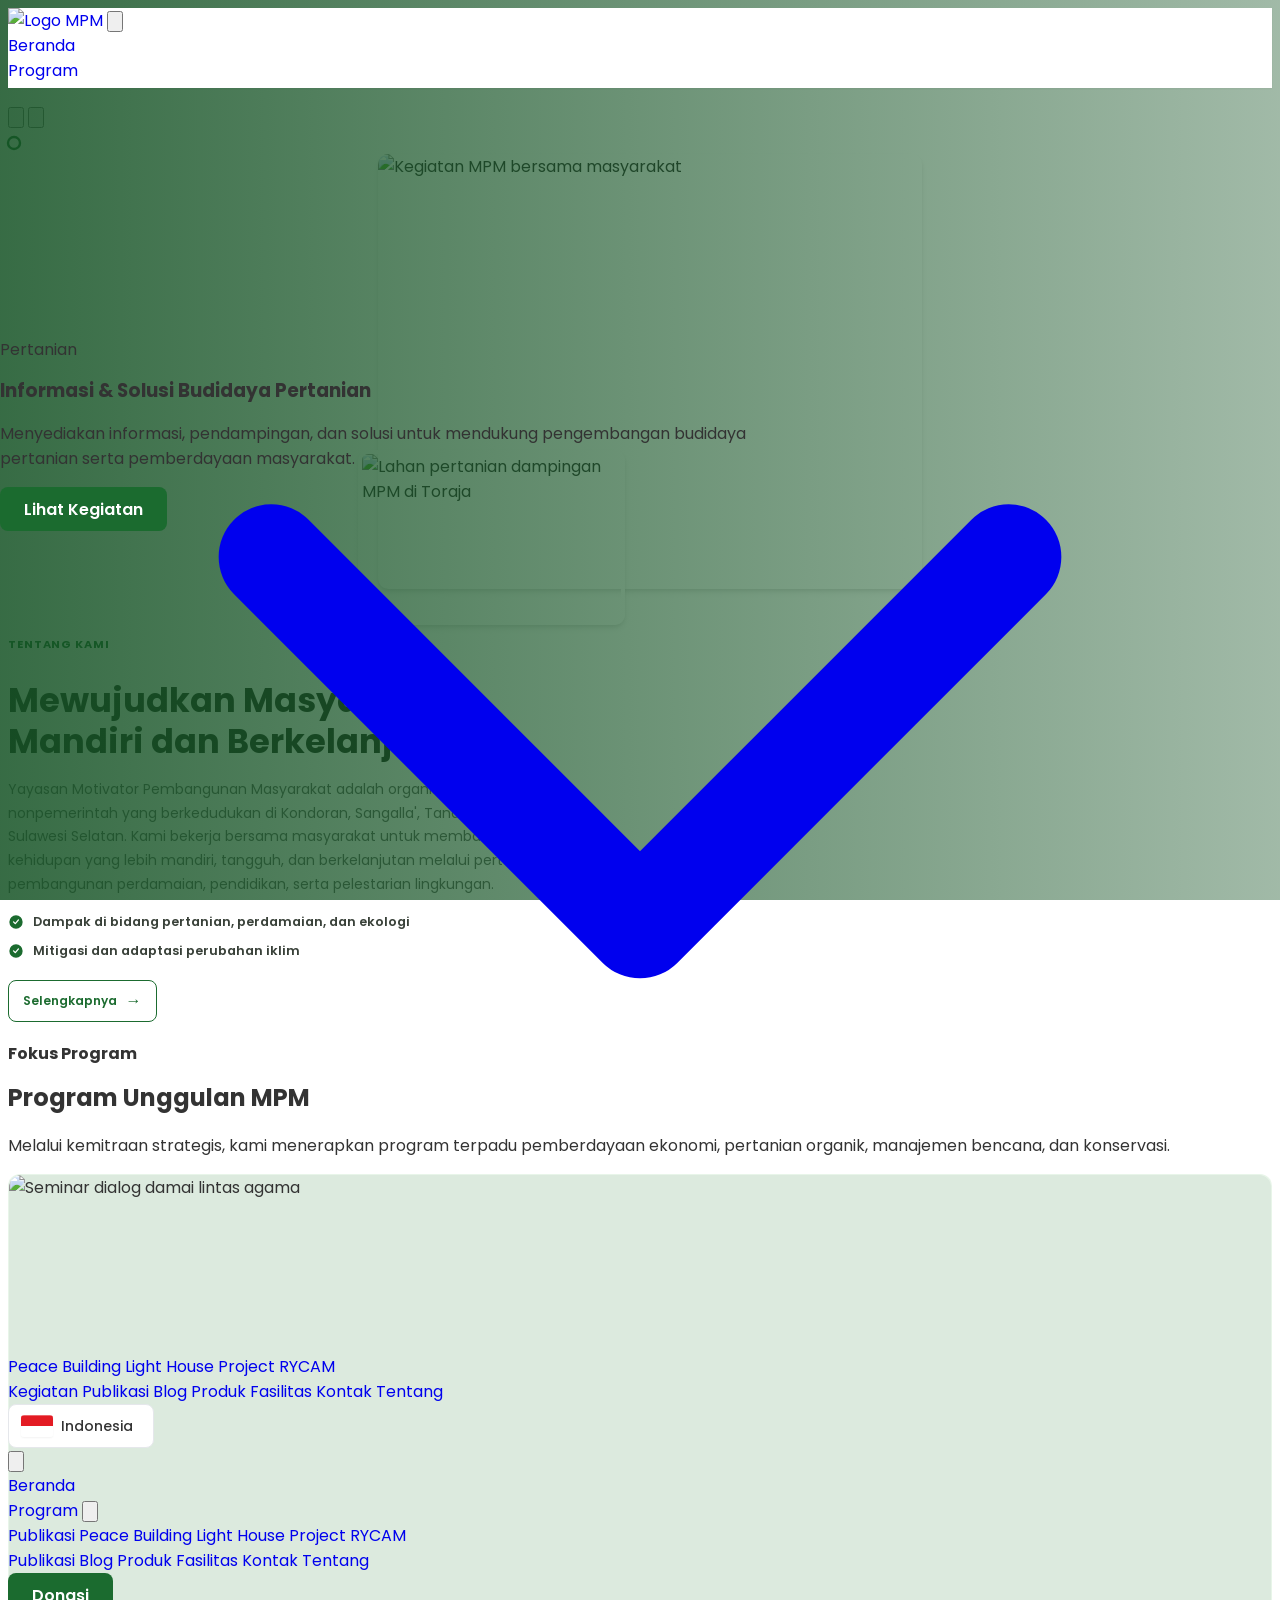
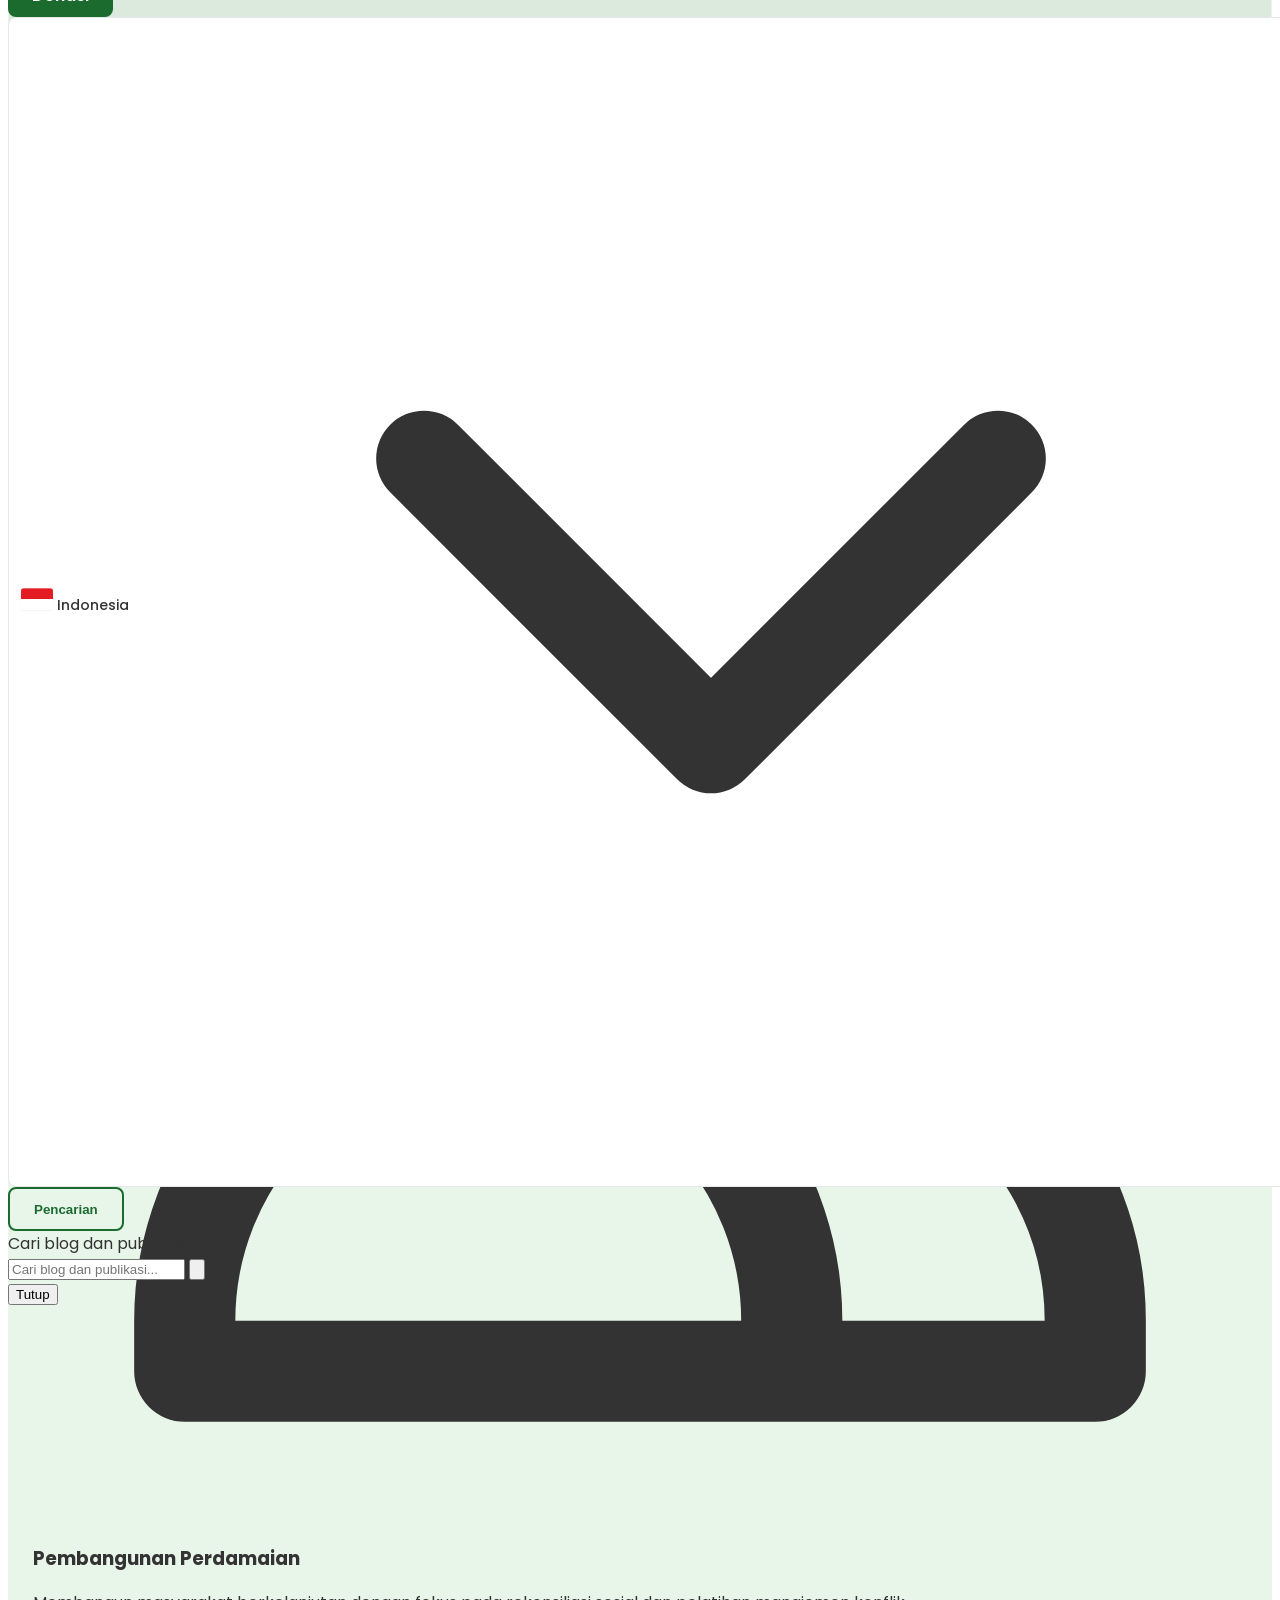
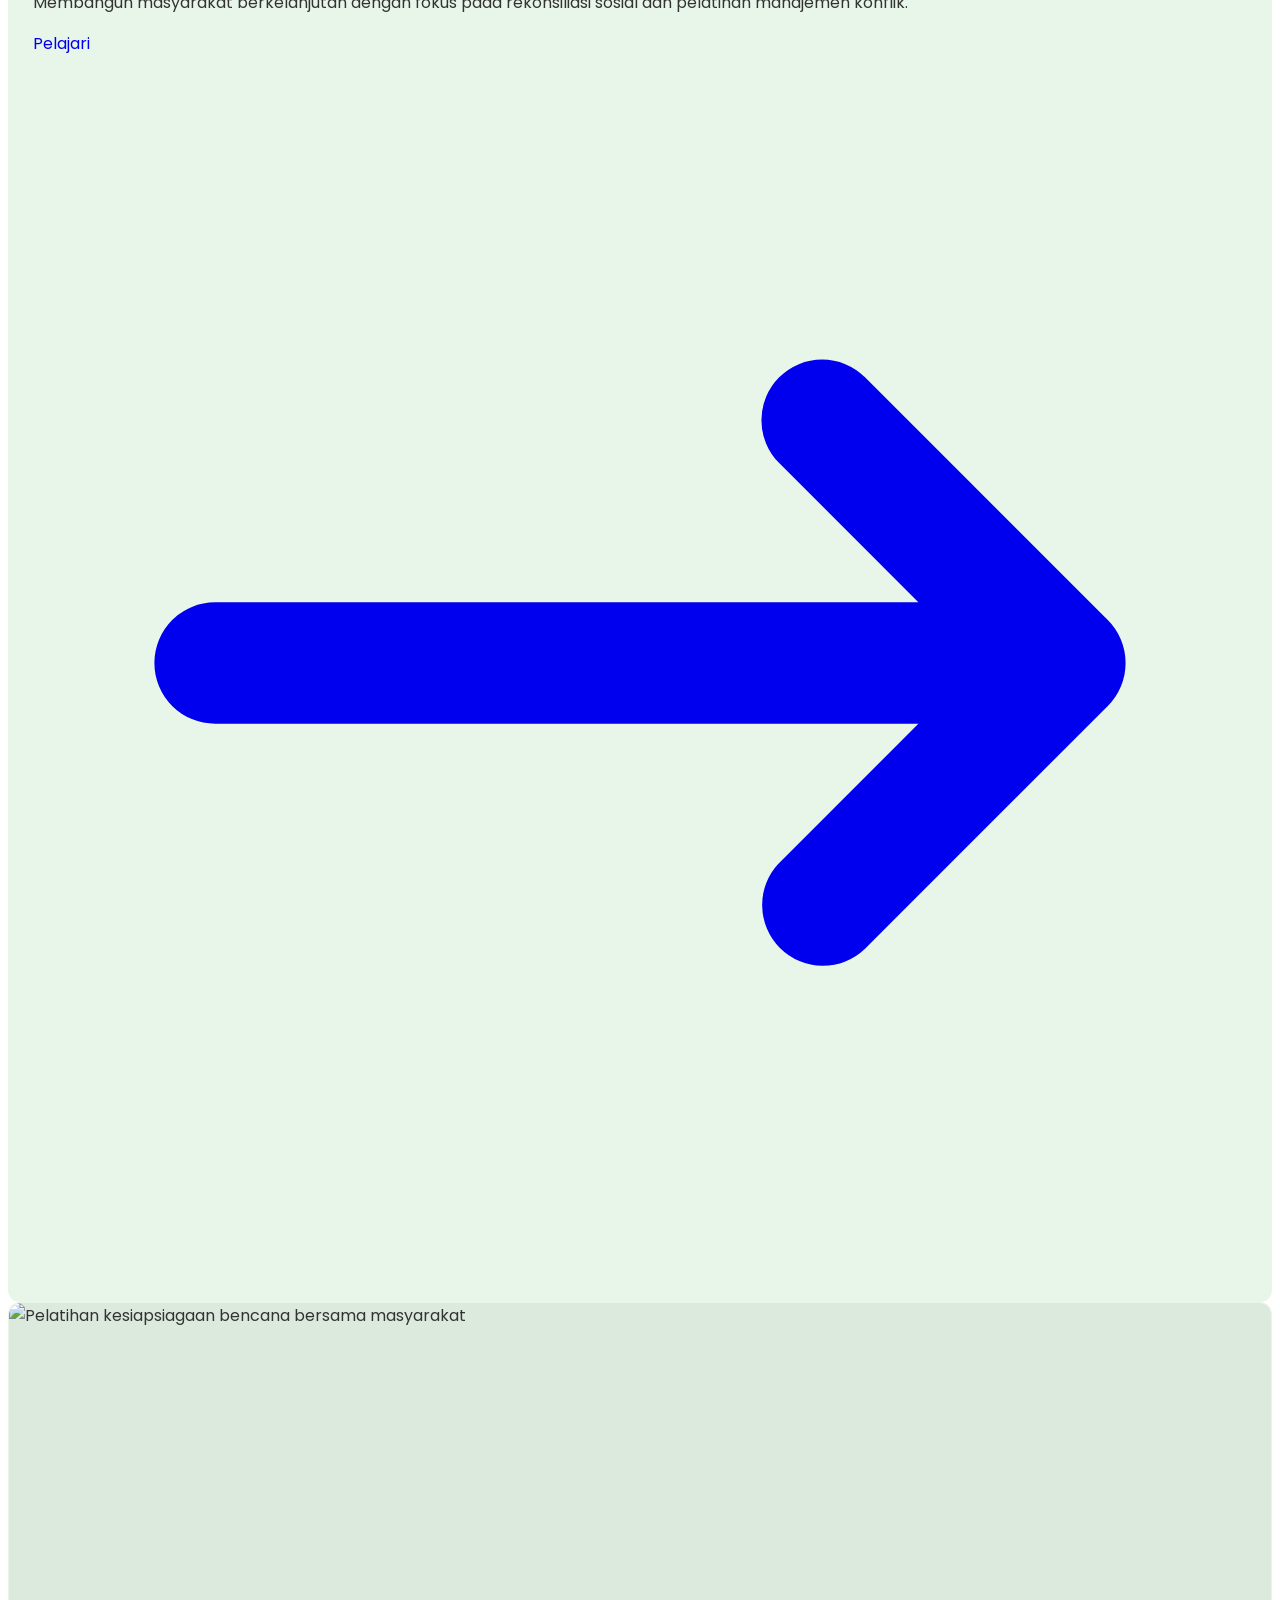
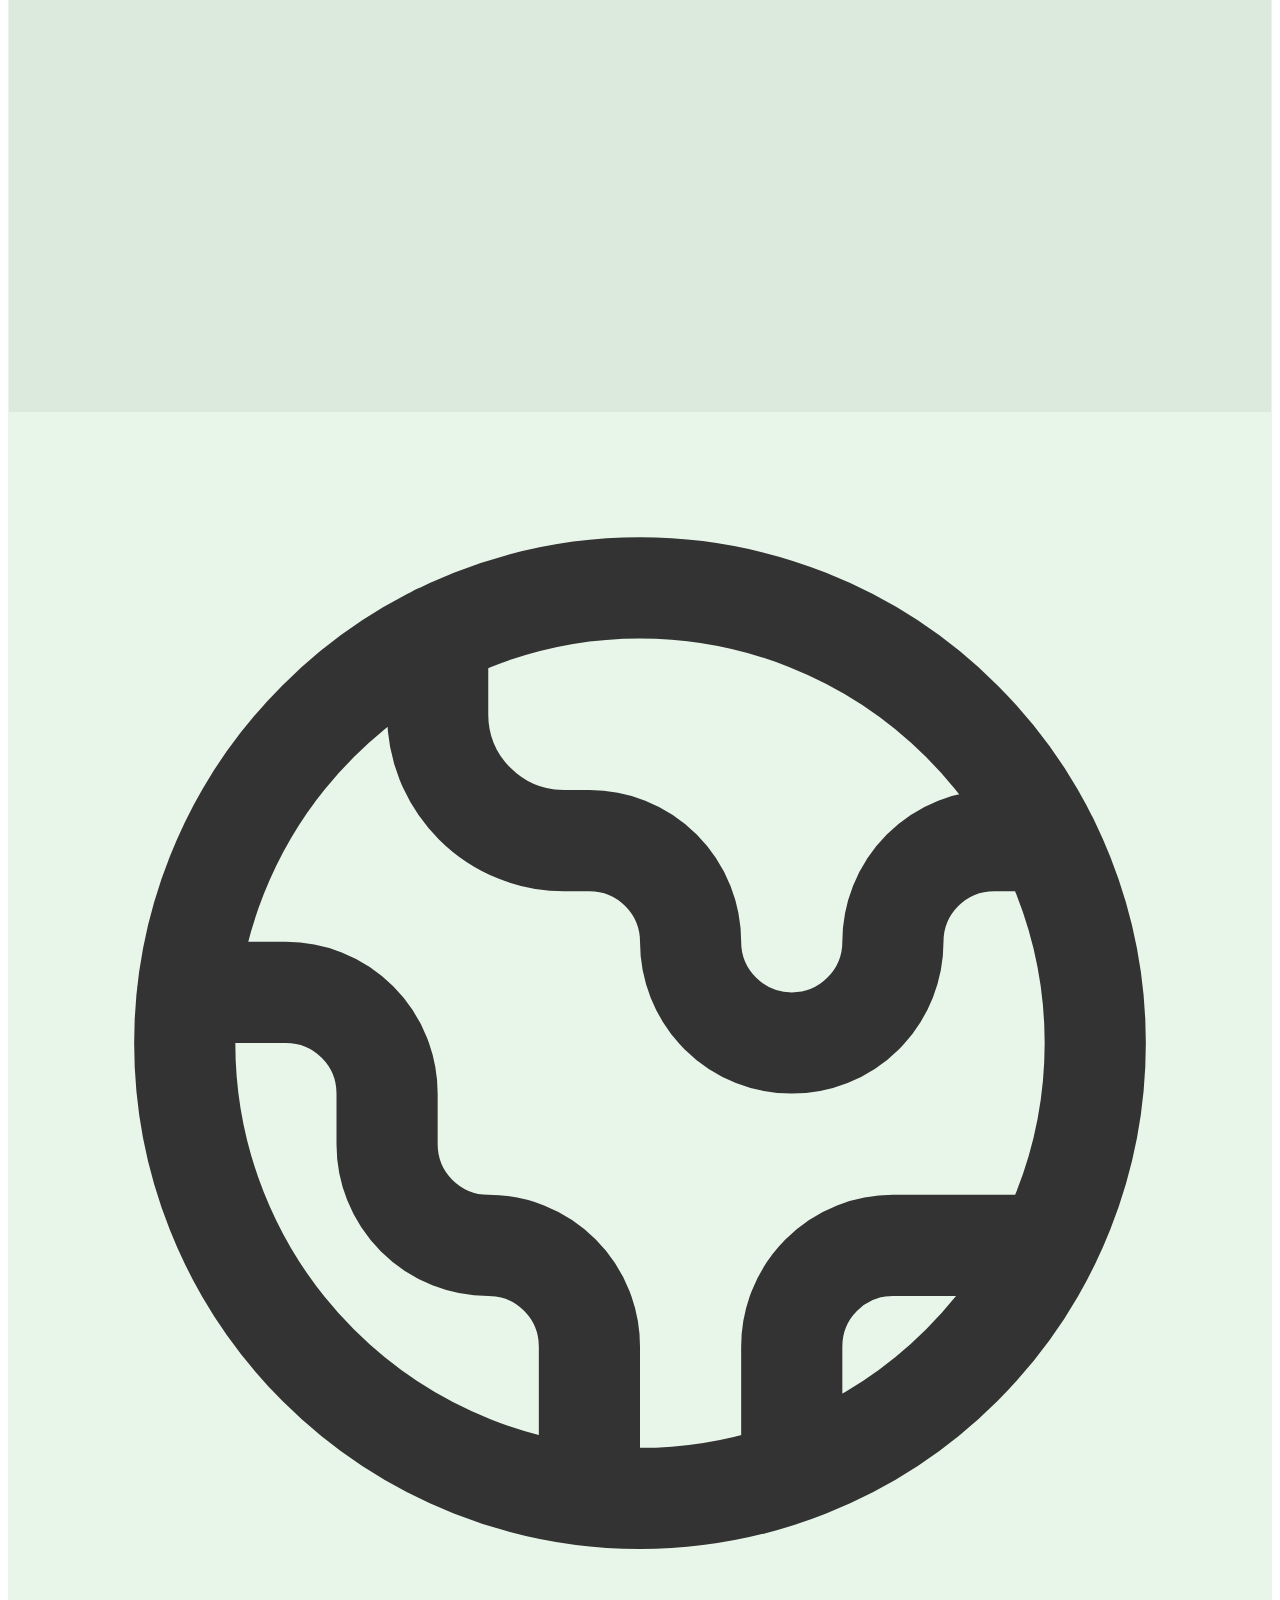
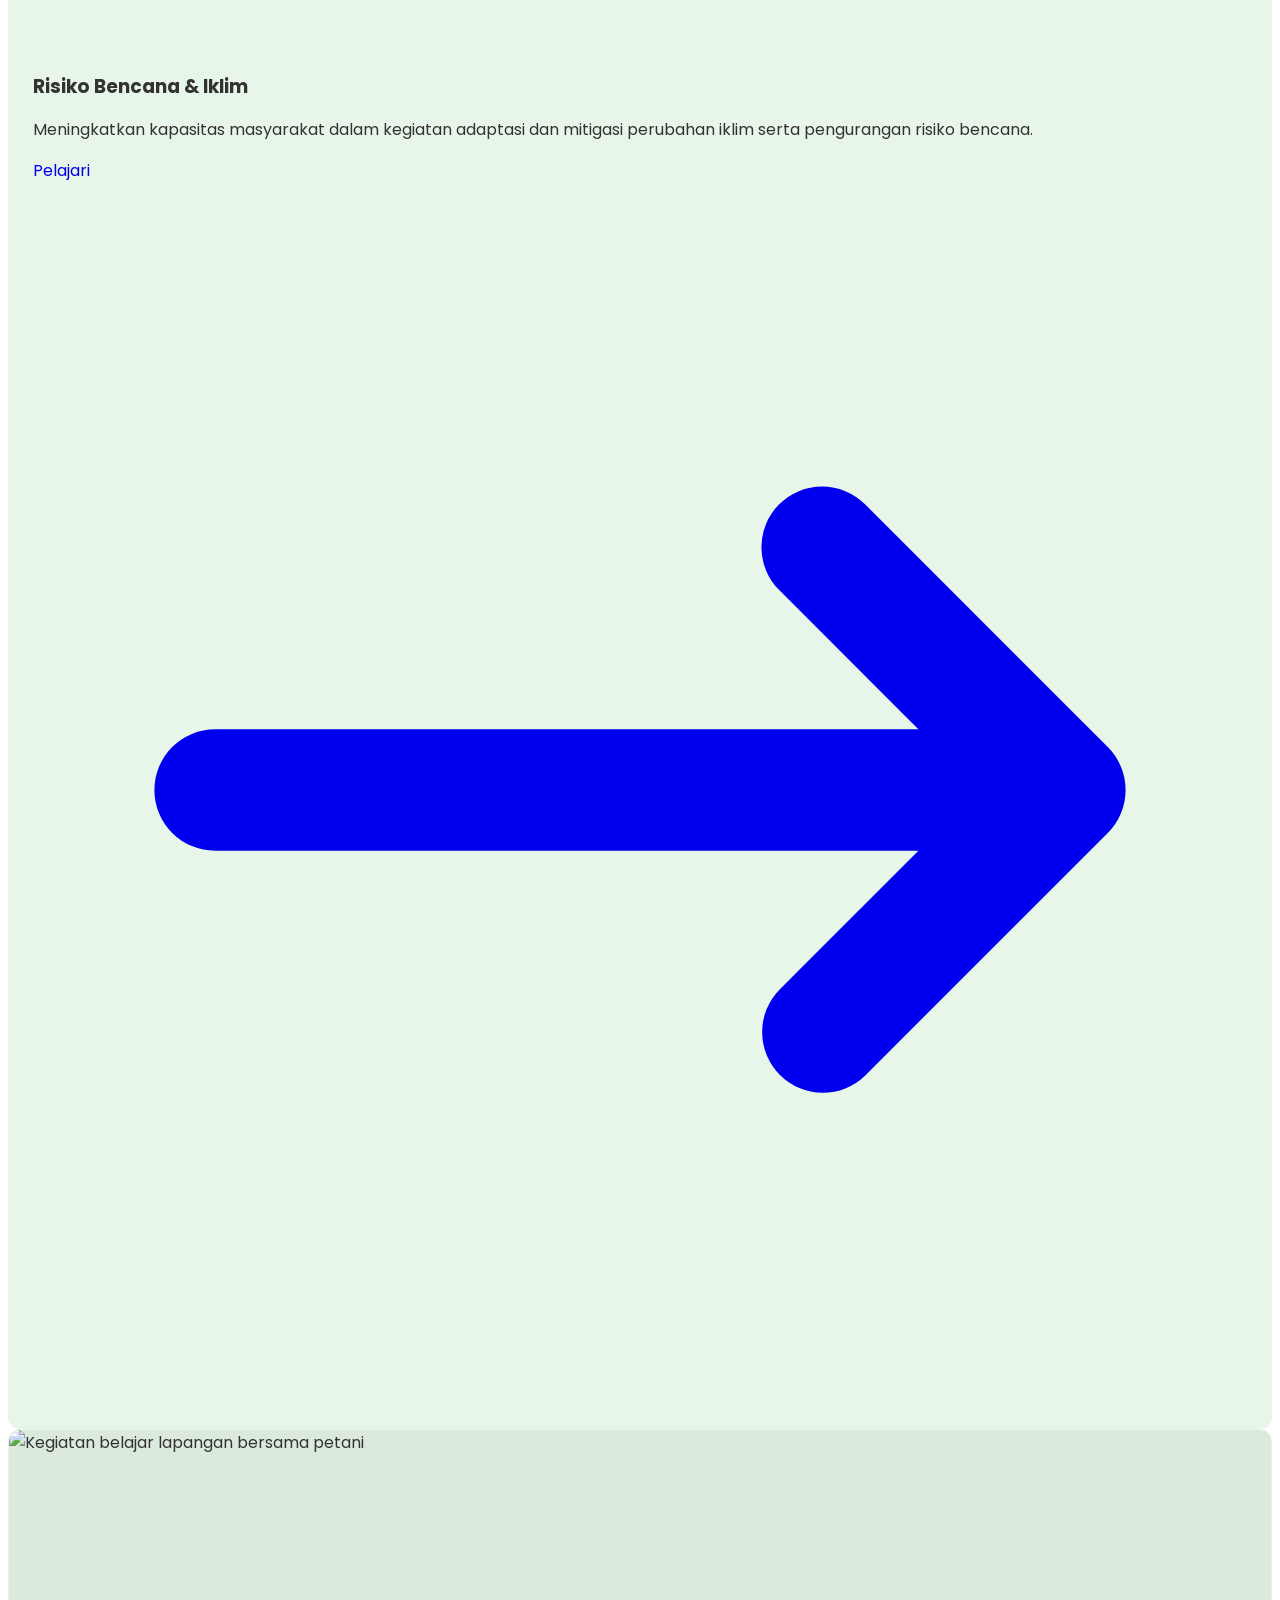
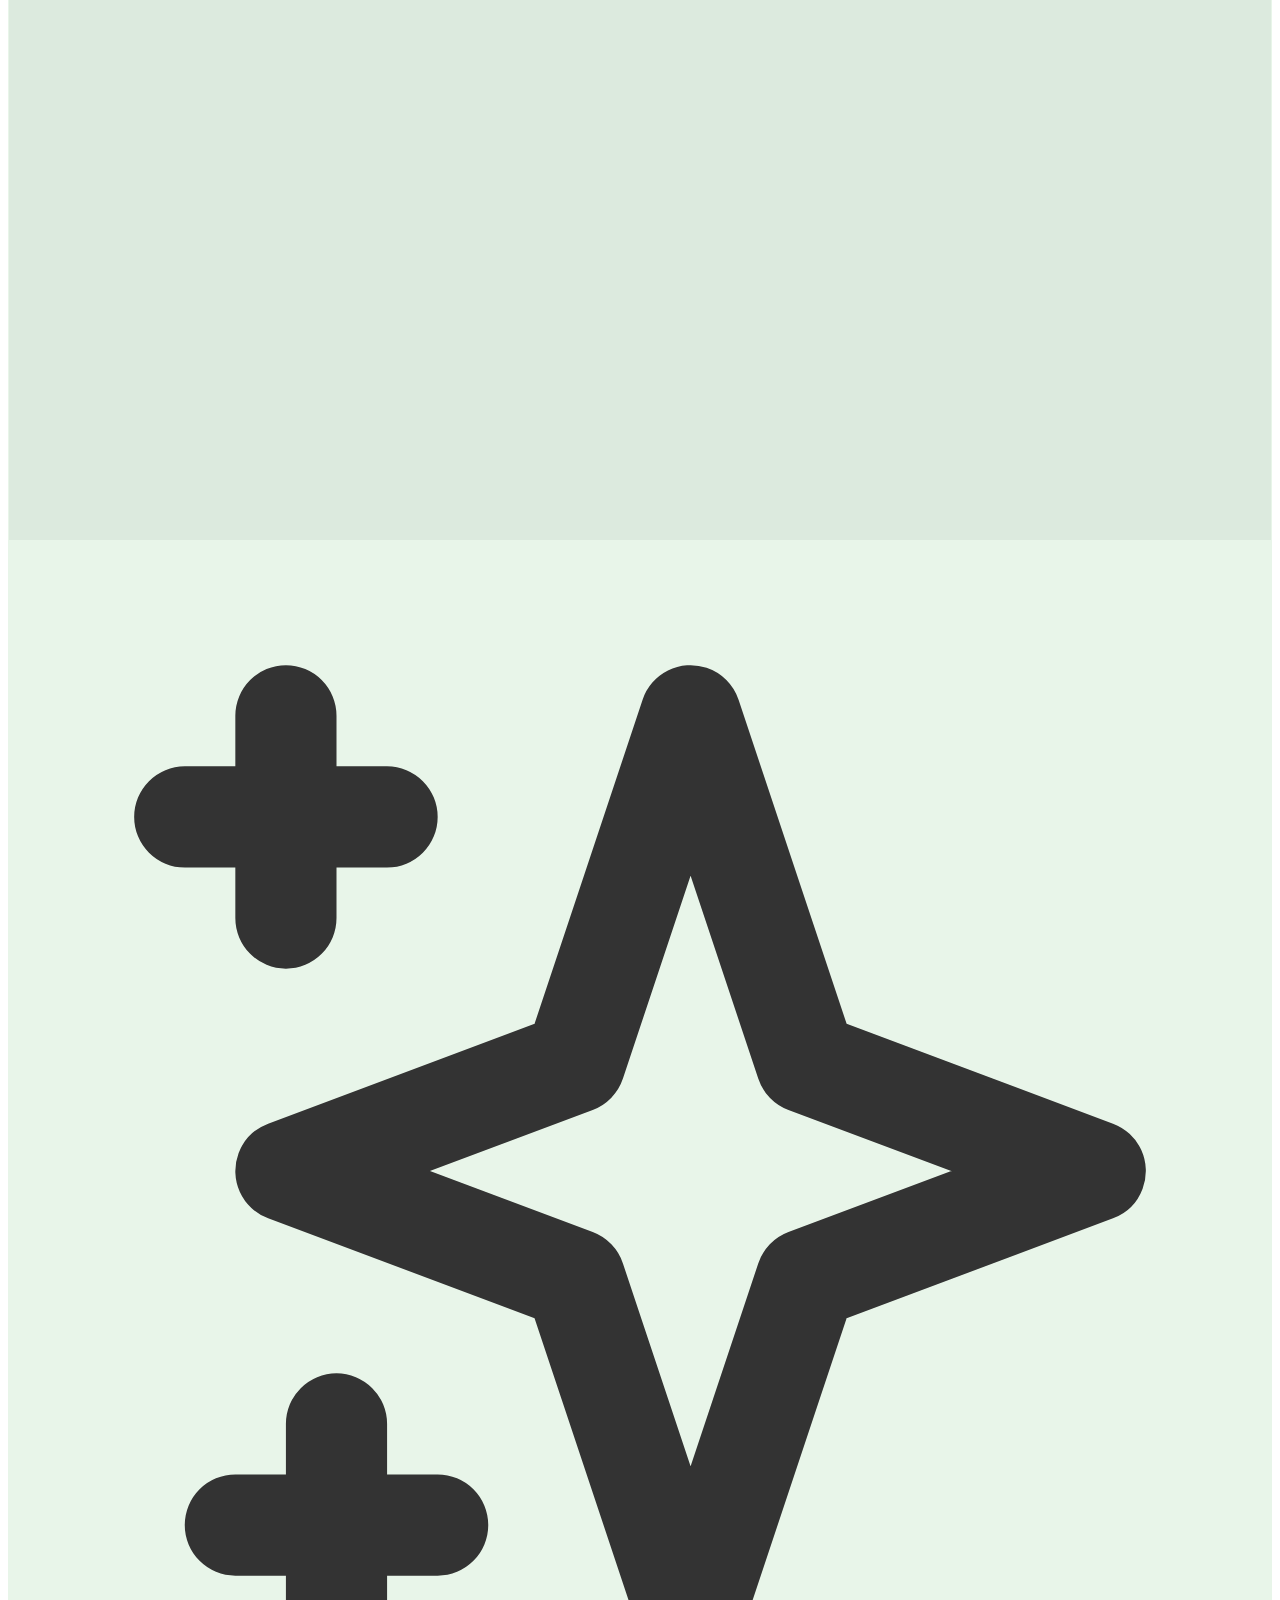
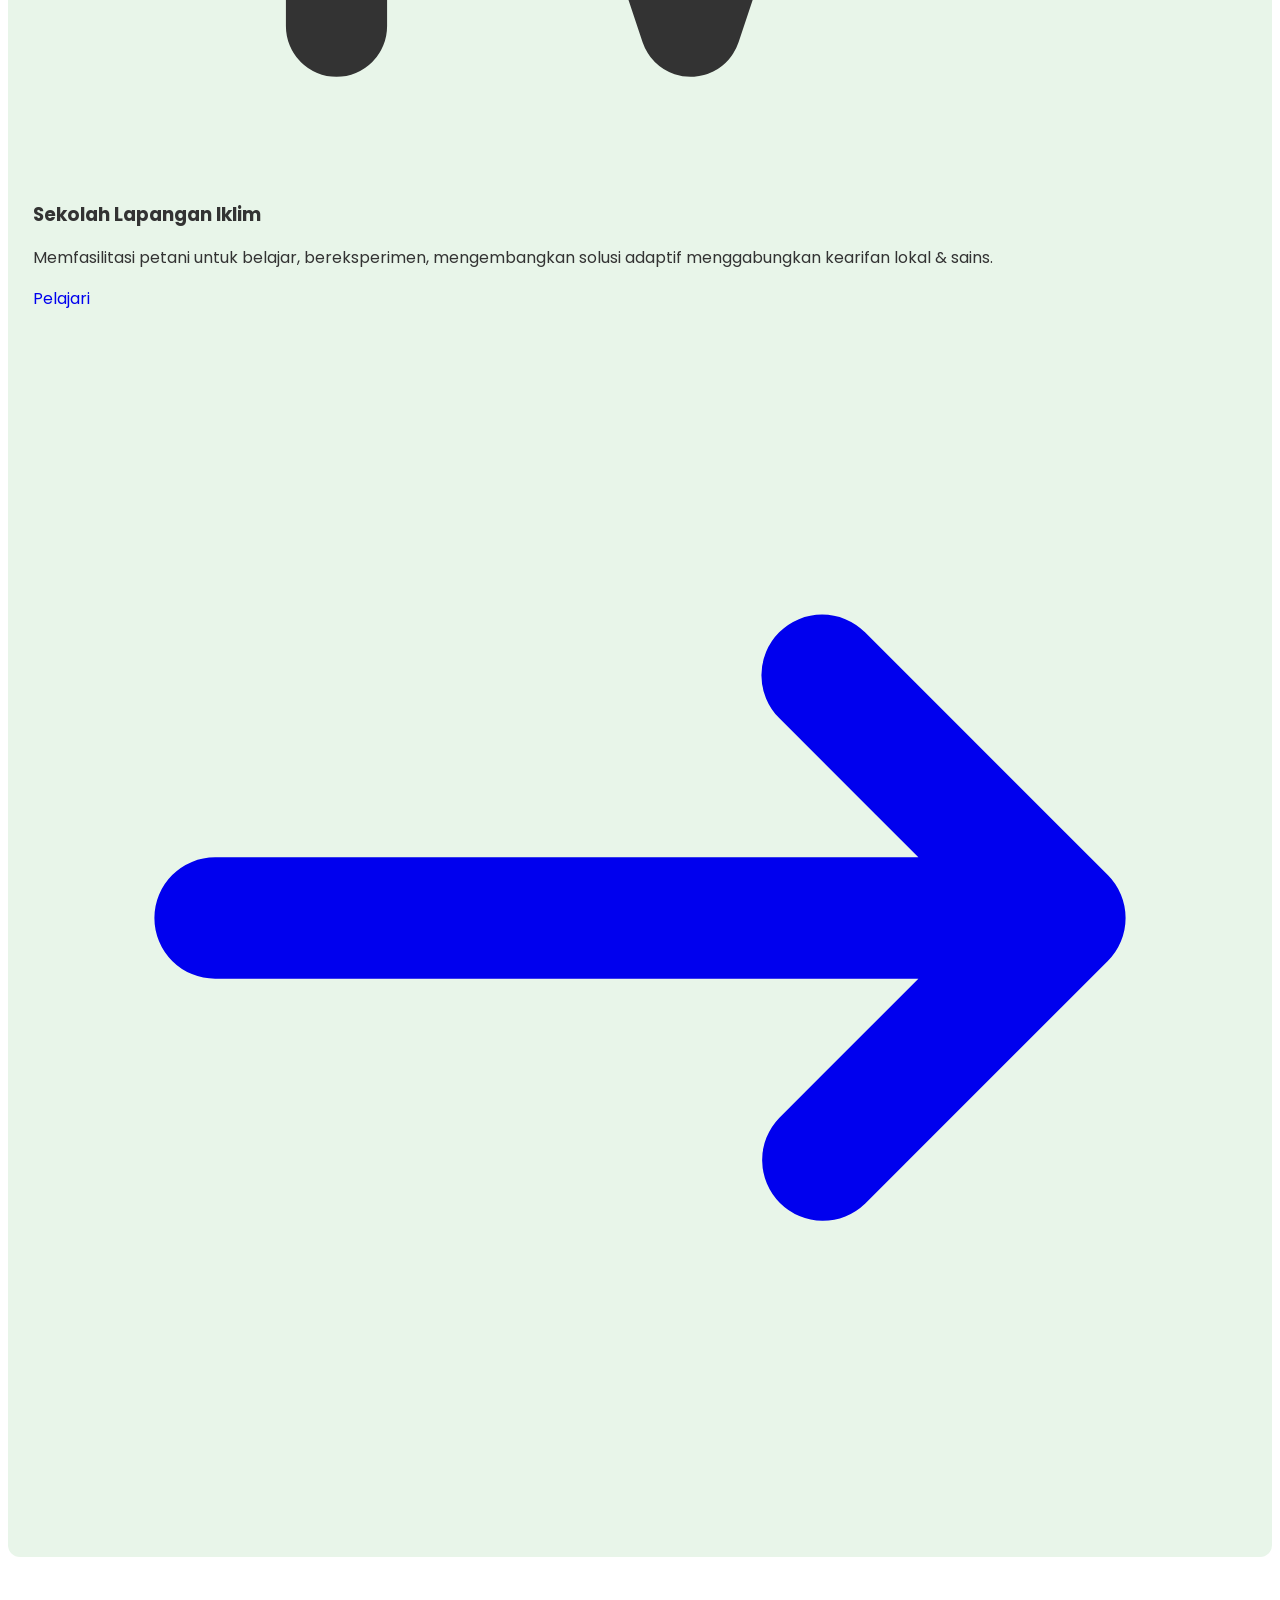
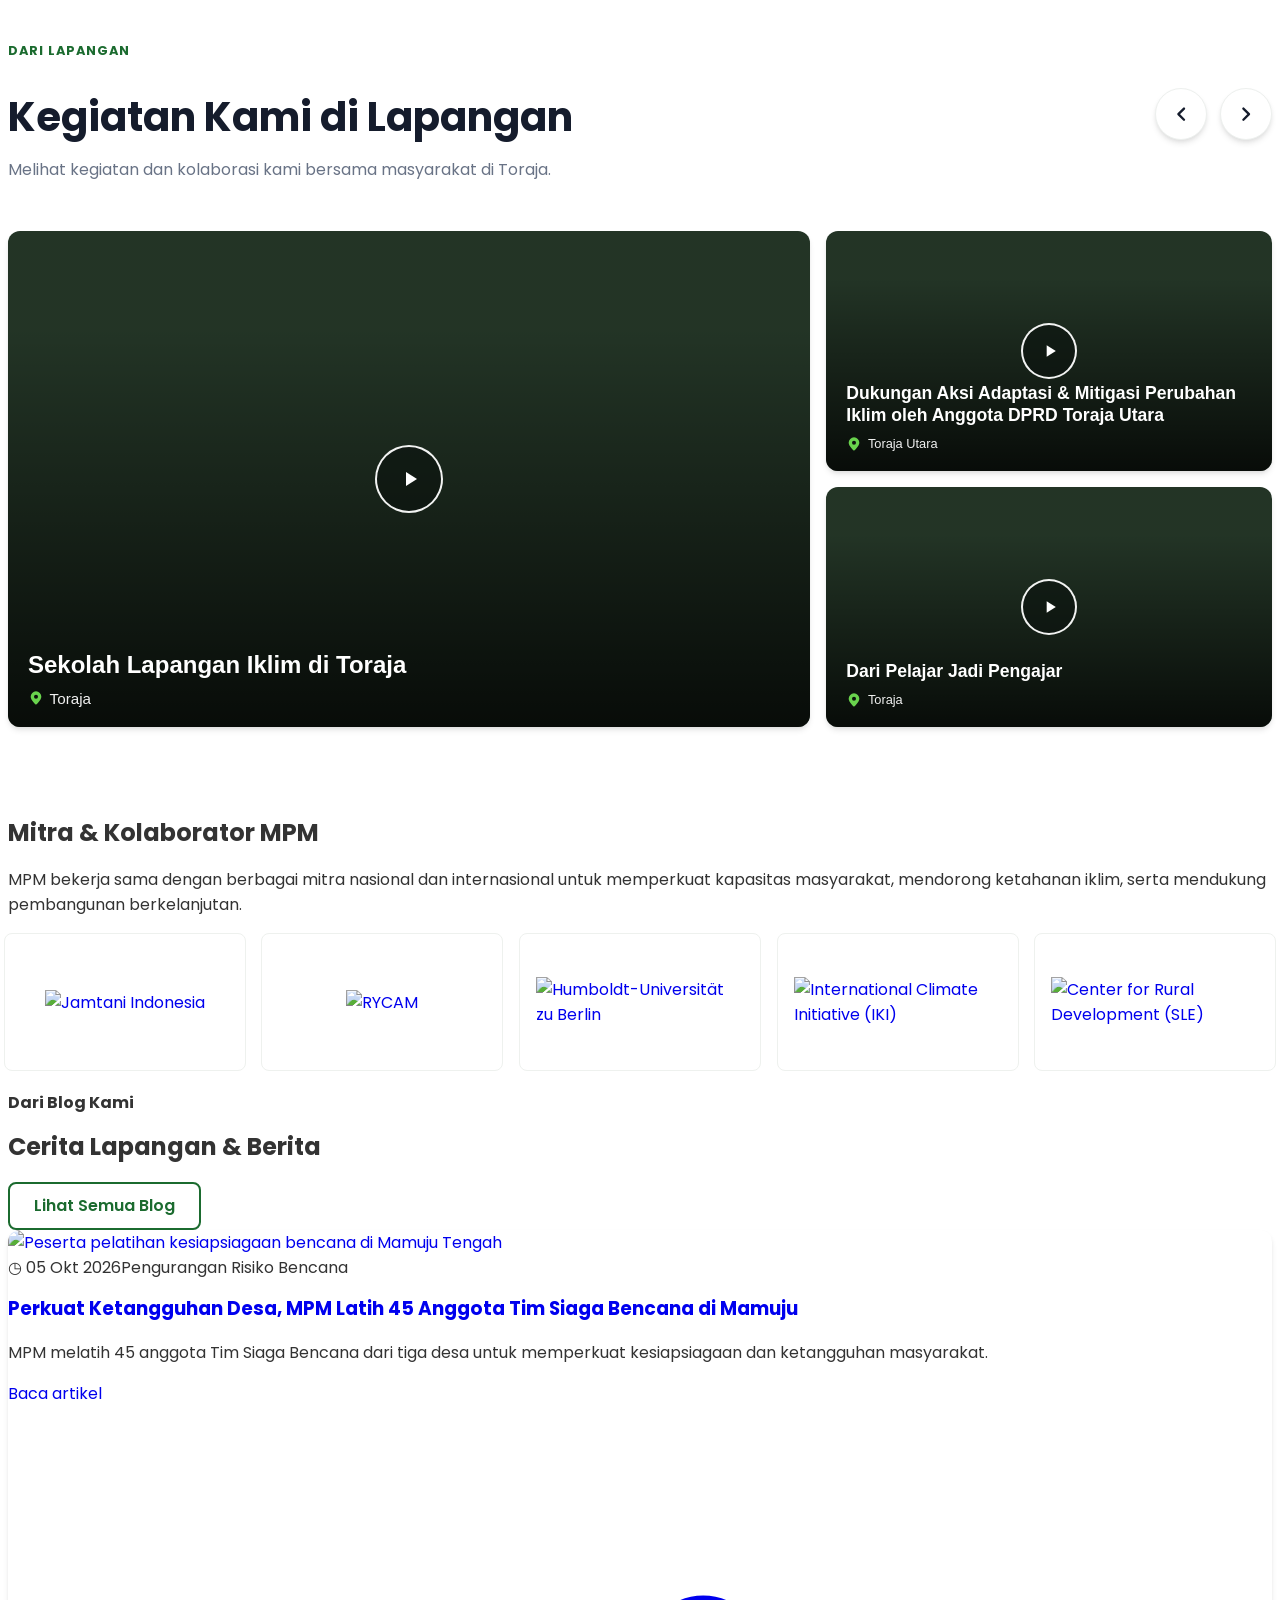
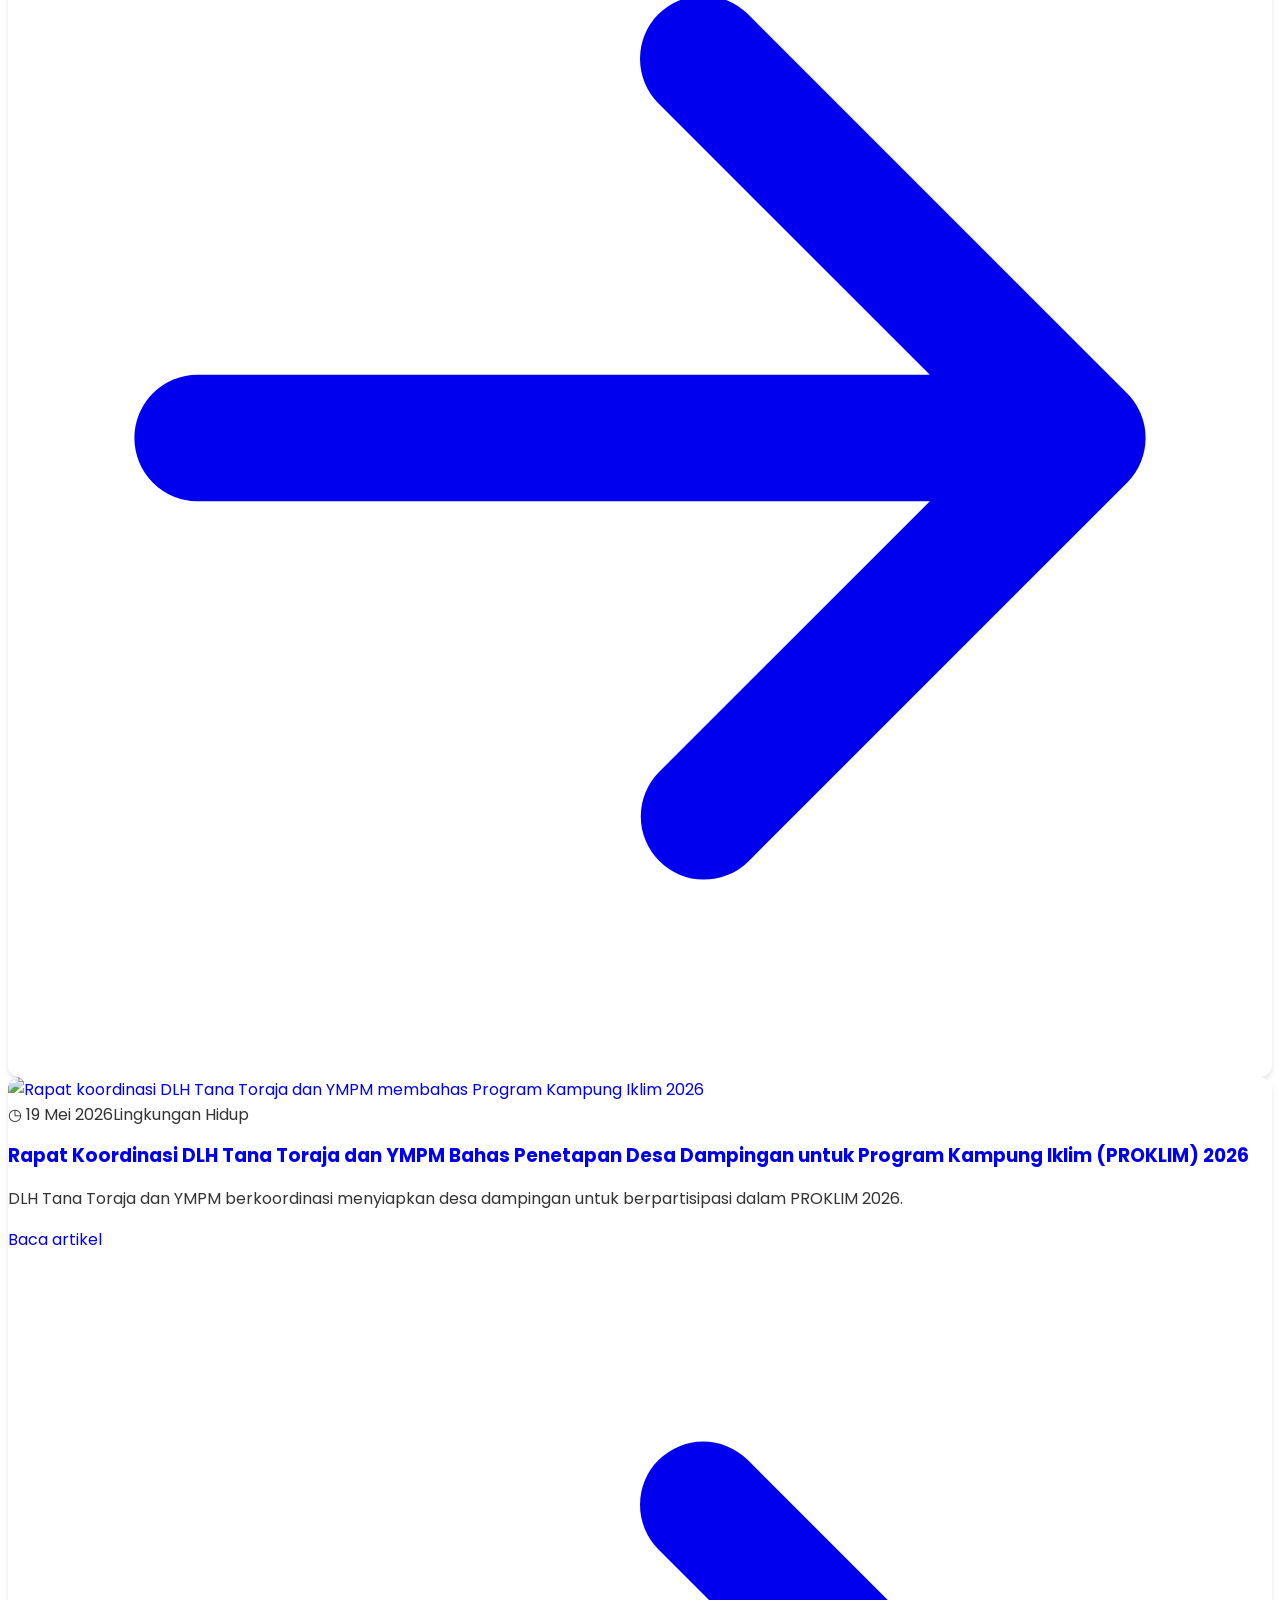
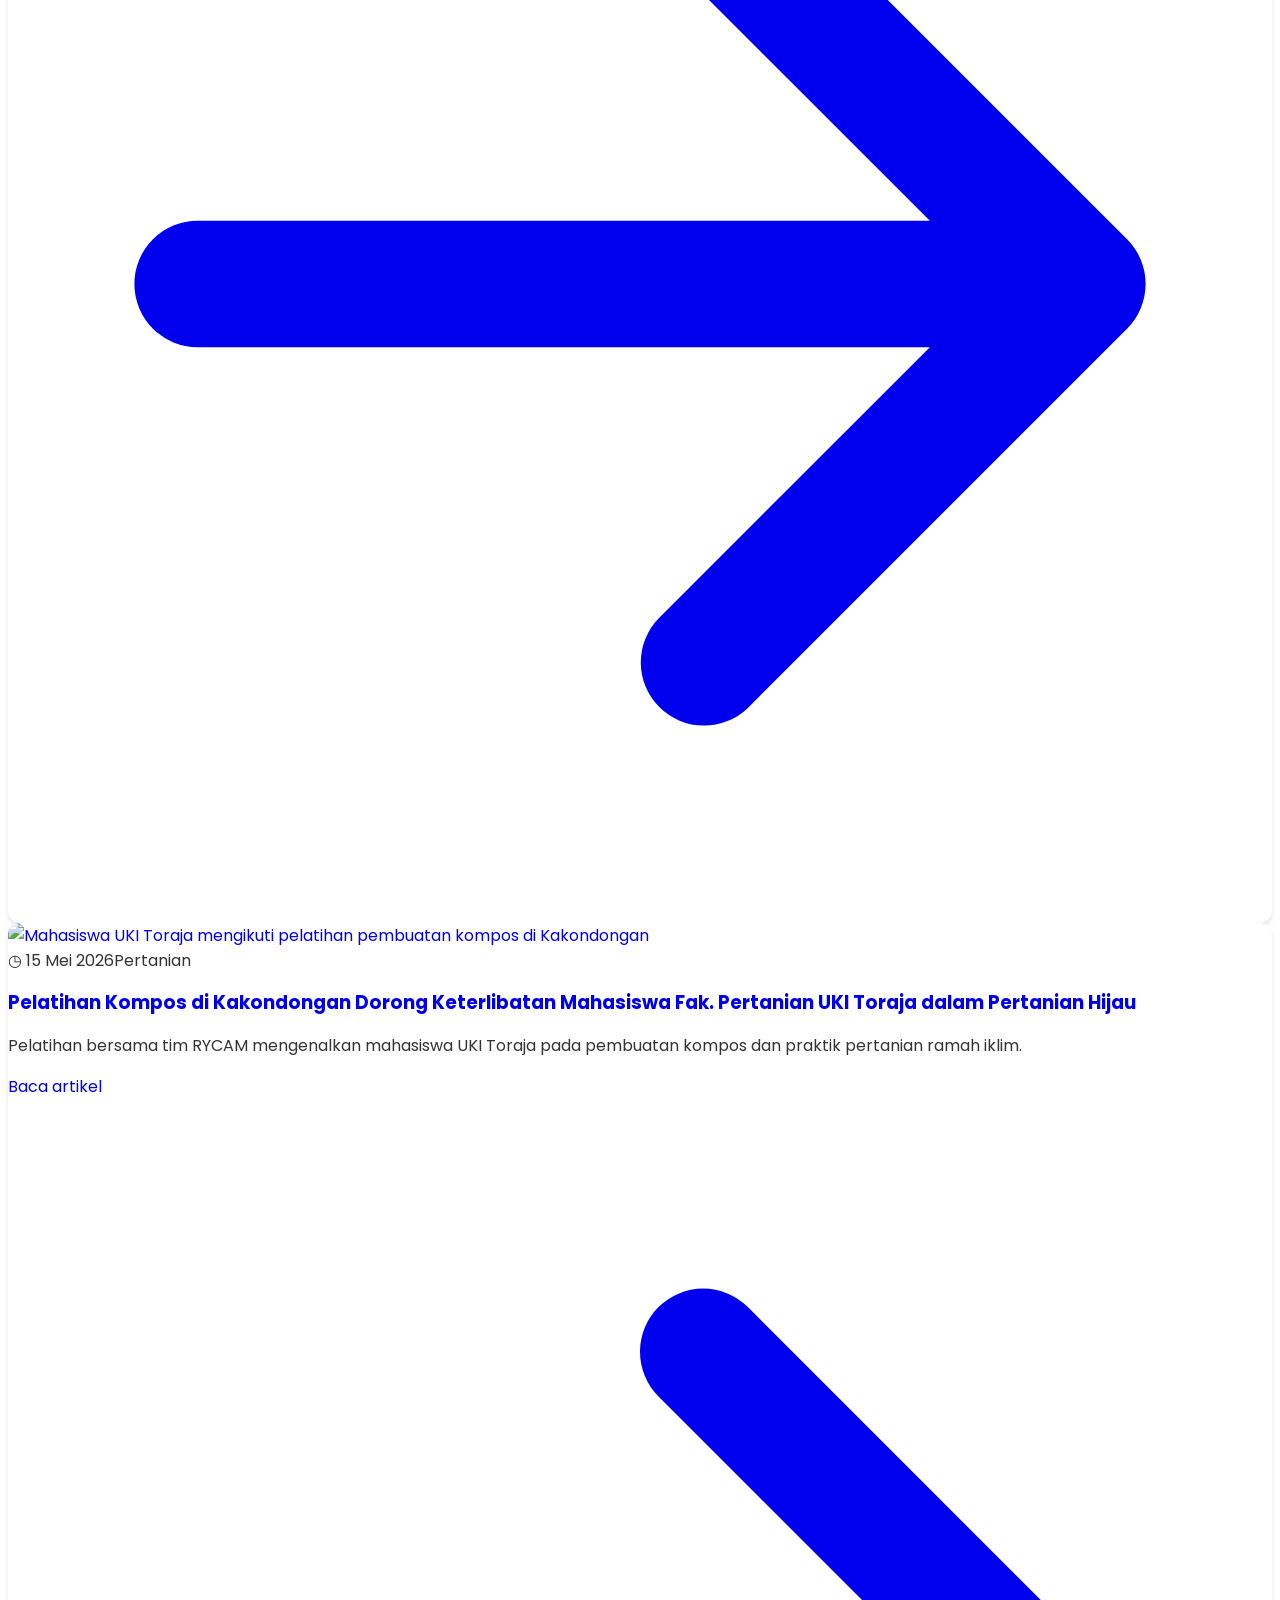
==== index.html @ 064f239c "Add MPM website project Co-authored-by: Copilot <223556219+Copilot@users.noreply.github.com>" ====
<!DOCTYPE html>
<html lang="id">
<head>
  <meta charset="UTF-8">
  <meta name="viewport" content="width=device-width, initial-scale=1.0">
  <meta name="description" content="MPM Indonesia - Yayasan Motivator Pembangunan Masyarakat">
  <title>MPM - Yayasan Motivator Pembangunan Masyarakat</title>
  
  <!-- Tailwind CSS -->
  <script src="https://cdn.tailwindcss.com"></script>
  
  <!-- Custom CSS -->
   
  <link rel="stylesheet" href="assets/css/style.css">
  
  <!-- Tailwind Config Override (to match the design system) -->
  <script>
    tailwind.config = {
      theme: {
        extend: {
          colors: {
            primary: '#1B6B2F',
            dark: '#145224',
            light: '#E8F5E9',
          },
          fontFamily: {
            sans: ['Poppins', 'sans-serif'],
          }
        }
      }
    }
  </script>
</head>
<body class="antialiased text-gray-800 bg-gray-50">

  <div id="site-header"></div>

  <!-- Hero Section (Carousel) -->
  <section class="hero relative bg-dark text-white min-h-[85vh] flex items-center overflow-hidden">
    
    <!-- Slider Container -->
    <div id="hero-slider" class="hero-slider absolute inset-0 w-full h-full">
      <div id="hero-slides-container" class="w-full h-full relative">
        <!-- Slides will be injected here via JavaScript -->
      </div>
    </div>

    <!-- Navigation Arrows -->
    <button id="hero-prev" class="hero-prev absolute left-4 md:left-8 top-1/2 -translate-y-1/2 z-30 w-12 h-12 md:w-14 md:h-14 flex items-center justify-center bg-black/20 hover:bg-primary text-white rounded-full transition-all backdrop-blur-sm border border-white/20 focus:outline-none" aria-label="Slide sebelumnya">
      <svg class="w-6 h-6 md:w-8 md:h-8" fill="none" stroke="currentColor" viewBox="0 0 24 24"><path stroke-linecap="round" stroke-linejoin="round" stroke-width="2" d="M15 19l-7-7 7-7"></path></svg>
    </button>
    <button id="hero-next" class="hero-next absolute right-4 md:right-8 top-1/2 -translate-y-1/2 z-30 w-12 h-12 md:w-14 md:h-14 flex items-center justify-center bg-black/20 hover:bg-primary text-white rounded-full transition-all backdrop-blur-sm border border-white/20 focus:outline-none" aria-label="Slide berikutnya">
      <svg class="w-6 h-6 md:w-8 md:h-8" fill="none" stroke="currentColor" viewBox="0 0 24 24"><path stroke-linecap="round" stroke-linejoin="round" stroke-width="2" d="M9 5l7 7-7 7"></path></svg>
    </button>

    <!-- Indicators -->
    <div id="hero-indicators" class="hero-indicators absolute bottom-8 left-1/2 -translate-x-1/2 z-30 flex gap-3">
      <!-- Dots will be injected here via JavaScript -->
    </div>
  </section>

  <!-- About Teaser -->
  <section class="about-teaser py-20 md:py-24 relative bg-gray-50">
    <div class="container mx-auto px-4 lg:px-8 max-w-7xl">
      <div class="flex flex-col lg:flex-row items-center gap-12 lg:gap-16">
        <div class="about-teaser__visual w-full lg:w-1/2">
          <div class="about-teaser__collage">
            <img src="https://penamasmotivator.org/wp-content/uploads/2026/05/MPM04050-768x512.jpg.webp" alt="Kegiatan MPM bersama masyarakat" class="about-teaser__main-image">
            <img src="https://penamasmotivator.org/wp-content/uploads/2026/04/IMG_20260423_1121341-scaled-e1777008724756-768x507.jpg.webp" alt="Lahan pertanian dampingan MPM di Toraja" class="about-teaser__overlay-image">
          </div>
        </div>
        <div class="about-teaser__content w-full lg:w-1/2">
          <p class="about-teaser__eyebrow">TENTANG KAMI</p>
          <h2 class="about-teaser__title">Mewujudkan Masyarakat<br class="hidden xl:block"> Mandiri dan Berkelanjutan</h2>
          <p class="about-teaser__description">
            Yayasan Motivator Pembangunan Masyarakat adalah organisasi nonpemerintah yang berkedudukan di Kondoran, Sangalla', Tana Toraja, Sulawesi Selatan. Kami bekerja bersama masyarakat untuk membangun kehidupan yang lebih mandiri, tangguh, dan berkelanjutan melalui pertanian, pembangunan perdamaian, pendidikan, serta pelestarian lingkungan.
          </p>
          <ul class="about-teaser__highlights">
            <li>
              <svg aria-hidden="true" viewBox="0 0 20 20" fill="currentColor"><path fill-rule="evenodd" d="M10 1.667a8.333 8.333 0 1 0 0 16.666 8.333 8.333 0 0 0 0-16.666Zm3.72 6.22a.833.833 0 0 0-1.273-1.074l-3.39 4.02-1.548-1.548a.833.833 0 0 0-1.178 1.178l2.19 2.19a.833.833 0 0 0 1.225-.052l3.974-4.714Z" clip-rule="evenodd"/></svg>
              <span>Dampak di bidang pertanian, perdamaian, dan ekologi</span>
            </li>
            <li>
              <svg aria-hidden="true" viewBox="0 0 20 20" fill="currentColor"><path fill-rule="evenodd" d="M10 1.667a8.333 8.333 0 1 0 0 16.666 8.333 8.333 0 0 0 0-16.666Zm3.72 6.22a.833.833 0 0 0-1.273-1.074l-3.39 4.02-1.548-1.548a.833.833 0 0 0-1.178 1.178l2.19 2.19a.833.833 0 0 0 1.225-.052l3.974-4.714Z" clip-rule="evenodd"/></svg>
              <span>Mitigasi dan adaptasi perubahan iklim</span>
            </li>
          </ul>
          <a href="pages/tentang.html" class="btn btn-outline about-teaser__button">Selengkapnya <span aria-hidden="true">&rarr;</span></a>
        </div>
      </div>
    </div>
  </section>

  <!-- Programs -->
  <section class="py-24 bg-white/50 pattern-bg">
    <div class="container mx-auto px-4 lg:px-8 max-w-7xl">
      <div class="text-center max-w-3xl mx-auto mb-16">
        <h4 class="text-primary font-bold tracking-wider uppercase text-sm mb-2">Fokus Program</h4>
        <h2 class="text-3xl md:text-4xl font-bold text-gray-900 mb-6">Program Unggulan MPM</h2>
        <p class="text-gray-600 text-lg">Melalui kemitraan strategis, kami menerapkan program terpadu pemberdayaan ekonomi, pertanian organik, manajemen bencana, dan konservasi.</p>
      </div>

      <div class="grid grid-cols-1 md:grid-cols-2 lg:grid-cols-3 gap-8">
        <!-- Program 1 -->
        <div class="program-card bg-white shadow-lg hover:-translate-y-2 group">
          <div class="program-card__media">
            <img src="https://images.unsplash.com/photo-1594771804886-a933bb2d609b?auto=format&fit=crop&q=80&w=900" alt="Seminar dialog damai lintas agama" class="program-card__image" loading="lazy">
            <span class="program-card__fallback" role="img" aria-label="Dokumentasi program Pembangunan Perdamaian" hidden>Dokumentasi Pembangunan Perdamaian</span>
          </div>
          <div class="w-16 h-16 bg-light rounded-xl flex items-center justify-center text-primary mb-6 group-hover:bg-primary group-hover:text-white transition-colors duration-300">
            <svg xmlns="http://www.w3.org/2000/svg" class="h-8 w-8" fill="none" viewBox="0 0 24 24" stroke="currentColor"><path stroke-linecap="round" stroke-linejoin="round" stroke-width="2" d="M12 4.354a4 4 0 110 5.292M15 21H3v-1a6 6 0 0112 0v1zm0 0h6v-1a6 6 0 00-9-5.197M13 7a4 4 0 11-8 0 4 4 0 018 0z" /></svg>
          </div>
          <h3 class="text-xl font-bold text-gray-900 mb-3">Pembangunan Perdamaian</h3>
          <p class="text-gray-600 mb-6">Membangun masyarakat berkelanjutan dengan fokus pada rekonsiliasi sosial dan pelatihan manajemen konflik.</p>
          <a href="pages/program.html" class="inline-flex items-center text-primary font-semibold hover:text-dark">Pelajari <svg xmlns="http://www.w3.org/2000/svg" class="h-5 w-5 ml-1" viewBox="0 0 20 20" fill="currentColor"><path fill-rule="evenodd" d="M12.293 5.293a1 1 0 011.414 0l4 4a1 1 0 010 1.414l-4 4a1 1 0 01-1.414-1.414L14.586 11H3a1 1 0 110-2h11.586l-2.293-2.293a1 1 0 010-1.414z" clip-rule="evenodd" /></svg></a>
        </div>
        
        <!-- Program 2 -->
        <div class="program-card bg-white shadow-lg hover:-translate-y-2 group">
          <div class="program-card__media">
            <img src="https://penamasmotivator.org/wp-content/uploads/2025/08/MPM3617-300x200.jpg.webp" alt="Pelatihan kesiapsiagaan bencana bersama masyarakat" class="program-card__image" loading="lazy">
            <span class="program-card__fallback" role="img" aria-label="Dokumentasi program Risiko Bencana dan Iklim" hidden>Dokumentasi Risiko Bencana &amp; Iklim</span>
          </div>
          <div class="w-16 h-16 bg-light rounded-xl flex items-center justify-center text-primary mb-6 group-hover:bg-primary group-hover:text-white transition-colors duration-300">
            <svg xmlns="http://www.w3.org/2000/svg" class="h-8 w-8" fill="none" viewBox="0 0 24 24" stroke="currentColor"><path stroke-linecap="round" stroke-linejoin="round" stroke-width="2" d="M3.055 11H5a2 2 0 012 2v1a2 2 0 002 2 2 2 0 012 2v2.945M8 3.935V5.5A2.5 2.5 0 0010.5 8h.5a2 2 0 012 2 2 2 0 104 0 2 2 0 012-2h1.064M15 20.488V18a2 2 0 012-2h3.064M21 12a9 9 0 11-18 0 9 9 0 0118 0z" /></svg>
          </div>
          <h3 class="text-xl font-bold text-gray-900 mb-3">Risiko Bencana & Iklim</h3>
          <p class="text-gray-600 mb-6">Meningkatkan kapasitas masyarakat dalam kegiatan adaptasi dan mitigasi perubahan iklim serta pengurangan risiko bencana.</p>
          <a href="pages/program.html" class="inline-flex items-center text-primary font-semibold hover:text-dark">Pelajari <svg xmlns="http://www.w3.org/2000/svg" class="h-5 w-5 ml-1" viewBox="0 0 20 20" fill="currentColor"><path fill-rule="evenodd" d="M12.293 5.293a1 1 0 011.414 0l4 4a1 1 0 010 1.414l-4 4a1 1 0 01-1.414-1.414L14.586 11H3a1 1 0 110-2h11.586l-2.293-2.293a1 1 0 010-1.414z" clip-rule="evenodd" /></svg></a>
        </div>

        <!-- Program 3 -->
        <div class="program-card bg-white shadow-lg hover:-translate-y-2 group">
          <div class="program-card__media">
            <img src="https://penamasmotivator.org/wp-content/uploads/2026/04/IMG_20260423_1121341-scaled-e1777008724756-768x507.jpg.webp" alt="Kegiatan belajar lapangan bersama petani" class="program-card__image" loading="lazy">
            <span class="program-card__fallback" role="img" aria-label="Dokumentasi program Sekolah Lapangan Iklim" hidden>Dokumentasi Sekolah Lapangan Iklim</span>
          </div>
          <div class="w-16 h-16 bg-light rounded-xl flex items-center justify-center text-primary mb-6 group-hover:bg-primary group-hover:text-white transition-colors duration-300">
            <svg xmlns="http://www.w3.org/2000/svg" class="h-8 w-8" fill="none" viewBox="0 0 24 24" stroke="currentColor"><path stroke-linecap="round" stroke-linejoin="round" stroke-width="2" d="M5 3v4M3 5h4M6 17v4m-2-2h4m5-16l2.286 6.857L21 12l-5.714 2.143L13 21l-2.286-6.857L5 12l5.714-2.143L13 3z" /></svg>
          </div>
          <h3 class="text-xl font-bold text-gray-900 mb-3">Sekolah Lapangan Iklim</h3>
          <p class="text-gray-600 mb-6">Memfasilitasi petani untuk belajar, bereksperimen, mengembangkan solusi adaptif menggabungkan kearifan lokal & sains.</p>
          <a href="pages/program.html" class="inline-flex items-center text-primary font-semibold hover:text-dark">Pelajari <svg xmlns="http://www.w3.org/2000/svg" class="h-5 w-5 ml-1" viewBox="0 0 20 20" fill="currentColor"><path fill-rule="evenodd" d="M12.293 5.293a1 1 0 011.414 0l4 4a1 1 0 010 1.414l-4 4a1 1 0 01-1.414-1.414L14.586 11H3a1 1 0 110-2h11.586l-2.293-2.293a1 1 0 010-1.414z" clip-rule="evenodd" /></svg></a>
        </div>
      </div>
    </div>
  </section>

  <!-- Dari Lapangan: Kegiatan Kami -->
  <section class="field-stories" data-field-stories="field-activities" aria-labelledby="field-activities-title">
    <div class="container mx-auto px-4 lg:px-8 max-w-7xl">
      <header class="field-stories__header">
        <div>
          <p class="field-stories__eyebrow">DARI LAPANGAN</p>
          <h2 class="field-stories__title" id="field-activities-title">Kegiatan Kami di Lapangan</h2>
          <p class="field-stories__intro">Melihat kegiatan dan kolaborasi kami bersama masyarakat di Toraja.</p>
        </div>
        <div class="field-stories__controls" aria-label="Navigasi kegiatan lapangan">
          <button class="field-stories__nav" type="button" data-story-prev aria-label="Kegiatan sebelumnya">
            <svg aria-hidden="true" viewBox="0 0 24 24" fill="none" stroke="currentColor"><path d="m15 18-6-6 6-6" stroke-width="2.5" stroke-linecap="round" stroke-linejoin="round"/></svg>
          </button>
          <button class="field-stories__nav" type="button" data-story-next aria-label="Kegiatan berikutnya">
            <svg aria-hidden="true" viewBox="0 0 24 24" fill="none" stroke="currentColor"><path d="m9 18 6-6-6-6" stroke-width="2.5" stroke-linecap="round" stroke-linejoin="round"/></svg>
          </button>
        </div>
      </header>
      <div class="field-stories__grid" data-story-grid></div>
    </div>
  </section>

  <!-- Mitra MPM -->
  <section class="partners-section py-16 bg-white border-t border-gray-100">
    <div class="container mx-auto px-4 lg:px-8 max-w-7xl">
      <div class="text-center max-w-3xl mx-auto mb-8">
        <h2 class="text-3xl font-bold text-gray-900">Mitra & Kolaborator MPM</h2>
        <p class="mt-4 text-gray-600 leading-relaxed">MPM bekerja sama dengan berbagai mitra nasional dan internasional untuk memperkuat kapasitas masyarakat, mendorong ketahanan iklim, serta mendukung pembangunan berkelanjutan.</p>
      </div>
      <div class="partner-grid">
        <!-- Partner 1 -->
        <a href="https://jamtani.or.id/" target="_blank" rel="noopener noreferrer" class="partner-logo-link" aria-label="Kunjungi Jamtani Indonesia">
          <img src="https://encrypted-tbn0.gstatic.com/images?q=tbn:ANd9GcR8gP6g15Mwn3ZLg6moWLp--L-xAA-e_YLi0r_r7mwANg&s=10" alt="Jamtani Indonesia" class="partner-logo" loading="lazy">
        </a>
        <!-- Partner 2 -->
        <a href="https://rycam.id/" target="_blank" rel="noopener noreferrer" class="partner-logo-link" aria-label="Kunjungi RYCAM">
          <img src="https://rycam.id/wp-content/uploads/2024/09/ico.ico" alt="RYCAM" class="partner-logo" loading="lazy">
        </a>
        <!-- Partner 3 -->
        <a href="https://www.agrar.hu-berlin.de/de" target="_blank" rel="noopener noreferrer" class="partner-logo-link" aria-label="Kunjungi Humboldt-Universität zu Berlin">
          <img src="https://encrypted-tbn0.gstatic.com/images?q=tbn:ANd9GcQiM-K_w_RbhTfHk8Aw4pZBPoga971dc69le0YZaV-1jg&s=10" alt="Humboldt-Universität zu Berlin" class="partner-logo" loading="lazy">
        </a>
        <!-- International Climate Initiative -->
        <a href="https://www.international-climate-initiative.com/en/indonesia/" target="_blank" rel="noopener noreferrer" class="partner-logo-link" aria-label="Kunjungi International Climate Initiative Indonesia">
          <img src="https://www.international-climate-initiative.com/_assets/586c2e293803aaedc627d58ec1875a9b/Images/logo-iki-en.svg" alt="International Climate Initiative (IKI)" class="partner-logo partner-logo--iki" loading="lazy">
        </a>
        <!-- Partner 4 -->
        <a href="https://www.sle-berlin.de/index.php/en/" target="_blank" rel="noopener noreferrer" class="partner-logo-link" aria-label="Kunjungi SLE Center for Rural Development">
          <img src="https://weadapt.org/wp-content/uploads/2023/05/sle_logo_3c.jpg" alt="Center for Rural Development (SLE)" class="partner-logo partner-logo--sle" loading="lazy">
          <img src="[data-uri]" alt="SLE Berlin" class="w-full h-auto object-contain opacity-70 group-hover:opacity-100 transition-opacity">
        </a>
      </div>
    </div>
  </section>

  <!-- CTA section -->
  <!-- <section class="py-20 bg-primary relative overflow-hidden">
    <div class="absolute inset-0 opacity-10">
      <svg width="100%" height="100%" xmlns="http://www.w3.org/2000/svg">
        <defs>
          <pattern id="grid" width="40" height="40" patternUnits="userSpaceOnUse">
            <path d="M 40 0 L 0 0 0 40" fill="none" stroke="white" stroke-width="1"/>
          </pattern>
        </defs>
        <rect width="100%" height="100%" fill="url(#grid)" />
      </svg>
    </div>
    <div class="container mx-auto px-4 relative z-10 max-w-4xl text-center">
      <h2 class="text-3xl md:text-5xl font-bold text-white mb-6">Wujudkan Impian Pembangunan Komunitas</h2>
      <p class="text-light text-lg md:text-xl mb-10 opacity-90">Setiap donasi Anda, sekecil apapun, akan membantu memberikan benih pengetahuan dan harapan bagi masyarakat pedesaan.</p>
      <a href="pages/donasi.html" class="btn bg-white text-primary hover:bg-gray-100 text-lg px-10 py-4 !min-h-[56px] shadow-lg rounded-full font-bold uppercase tracking-wide">Berdonasi Sekarang</a>
    </div>
  </section> -->

  <!-- Latest Blog -->
  <section class="py-24 bg-gray-50">
    <div class="container mx-auto px-4 lg:px-8 max-w-7xl">
      <div class="flex flex-col md:flex-row md:items-end justify-between mb-12">
        <div class="max-w-2xl">
          <h4 class="text-primary font-bold tracking-wider uppercase text-sm mb-2">Dari Blog Kami</h4>
          <h2 class="text-3xl md:text-4xl font-bold text-gray-900">Cerita Lapangan & Berita</h2>
        </div>
        <a href="pages/blog.html" class="btn btn-outline mt-6 md:mt-0 hidden md:inline-flex">Lihat Semua Blog</a>
      </div>

      <!-- Blog cards are rendered from the shared JavaScript post data. -->
      <div class="grid grid-cols-1 md:grid-cols-2 lg:grid-cols-3 gap-8" data-blog-list="latest"></div>
      <div class="mt-10 text-center md:hidden">
        <a href="pages/blog.html" class="btn btn-outline w-full p-3 font-semibold">Lihat Semua Blog</a>
      </div>
    </div>
  </section>

  <!-- Footer (4 Columns as specified) -->
  <div id="site-footer"></div>

  <!-- Scroll to Top Button -->
  <button id="scrollTopBtn" aria-label="Scroll to top">
    <svg xmlns="http://www.w3.org/2000/svg" class="h-6 w-6" fill="none" viewBox="0 0 24 24" stroke="currentColor"><path stroke-linecap="round" stroke-linejoin="round" stroke-width="2" d="M5 15l7-7 7 7" /></svg>
  </button>

  <!-- Script -->
  <script src="assets/js/header.js"></script>
  <script src="assets/js/footer.js"></script>
  <script src="assets/js/main.js"></script>
  <script src="assets/js/field-stories.js"></script>
  <script src="assets/js/blog-data.js"></script>
</body>
</html>
---- assets/css/style.css ----
/* 
  Yayasan MPM - Core Stylesheet
  Primary: #1B6B2F
  Dark: #145224
  Light: #E8F5E9
*/

@import url('https://fonts.googleapis.com/css2?family=Poppins:wght@300;400;500;600;700;800&display=swap');

:root {
  --color-primary: #1B6B2F;
  --color-dark: #145224;
  --color-light: #E8F5E9;
  --color-text: #333333;
  --color-text-light: #666666;
  --color-bg: #FFFFFF;
  --color-border: #E5E7EB;
  
  --font-family: 'Poppins', sans-serif;
  
  --transition: all 0.3s ease;
  --shadow-sm: 0 1px 2px 0 rgba(0, 0, 0, 0.05);
  --shadow-md: 0 4px 6px -1px rgba(0, 0, 0, 0.1), 0 2px 4px -1px rgba(0, 0, 0, 0.06);
  --shadow-lg: 0 10px 15px -3px rgba(0, 0, 0, 0.1), 0 4px 6px -2px rgba(0, 0, 0, 0.05);
}

html {
  scroll-behavior: smooth;
}

body {
  font-family: var(--font-family);
  color: var(--color-text);
  background-color: var(--color-bg);
  overflow-x: hidden; /* No horizontal scroll */
}

/* Typography Overrides */
h1, h2, h3, h4, h5, h6 {
  font-weight: 700;
  line-height: 1.2;
}

a {
  text-decoration: none;
  transition: var(--transition);
}


/* Custom UI Components */
.btn {
  display: inline-flex;
  align-items: center;
  justify-content: center;
  min-height: 44px; /* Minimum 44px for accessibility */
  padding: 0 24px;
  font-weight: 600;
  border-radius: 8px;
  transition: var(--transition);
  cursor: pointer;
}

.btn-primary {
  background-color: var(--color-primary);
  color: white;
}
.btn-primary:hover {
  background-color: var(--color-dark);
  transform: translateY(-2px);
  box-shadow: var(--shadow-md);
}

.btn-outline {
  border: 2px solid var(--color-primary);
  color: var(--color-primary);
  background: transparent;
}
.btn-outline:hover {
  background-color: var(--color-primary);
  color: white;
}

/* Forms */
.form-input {
  width: 100%;
  padding: 12px 16px;
  border: 1px solid var(--color-border);
  border-radius: 8px;
  transition: var(--transition);
  font-family: var(--font-family);
}
.form-input:focus {
  outline: none;
  border-color: var(--color-primary);
  box-shadow: 0 0 0 3px rgba(27, 107, 47, 0.2);
}

/* Header & Navbar */
.site-header {
  height: 80px;
  background-color: white;
  box-shadow: var(--shadow-sm);
  position: sticky;
  top: 0;
  z-index: 1000;
  transition: var(--transition);
}
.site-header.scrolled {
  box-shadow: var(--shadow-md);
  height: 70px;
}

.language-switcher {
  position: relative;
}
.language-toggle {
  display: inline-flex;
  align-items: center;
  gap: 0.5rem;
  padding: 0.625rem 0.75rem;
  color: var(--color-text);
  background: white;
  border: 1px solid var(--color-border);
  border-radius: 0.5rem;
  cursor: pointer;
  font-size: 0.875rem;
  font-weight: 500;
  list-style: none;
  white-space: nowrap;
}
.language-toggle::-webkit-details-marker {
  display: none;
}
.language-toggle::marker {
  content: "";
}
.language-toggle:hover,
.language-switcher[open] > .language-toggle {
  border-color: var(--color-primary);
  color: var(--color-primary);
}
.language-toggle:focus-visible,
.language-option:focus-visible {
  outline: 2px solid var(--color-primary);
  outline-offset: 2px;
}
.language-chevron {
  transition: transform 0.2s ease;
}
.language-switcher[open] .language-chevron {
  transform: rotate(180deg);
}
.language-dropdown {
  display: none;
  position: absolute;
  top: calc(100% + 0.5rem);
  right: 0;
  z-index: 1100;
  width: 18rem;
  padding: 0.5rem;
  background: white;
  border: 1px solid var(--color-border);
  border-radius: 0.75rem;
  box-shadow: var(--shadow-lg);
}
.language-switcher[open] > .language-dropdown {
  display: grid;
  gap: 0.25rem;
}
.language-option {
  display: flex;
  width: 100%;
  align-items: center;
  gap: 0.75rem;
  padding: 0.75rem;
  color: var(--color-text);
  text-align: left;
  background: transparent;
  border: 0;
  border-radius: 0.5rem;
  cursor: pointer;
}
.language-option:hover {
  background: var(--color-light);
}
.language-option[aria-pressed="true"] {
  color: var(--color-dark);
  background: var(--color-light);
}
.language-option > span {
  display: grid;
  gap: 0.125rem;
}
.language-option strong {
  font-size: 0.875rem;
  font-weight: 600;
}
.language-flag {
  width: 2rem;
  height: 1.375rem;
  flex: 0 0 auto;
  border-radius: 0.2rem;
  box-shadow: var(--shadow-sm);
}
.language-switcher-mobile {
  width: 100%;
}
.language-toggle-mobile {
  display: flex;
  width: 100%;
  justify-content: space-between;
}
.language-switcher-mobile .language-dropdown {
  position: static;
  width: 100%;
  margin-top: 0.5rem;
  box-shadow: var(--shadow-sm);
}

body > .skiptranslate,
.goog-te-banner-frame,
.goog-te-menu-frame,
.goog-te-balloon-frame,
.goog-tooltip,
.goog-te-spinner-pos,
iframe.skiptranslate,
iframe[class*="VIpgJd"] {
  display: none !important;
}

body {
  top: 0 !important;
}

/* Search Overlay */
#searchOverlay {
  position: fixed;
  top: 0;
  left: 0;
  width: 100%;
  height: 100%;
  background: rgba(0,0,0,0.85); /* 0.8 but 0.85 looks deeper */
  backdrop-filter: blur(8px);
  z-index: 9999;
  display: flex;
  align-items: center;
  justify-content: center;
  opacity: 0;
  pointer-events: none;
  transition: var(--transition);
}
#searchOverlay.active {
  opacity: 1;
  pointer-events: auto;
}

/* Responsive Rules for Base font */
@media (max-width: 767px) {
  body {
    font-size: 14px; /* Min 14px mobile */
  }
}

/* Blog Cards */
.blog-card {
  background: white;
  border-radius: 12px;
  overflow: hidden;
  box-shadow: var(--shadow-md);
  transition: var(--transition);
}
.blog-card:hover {
  transform: translateY(-5px);
  box-shadow: var(--shadow-lg);
}
.blog-card .img-wrapper {
  aspect-ratio: 16 / 9;
  overflow: hidden;
}
.blog-card .publication-cover {
  aspect-ratio: 3 / 4;
  background: var(--color-light);
}
.blog-card img {
  width: 100%;
  height: 100%;
  object-fit: cover;
}
.publication-card {
  overflow: hidden;
}
.publication-detail-cover {
  width: min(100%, 22rem);
  aspect-ratio: 3 / 4;
  object-fit: cover;
}
.blog-article-image-secondary {
  display: block;
  width: 50%;
  height: auto;
  margin-left: auto;
  margin-right: auto;
}
.blog-article-content p {
  text-align: justify;
  transition: transform 0.5s ease;
}
.blog-engagement {
  margin-top: 2.5rem;
  padding-top: 1.5rem;
  border-top: 1px solid var(--color-border);
}
.blog-article-metadata {
  color: var(--color-text-light);
  text-align: left;
}
.blog-author-link {
  color: var(--color-primary);
  font-weight: 600;
}
.blog-author-link:hover,
.blog-author-link:focus-visible {
  text-decoration: underline;
}
.blog-tags {
  margin-top: 1.25rem;
}
.blog-tag {
  display: inline-flex;
  border: 1px solid var(--color-primary);
  border-radius: 9999px;
  padding: 0.25rem 0.75rem;
  color: var(--color-primary);
  font-size: 0.8125rem;
}
.blog-tag:hover,
.blog-tag:focus-visible {
  background: var(--color-light);
}
.blog-rating {
  margin: 2rem auto;
  padding: 1.5rem 1rem;
  border-block: 1px solid var(--color-border);
}
.blog-rating-stars {
  display: flex;
  justify-content: center;
  gap: 0.25rem;
}
.blog-rating-star {
  border: 0;
  background: transparent;
  color: #d1d5db;
  cursor: pointer;
  font-size: 2rem;
  line-height: 1;
}
.blog-rating-star:hover,
.blog-rating-star:focus-visible,
.blog-rating-star.is-selected,
.blog-rating-star.is-preview {
  color: #f5b301;
}
.blog-rating-star.is-mine {
  text-shadow: 0 0 0.4rem rgba(245, 179, 1, 0.65);
}
.blog-rating-distribution {
  width: min(100%, 18rem);
  margin: 1rem auto 0;
}
.blog-rating-row {
  display: grid;
  grid-template-columns: 2.5rem 1fr 1.5rem;
  align-items: center;
  gap: 0.5rem;
  margin-top: 0.25rem;
  text-align: left;
  font-size: 0.75rem;
}
.blog-rating-track {
  height: 0.45rem;
  overflow: hidden;
  border-radius: 9999px;
  background: #e5e7eb;
}
.blog-rating-bar {
  display: block;
  height: 100%;
  border-radius: inherit;
  background: #f5b301;
}
.blog-comments {
  margin-top: 2rem;
}
.blog-comment-form {
  display: grid;
  gap: 0.75rem;
}
.blog-comment-name,
.blog-comment-input {
  width: 100%;
  border: 1px solid var(--color-border);
  border-radius: 0.375rem;
  padding: 0.75rem 1rem;
  font: inherit;
}
.blog-comment-name:focus,
.blog-comment-input:focus {
  outline: 2px solid var(--color-primary);
  outline-offset: 1px;
}
.blog-comment-input {
  resize: vertical;
}
.blog-comment-submit {
  justify-self: start;
}
.blog-comment-submit:disabled {
  cursor: wait;
  opacity: 0.65;
}
.blog-comment-list {
  display: grid;
  gap: 1rem;
  margin-top: 1.5rem;
}
.blog-comment {
  border-bottom: 1px solid var(--color-border);
  padding-bottom: 1rem;
}
.blog-comment-meta {
  display: flex;
  flex-wrap: wrap;
  align-items: baseline;
  justify-content: space-between;
  gap: 0.25rem 1rem;
  margin-bottom: 0.4rem;
}
.blog-engagement-error {
  margin-top: 1rem;
  color: #b91c1c;
}
.blog-card:hover img {
  transform: scale(1.05);
}

.meeting-package-card {
  color: inherit;
  text-decoration: none;
  transition: transform 0.25s ease, box-shadow 0.25s ease, border-color 0.25s ease;
}
.meeting-package-card:hover,
.meeting-package-card:focus-visible {
  transform: translateY(-6px);
  border-color: var(--color-primary);
  box-shadow: var(--shadow-lg);
}
.meeting-package-card:focus-visible {
  outline: 3px solid rgba(27, 107, 47, 0.35);
  outline-offset: 3px;
}
.meeting-package-cta {
  display: flex;
  align-items: center;
  justify-content: space-between;
  gap: 0.75rem;
  margin-top: 1.5rem;
  padding-top: 1rem;
  border-top: 1px solid var(--color-border);
  color: var(--color-primary);
  font-size: 0.875rem;
  font-weight: 600;
}
.meeting-package-cta span {
  transition: transform 0.25s ease;
}
.meeting-package-card:hover .meeting-package-cta span,
.meeting-package-card:focus-visible .meeting-package-cta span {
  transform: translate(2px, -2px);
}
@media (prefers-reduced-motion: reduce) {
  .meeting-package-card,
  .meeting-package-cta span {
    transition: none;
  }
}

/* Program Cards / Features */
.program-card {
  border-radius: 12px;
  padding: 24px;
  background-color: var(--color-light);
  border: 1px solid transparent;
  transition: var(--transition);
}
.program-card__media {
  position: relative;
  display: block;
  width: calc(100% + 48px);
  aspect-ratio: 16 / 9;
  margin: -24px -24px 24px;
  overflow: hidden;
  border-radius: 12px 12px 0 0;
  background: #dceade;
}
.program-card__image {
  display: block;
  width: 100%;
  height: 100%;
  object-fit: cover;
}
.program-card__fallback {
  position: absolute;
  inset: 0;
  display: grid;
  place-items: center;
  padding: 1rem;
  background: linear-gradient(135deg, #e8f5e9, #c7dfcb);
  color: var(--color-dark);
  font-size: 0.9rem;
  font-weight: 600;
  text-align: center;
}
.program-card__fallback[hidden] {
  display: none;
}
.program-card__media.has-fallback .program-card__image {
  display: none;
}
.program-card__media.has-fallback .program-card__fallback {
  display: grid;
}
.program-card__image {
  aspect-ratio: 16 / 9;
  border-radius: inherit;
}
.program-card:hover {
  border-color: var(--color-primary);
  background-color: white;
  box-shadow: var(--shadow-md);
}

/* Scroll to Top */
#scrollTopBtn {
  position: fixed;
  bottom: 30px;
  right: 30px;
  width: 50px;
  height: 50px;
  border-radius: 50%;
  background-color: var(--color-primary);
  color: white;
  border: none;
  box-shadow: var(--shadow-lg);
  display: flex;
  align-items: center;
  justify-content: center;
  font-size: 20px;
  cursor: pointer;
  opacity: 0;
  visibility: hidden;
  transition: var(--transition);
  z-index: 900;
}
#scrollTopBtn.visible {
  opacity: 1;
  visibility: visible;
  transform: translateY(0);
}
#scrollTopBtn:hover {
  background-color: var(--color-dark);
  transform: translateY(-3px);
}

/* Accessibility: Reduced Motion */
@media (prefers-reduced-motion: reduce) {
  * {
    animation: none !important;
    transition: none !important;
    scroll-behavior: auto !important;
  }
}

/* =========================================
   Hero Carousel Styles
   ========================================= */
.hero-slide {
  position: absolute;
  inset: 0;
  width: 100%;
  height: 100%;
  opacity: 0;
  visibility: hidden;
  transition: opacity 0.8s ease, visibility 0.8s ease;
  z-index: 10;
}

.hero-slide.active {
  opacity: 1;
  visibility: visible;
  z-index: 20;
}

.hero-slide-bg {
  position: absolute;
  inset: 0;
  width: 100%;
  height: 100%;
  object-fit: cover;
  transition: transform 6s ease;
}

/* Subtle zoom effect for active slide background */
.hero-slide.active .hero-slide-bg {
  transform: scale(1.05);
}

.hero-overlay {
  position: absolute;
  inset: 0;
  background: linear-gradient(to right, rgba(20, 82, 36, 0.85) 0%, rgba(20, 82, 36, 0.4) 100%);
  z-index: 1;
}

.hero-slide-content {
  position: relative;
  z-index: 2;
  height: 100%;
  display: flex;
  align-items: center;
}

/* Text animations */
.hero-content-inner {
  max-width: 48rem; /* max-w-3xl */
  padding: 5rem 0 7rem 0;
  opacity: 0;
  transform: translateY(30px);
  transition: opacity 0.8s ease 0.3s, transform 0.8s ease 0.3s;
}

.hero-slide.active .hero-content-inner {
  opacity: 1;
  transform: translateY(0);
}

/* Indicators */
.hero-indicator {
  width: 12px;
  height: 12px;
  border-radius: 50%;
  background-color: rgba(255, 255, 255, 0.4);
  border: 2px solid transparent;
  cursor: pointer;
  transition: all 0.3s ease;
  padding: 0;
}

.hero-indicator:hover {
  background-color: rgba(255, 255, 255, 0.8);
}

.hero-indicator.active {
  background-color: white;
  border-color: var(--color-primary);
  transform: scale(1.2);
}

/* Homepage About Teaser */
.about-teaser__visual {
  min-width: 0;
}
.about-teaser__collage {
  position: relative;
  width: 100%;
  max-width: 34rem;
  margin: 0 auto;
  padding: 0 0 2.25rem 1.25rem;
}
.about-teaser__main-image {
  display: block;
  width: 100%;
  aspect-ratio: 1.25;
  border-radius: 0.65rem;
  object-fit: cover;
  box-shadow: var(--shadow-md);
}
.about-teaser__overlay-image {
  position: absolute;
  bottom: 0;
  left: 0;
  width: 46%;
  aspect-ratio: 1.55;
  border: 4px solid var(--color-bg);
  border-radius: 0.65rem;
  object-fit: cover;
  box-shadow: var(--shadow-md);
}
.about-teaser__content {
  max-width: 34rem;
}
.about-teaser__eyebrow {
  margin-bottom: 0.55rem;
  color: var(--color-primary);
  font-size: 0.7rem;
  font-weight: 700;
  letter-spacing: 0.08em;
}
.about-teaser__title {
  margin-bottom: 1rem;
  color: #202820;
  font-size: 1.75rem;
  line-height: 1.2;
}
.about-teaser__description {
  margin-bottom: 1rem;
  color: var(--color-text-light);
  font-size: 0.875rem;
  line-height: 1.7;
}
.about-teaser__highlights {
  display: grid;
  gap: 0.65rem;
  margin: 0 0 1.25rem;
  padding: 0;
  list-style: none;
}
.about-teaser__highlights li {
  display: flex;
  align-items: center;
  gap: 0.55rem;
  color: #394139;
  font-size: 0.8rem;
  font-weight: 600;
  line-height: 1.45;
}
.about-teaser__highlights svg {
  width: 1rem;
  height: 1rem;
  flex: 0 0 auto;
  color: var(--color-primary);
}
.about-teaser__button {
  min-height: 2.5rem;
  gap: 0.5rem;
  padding: 0 0.9rem;
  border-width: 1px;
  border-radius: 0.5rem;
  font-size: 0.75rem;
}
.about-teaser__button span {
  font-size: 1rem;
  line-height: 1;
}
@media (max-width: 1023px) {
  .about-teaser__content {
    max-width: 42rem;
  }
}
@media (min-width: 768px) {
  .about-teaser__title {
    font-size: 2.1rem;
  }
}
@media (max-width: 639px) {
  .about-teaser__collage {
    padding: 0 0 1.6rem 0.75rem;
  }
  .about-teaser__overlay-image {
    width: 45%;
    border-width: 3px;
  }
}

/* Homepage Field Stories */
.field-stories {
  padding: 4.5rem 0;
  background: #fff;
}
.field-stories__header {
  display: flex;
  align-items: center;
  justify-content: space-between;
  gap: 2rem;
  margin-bottom: 2rem;
}
.field-stories__eyebrow {
  margin-bottom: 0.45rem;
  color: var(--color-primary);
  font-size: 0.8rem;
  font-weight: 700;
  letter-spacing: 0.08em;
}
.field-stories__title {
  margin-bottom: 0.35rem;
  color: #151c2c;
  font-size: 2rem;
  line-height: 1.2;
}
.field-stories__intro {
  color: #697386;
  font-size: 1rem;
  line-height: 1.6;
}
.field-stories__controls {
  display: flex;
  flex: 0 0 auto;
  gap: 0.8rem;
}
.field-stories__nav {
  display: grid;
  width: 3.25rem;
  aspect-ratio: 1;
  place-items: center;
  border: 1px solid #edf0ee;
  border-radius: 50%;
  background: #fff;
  color: #151c2c;
  box-shadow: var(--shadow-md);
  cursor: pointer;
  transition: transform 0.2s ease, color 0.2s ease, box-shadow 0.2s ease;
}
.field-stories__nav:hover,
.field-stories__nav:focus-visible {
  color: var(--color-primary);
  box-shadow: var(--shadow-lg);
  transform: translateY(-2px);
}
.field-stories__nav:focus-visible,
.field-story-card:focus-visible {
  outline: 3px solid rgba(27, 107, 47, 0.45);
  outline-offset: 3px;
}
.field-stories__nav svg {
  width: 1.4rem;
  height: 1.4rem;
}
.field-stories__grid {
  display: grid;
  height: 31rem;
  grid-template-columns: minmax(0, 1.8fr) minmax(0, 1fr);
  grid-template-rows: repeat(2, minmax(0, 1fr));
  gap: 1rem;
}
.field-story-card {
  position: relative;
  display: block;
  min-width: 0;
  min-height: 0;
  overflow: hidden;
  padding: 0;
  border: 0;
  border-radius: 0.75rem;
  background: #243627;
  color: #fff;
  cursor: pointer;
  isolation: isolate;
  text-align: left;
  box-shadow: var(--shadow-md);
}
.field-story-card:first-child {
  grid-column: 1;
  grid-row: 1 / span 2;
}
.field-story-card:nth-child(2) {
  grid-column: 2;
  grid-row: 1;
}
.field-story-card:nth-child(3) {
  grid-column: 2;
  grid-row: 2;
}
.field-story-card img,
.field-story-card::after {
  position: absolute;
  inset: 0;
  width: 100%;
  height: 100%;
}
.field-story-card img {
  z-index: -2;
  object-fit: cover;
  transition: transform 0.45s ease;
}
.field-story-card::after {
  z-index: -1;
  background: linear-gradient(180deg, rgba(0, 0, 0, 0.04) 20%, rgba(0, 0, 0, 0.78) 100%);
  content: "";
}
.field-story-card:hover img,
.field-story-card:focus-visible img {
  transform: scale(1.045);
}
.field-story-card__play {
  position: absolute;
  top: 50%;
  left: 50%;
  display: grid;
  width: 3.25rem;
  aspect-ratio: 1;
  place-items: center;
  border: 2px solid rgba(255, 255, 255, 0.95);
  border-radius: 50%;
  background: rgba(12, 18, 14, 0.58);
  transform: translate(-50%, -50%);
  transition: background 0.2s ease, scale 0.2s ease;
}
.field-story-card:first-child .field-story-card__play {
  width: 4rem;
}
.field-story-card:hover .field-story-card__play,
.field-story-card:focus-visible .field-story-card__play {
  background: var(--color-primary);
  scale: 1.06;
}
.field-story-card__play svg {
  width: 1.25rem;
  height: 1.25rem;
  margin-left: 0.15rem;
  fill: currentColor;
}
.field-story-card:first-child .field-story-card__play svg {
  width: 1.5rem;
  height: 1.5rem;
}
.field-story-card__caption {
  position: absolute;
  right: 1.25rem;
  bottom: 1.1rem;
  left: 1.25rem;
  display: grid;
  gap: 0.5rem;
}
.field-story-card__title {
  font-size: 1.1rem;
  font-weight: 700;
  line-height: 1.25;
  text-wrap: balance;
}
.field-story-card:first-child .field-story-card__title {
  font-size: 1.5rem;
}
.field-story-card__meta {
  display: flex;
  flex-wrap: wrap;
  align-items: center;
  gap: 0.4rem 0.65rem;
  color: rgba(255, 255, 255, 0.94);
  font-size: 0.8rem;
  line-height: 1.4;
}
.field-story-card:first-child .field-story-card__meta {
  font-size: 0.95rem;
}
.field-story-card__location {
  display: inline-flex;
  align-items: center;
  gap: 0.35rem;
}
.field-story-card__location svg {
  width: 1rem;
  height: 1rem;
  flex: 0 0 auto;
  color: #69d34d;
  fill: currentColor;
}
.field-story-card__separator {
  color: rgba(255, 255, 255, 0.8);
}
.field-story-video {
  width: min(56rem, calc(100% - 2rem));
  max-width: none;
  max-height: calc(100% - 2rem);
  padding: 0;
  overflow: visible;
  border: 0;
  border-radius: 1rem;
  background: #101512;
  color: #fff;
  box-shadow: 0 1.5rem 5rem rgba(0, 0, 0, 0.45);
}
.field-story-video::backdrop {
  background: rgba(0, 0, 0, 0.78);
  backdrop-filter: blur(4px);
}
.field-story-video__panel {
  overflow: hidden;
  border-radius: inherit;
}
.field-story-video__header {
  display: flex;
  min-height: 3.75rem;
  align-items: center;
  justify-content: space-between;
  gap: 1rem;
  padding: 0.75rem 1rem 0.75rem 1.25rem;
}
.field-story-video__title {
  margin: 0;
  font-size: 1rem;
  font-weight: 600;
  line-height: 1.4;
}
.field-story-video__close {
  display: grid;
  width: 2.5rem;
  height: 2.5rem;
  flex: 0 0 auto;
  place-items: center;
  border: 0;
  border-radius: 50%;
  background: rgba(255, 255, 255, 0.12);
  color: #fff;
  cursor: pointer;
  font-size: 1.75rem;
  line-height: 1;
}
.field-story-video__close:hover,
.field-story-video__close:focus-visible {
  background: var(--color-primary);
}
.field-story-video__close:focus-visible {
  outline: 2px solid #fff;
  outline-offset: 2px;
}
.field-story-video__player {
  aspect-ratio: 16 / 9;
  background: #000;
}
.field-story-video__player iframe {
  display: block;
  width: 100%;
  height: 100%;
  border: 0;
}
@media (min-width: 768px) {
  .field-stories__title {
    font-size: 2.5rem;
  }
}
@media (max-width: 767px) {
  .field-stories {
    padding: 3.5rem 0;
  }
  .field-stories__header {
    align-items: flex-end;
    gap: 1rem;
    margin-bottom: 1.5rem;
  }
  .field-stories__title {
    font-size: 1.8rem;
  }
  .field-stories__intro {
    max-width: 34rem;
    font-size: 0.9rem;
  }
  .field-stories__controls {
    gap: 0.5rem;
  }
  .field-stories__nav {
    width: 2.75rem;
  }
  .field-stories__grid {
    height: auto;
    grid-template-columns: repeat(2, minmax(0, 1fr));
    grid-template-rows: auto auto;
    gap: 0.75rem;
  }
  .field-story-card:first-child {
    grid-column: 1 / -1;
    grid-row: 1;
    aspect-ratio: 1.55;
  }
  .field-story-card:nth-child(2),
  .field-story-card:nth-child(3) {
    grid-row: 2;
    aspect-ratio: 1.05;
  }
  .field-story-card:nth-child(2) {
    grid-column: 1;
  }
  .field-story-card:nth-child(3) {
    grid-column: 2;
  }
  .field-story-card__caption {
    right: 0.75rem;
    bottom: 0.75rem;
    left: 0.75rem;
    gap: 0.35rem;
  }
  .field-story-card__title,
  .field-story-card:first-child .field-story-card__title {
    font-size: 0.95rem;
  }
  .field-story-card__meta,
  .field-story-card:first-child .field-story-card__meta {
    gap: 0.25rem 0.4rem;
    font-size: 0.7rem;
  }
  .field-story-card__play {
    width: 2.75rem;
  }
  .field-story-card:first-child .field-story-card__play {
    width: 3.5rem;
  }
}
@media (max-width: 480px) {
  .field-stories__header {
    align-items: flex-start;
    flex-direction: column;
  }
  .field-stories__controls {
    align-self: flex-end;
    margin-top: -0.5rem;
  }
  .field-story-card__meta,
  .field-story-card:first-child .field-story-card__meta {
    font-size: 0.65rem;
  }
}

/* Partner Logos */
.partner-grid {
  display: grid;
  grid-template-columns: repeat(2, minmax(0, 1fr));
  align-items: center;
  justify-items: center;
  gap: 1rem;
}
.partner-logo-link {
  display: flex;
  width: 100%;
  max-width: 13rem;
  min-height: 6.5rem;
  align-items: center;
  justify-content: center;
  padding: 1rem;
  border: 1px solid #eef1ee;
  border-radius: 0.5rem;
  background: #fff;
  transition: transform 0.2s ease, box-shadow 0.2s ease;
}
.partner-logo-link:hover,
.partner-logo-link:focus-visible {
  transform: translateY(-2px);
  box-shadow: var(--shadow-md);
}
.partner-logo-link:focus-visible {
  outline: 3px solid rgba(27, 107, 47, 0.4);
  outline-offset: 3px;
}
.partner-logo-link > img.partner-logo {
  display: block;
  width: auto;
  max-width: 100%;
  max-height: 4.25rem;
  object-fit: contain;
  opacity: 1;
}
.partner-logo-link > img.partner-logo--iki {
  width: 100%;
  max-height: 4.5rem;
}
.partner-logo-link > img.partner-logo--sle {
  max-height: 4.25rem;
}
.partner-logo-link > img[src^="data:image/jpeg;base64"] {
  display: none;
}
@media (min-width: 768px) {
  .partner-grid {
    grid-template-columns: repeat(3, minmax(0, 1fr));
    gap: 1.5rem;
  }
}
@media (min-width: 1024px) {
  .partner-grid {
    grid-template-columns: repeat(5, minmax(0, 1fr));
  }
}
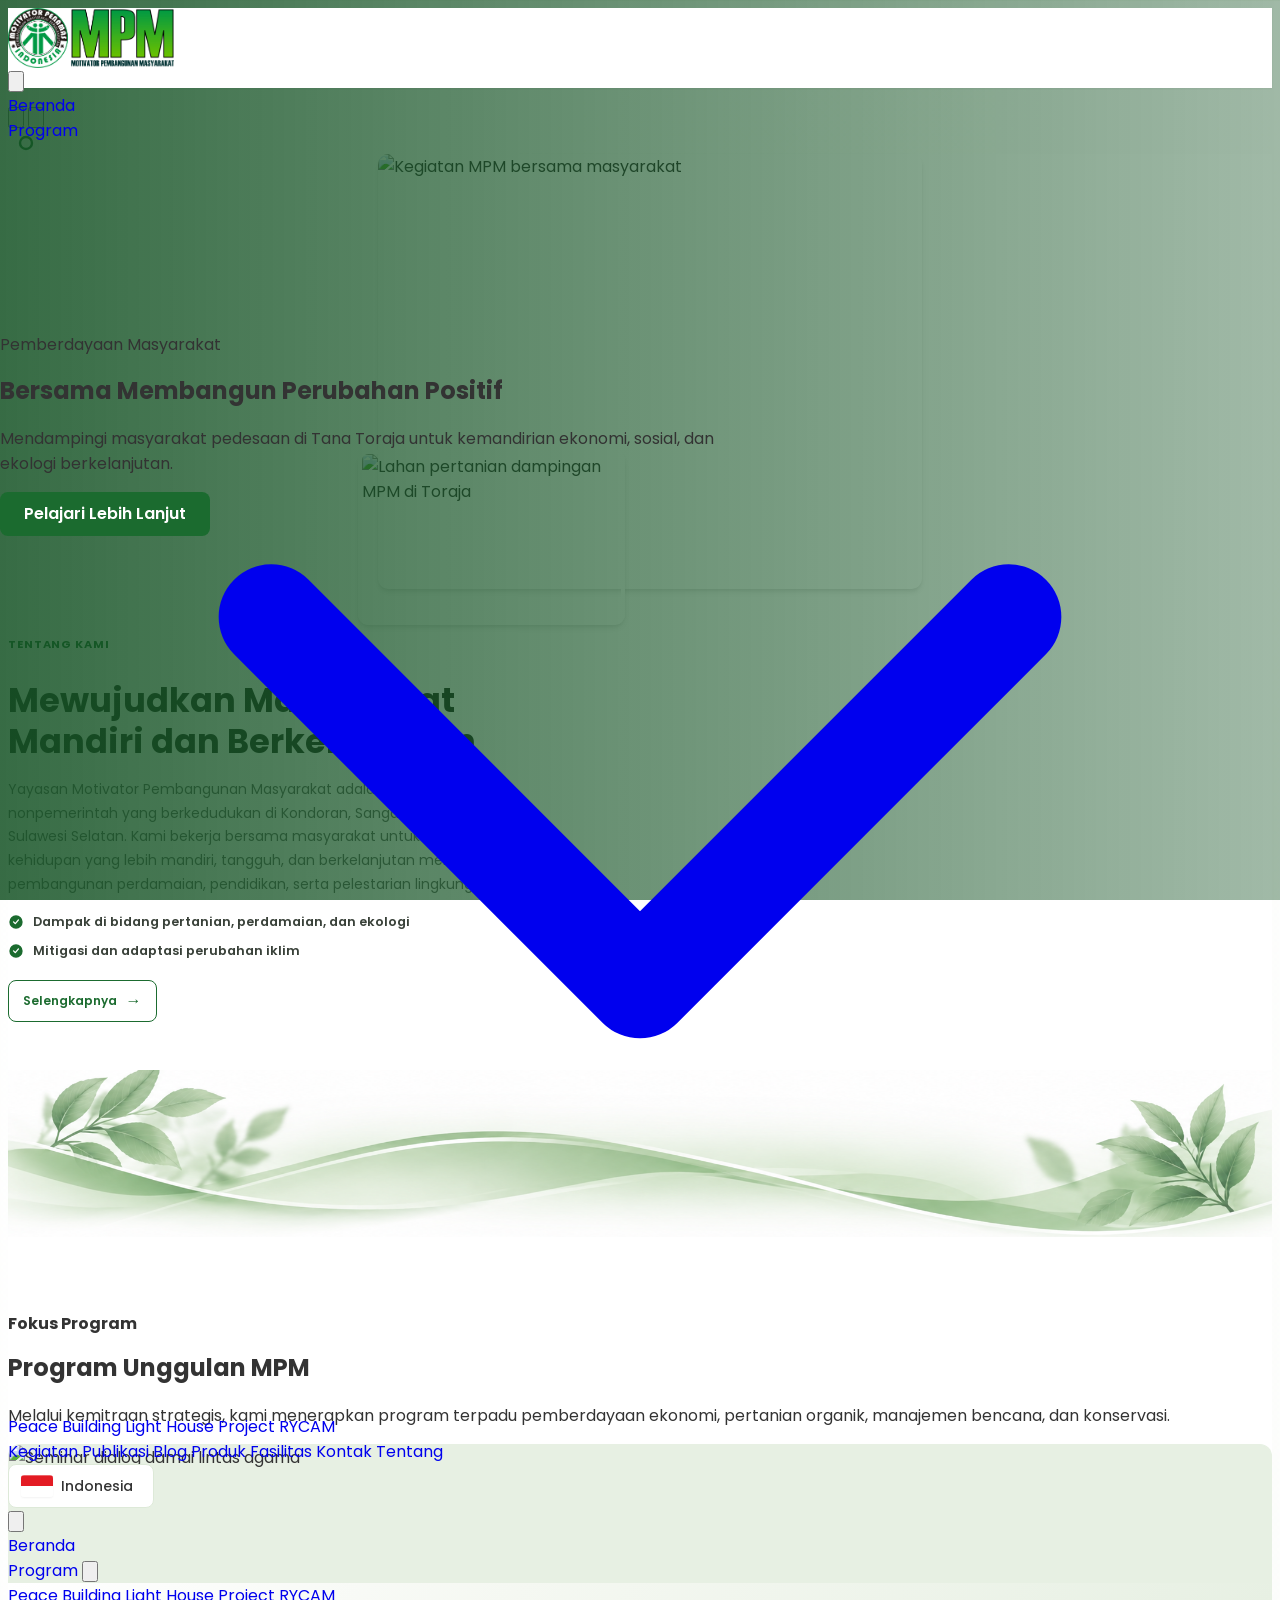
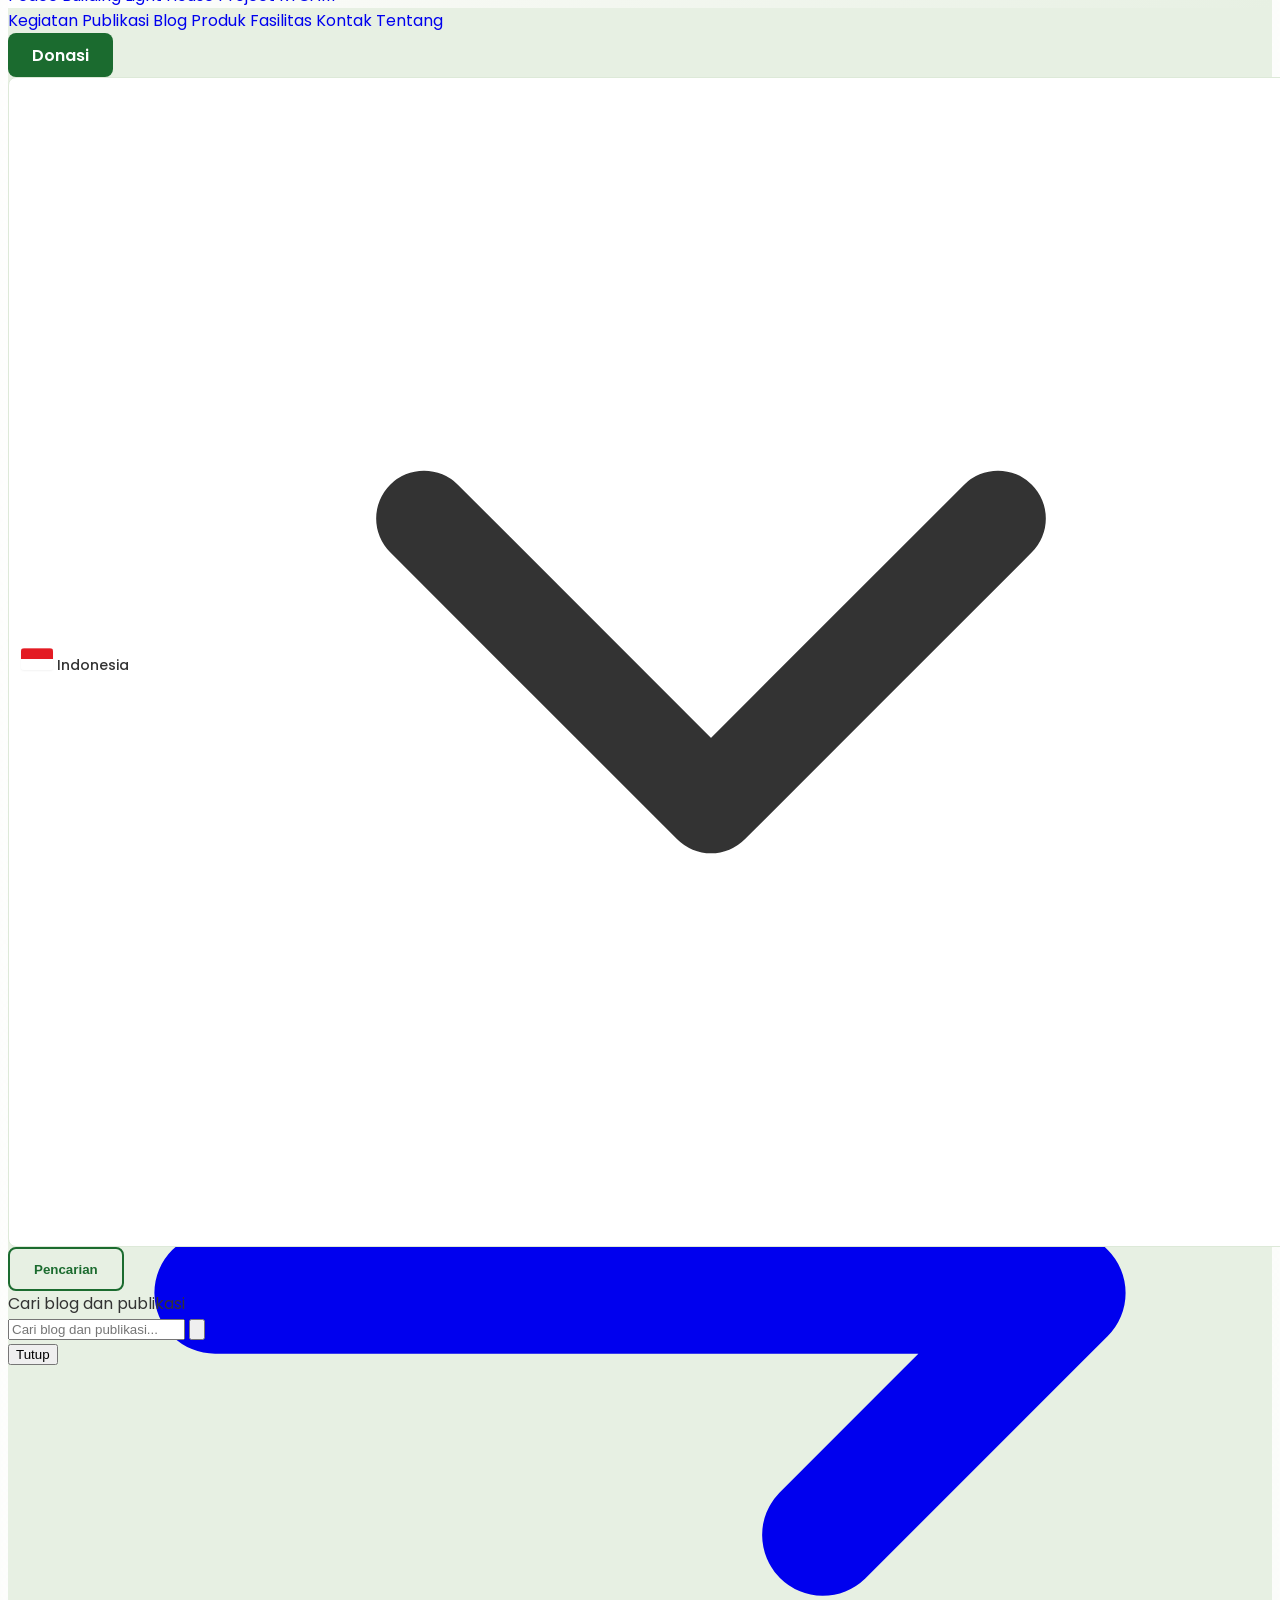
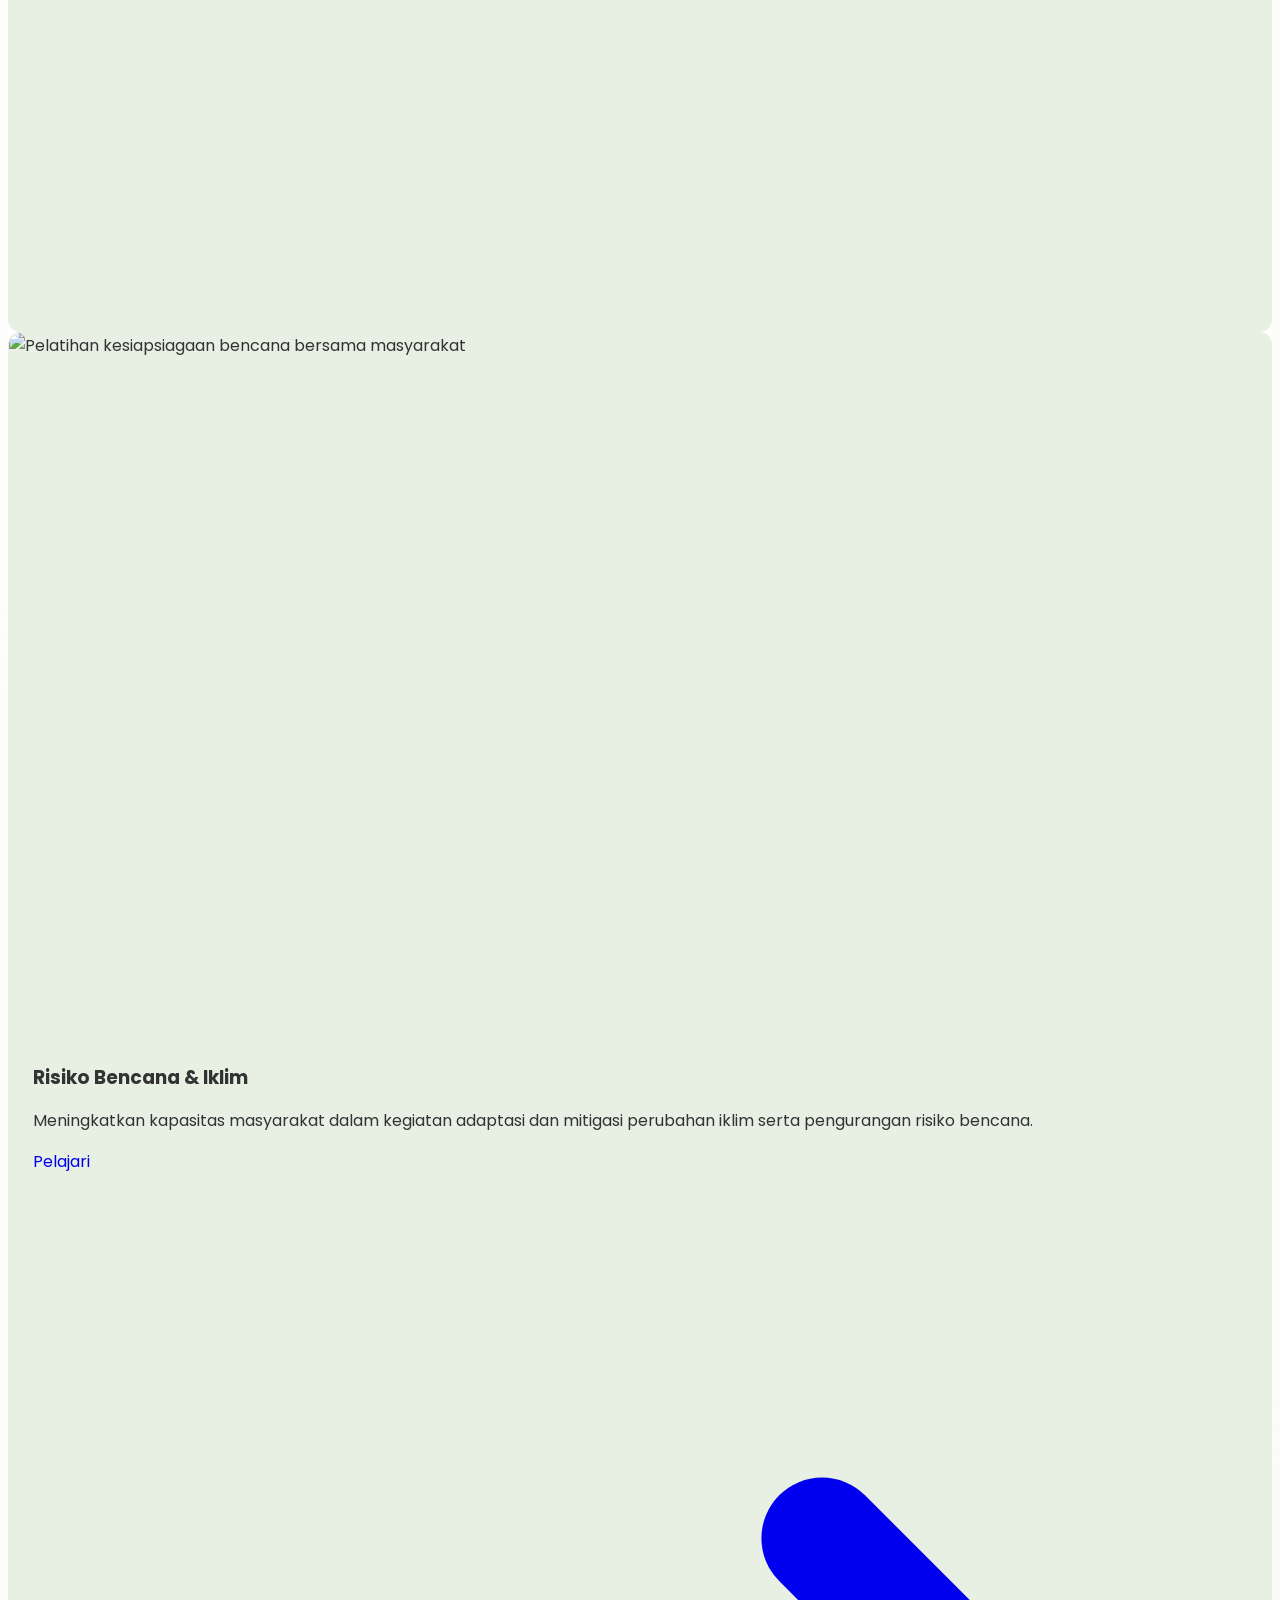
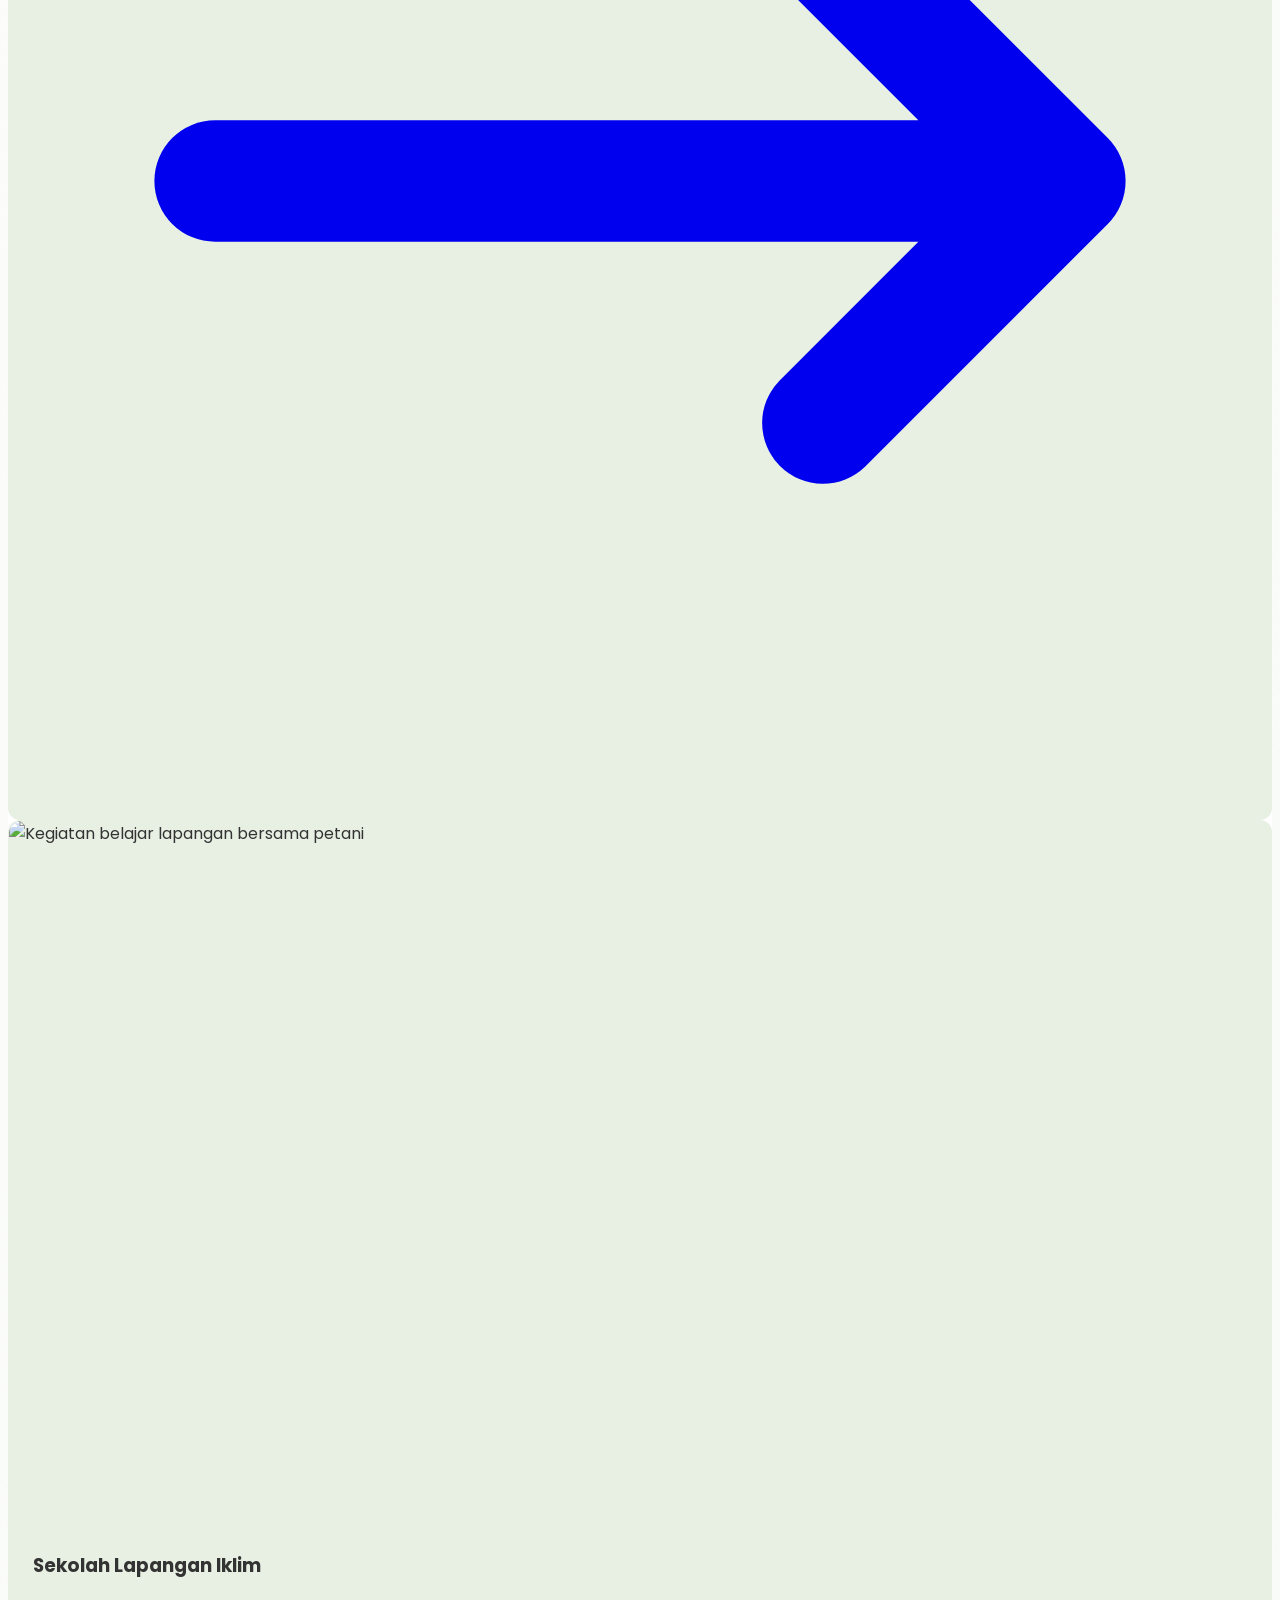
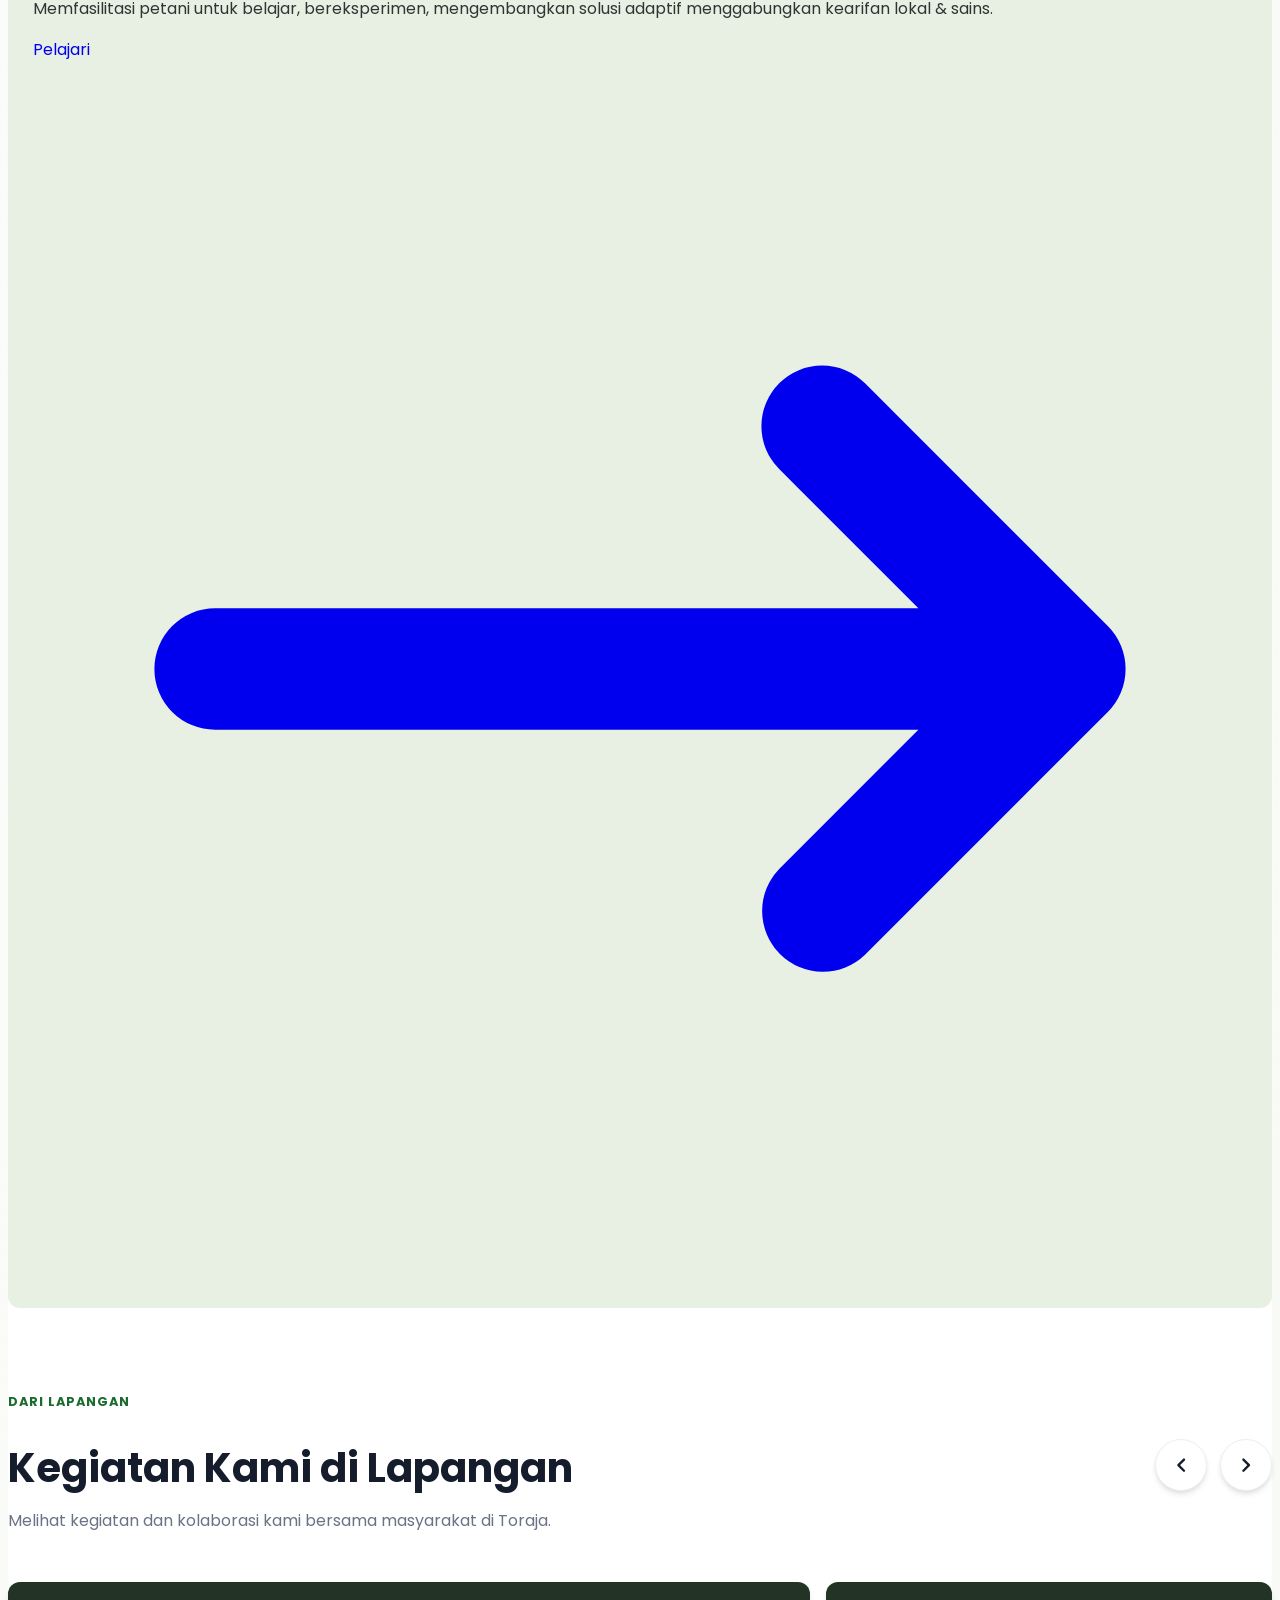
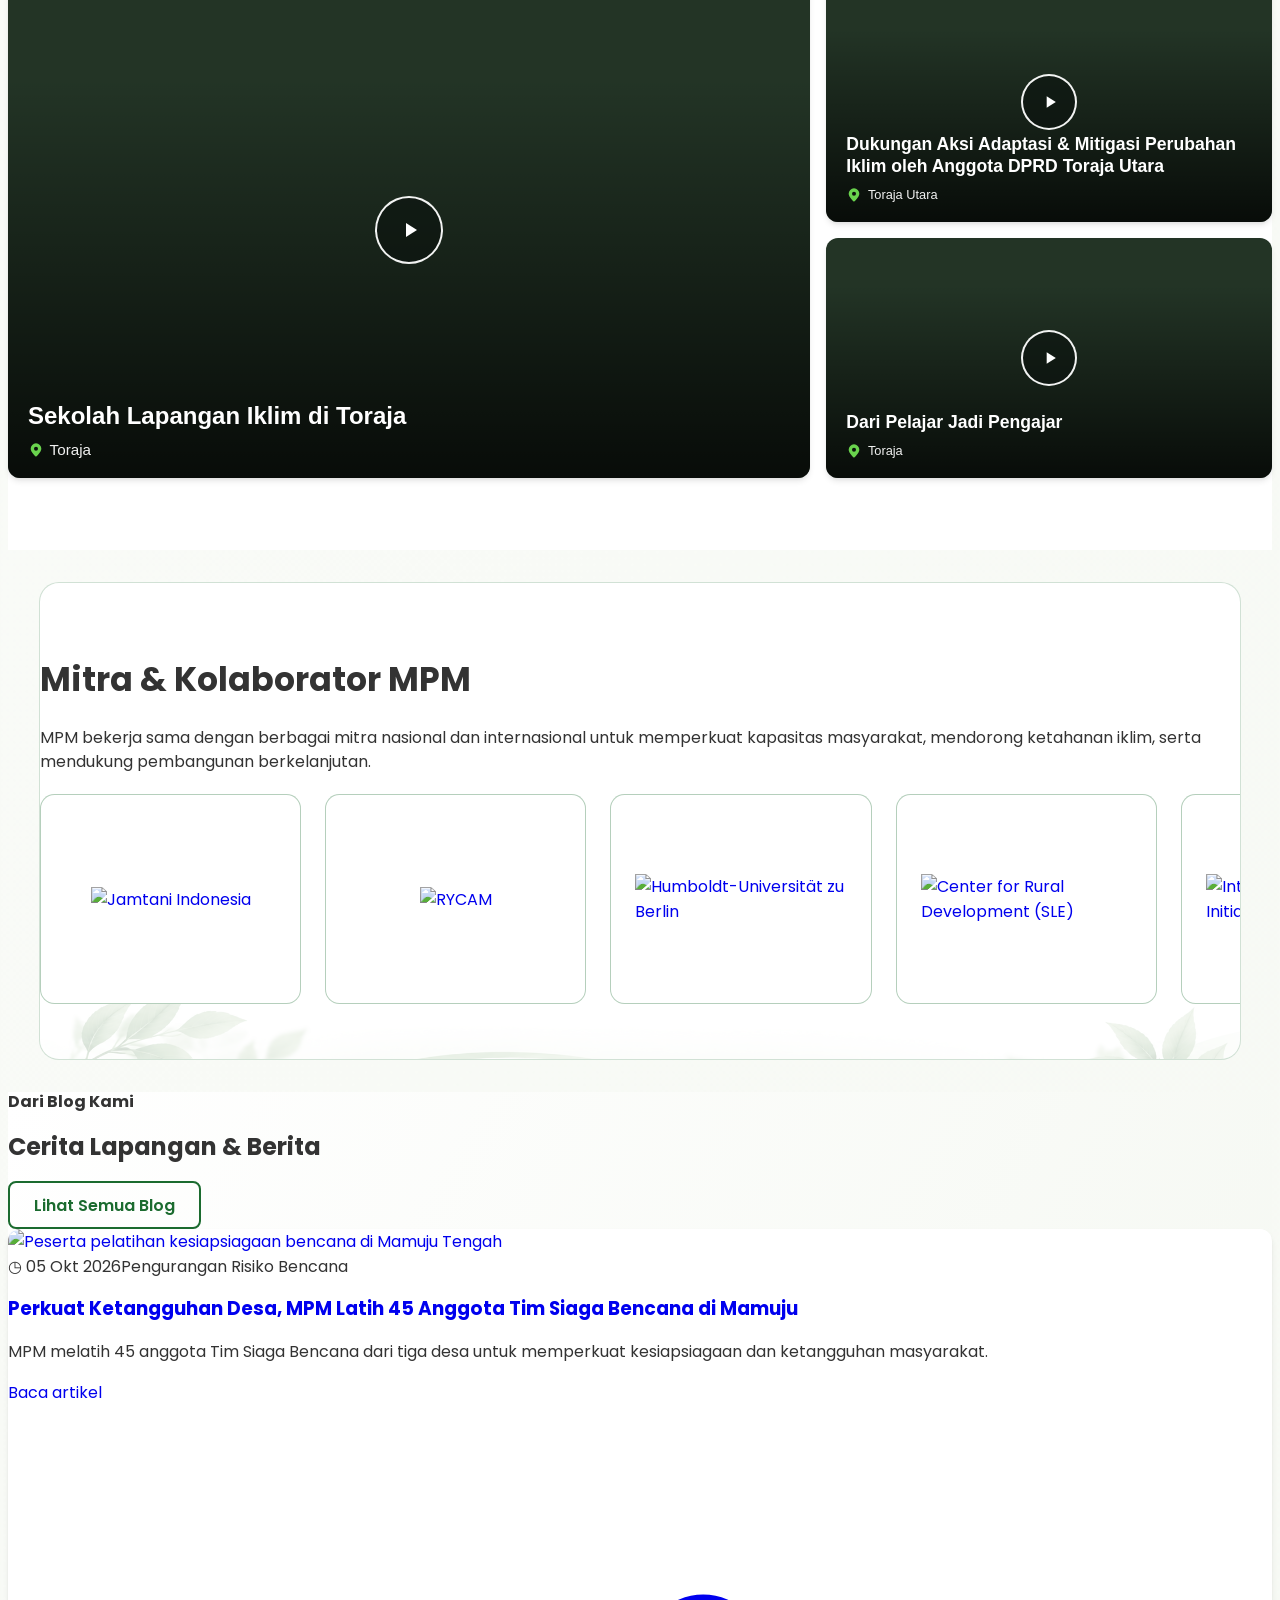
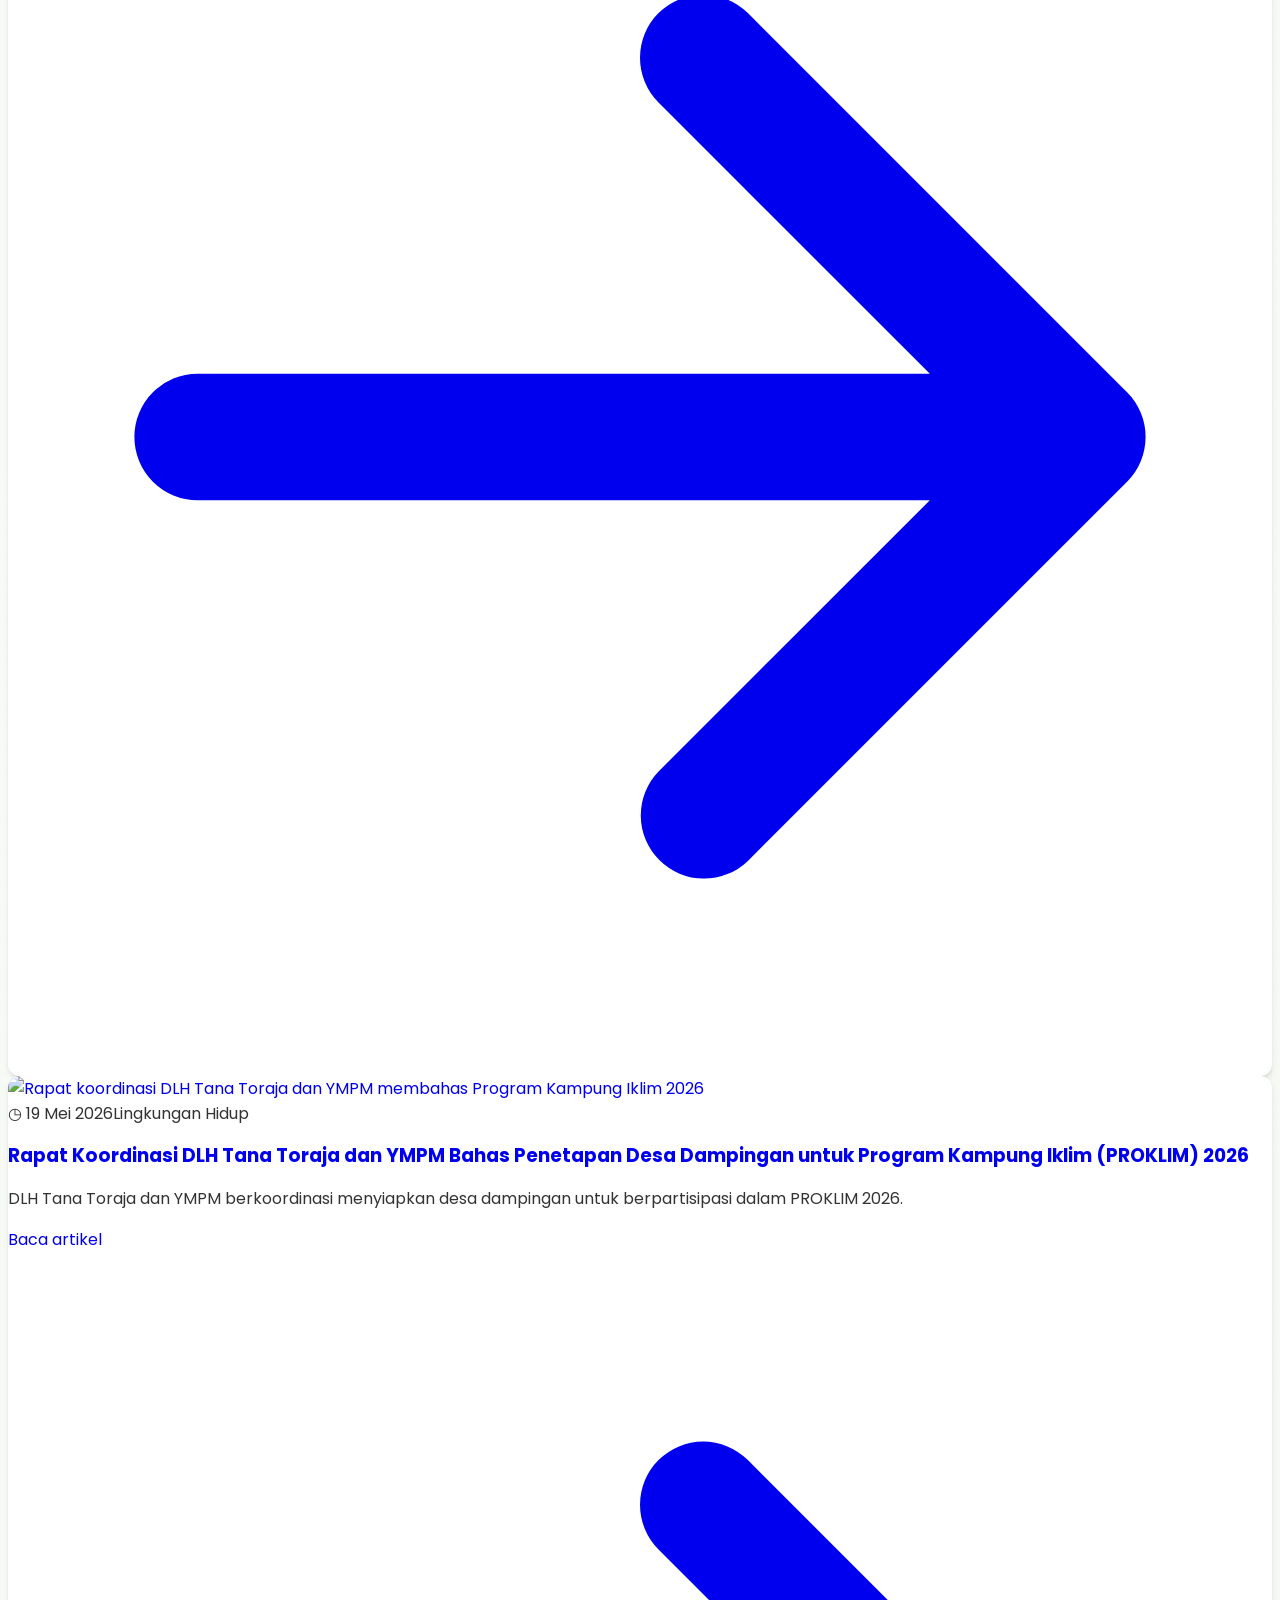
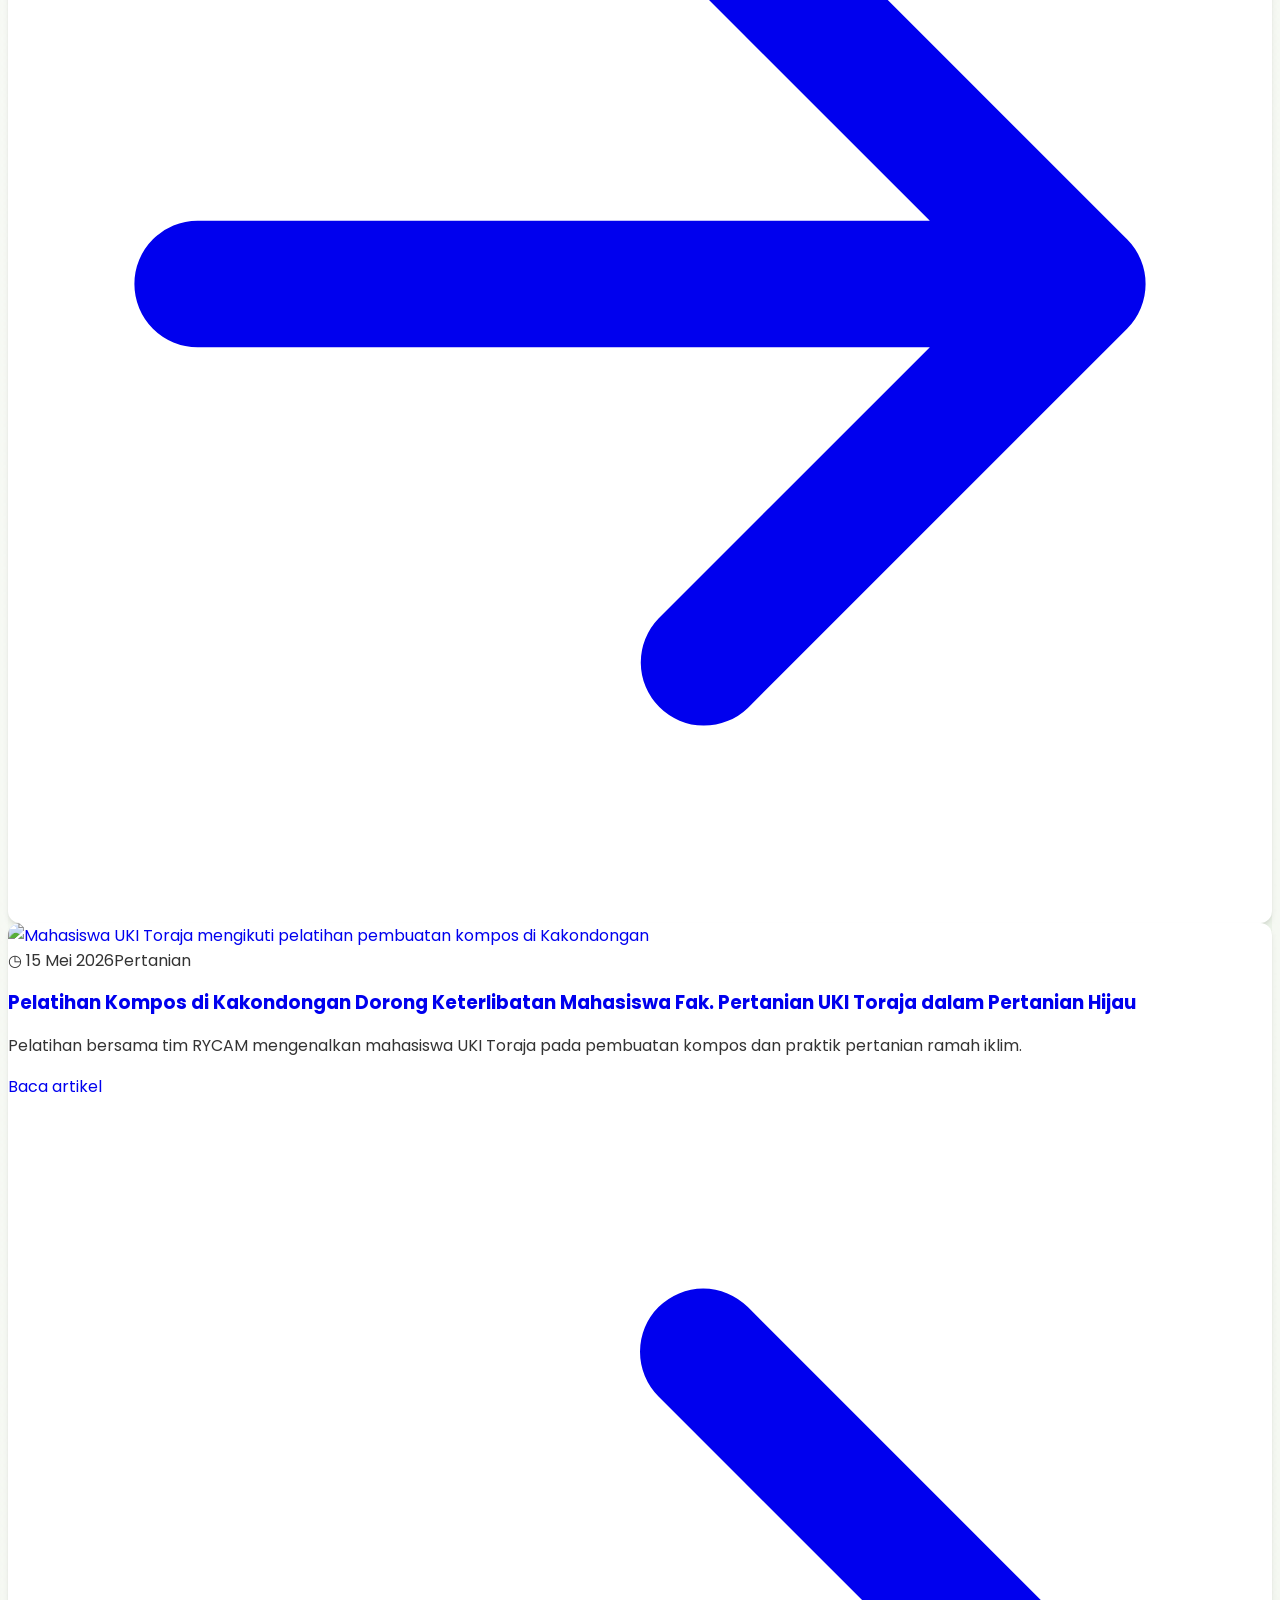
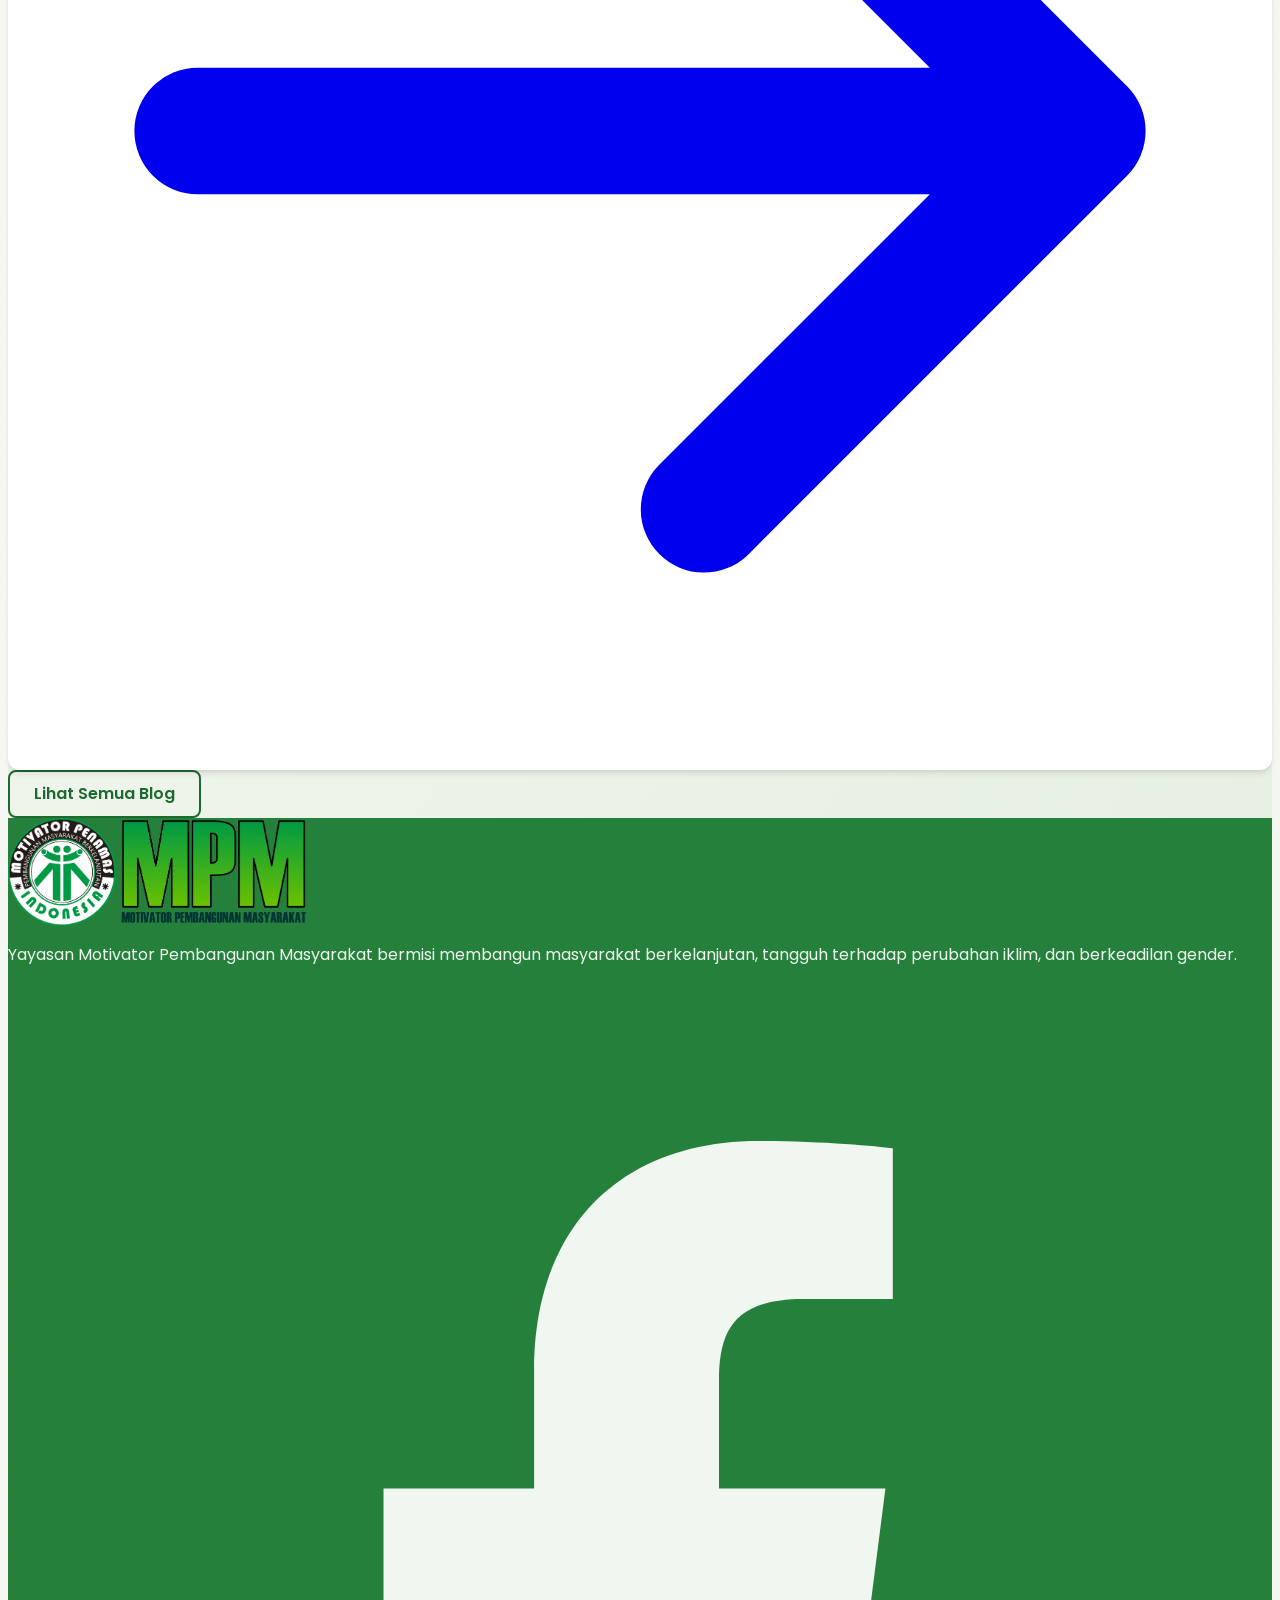
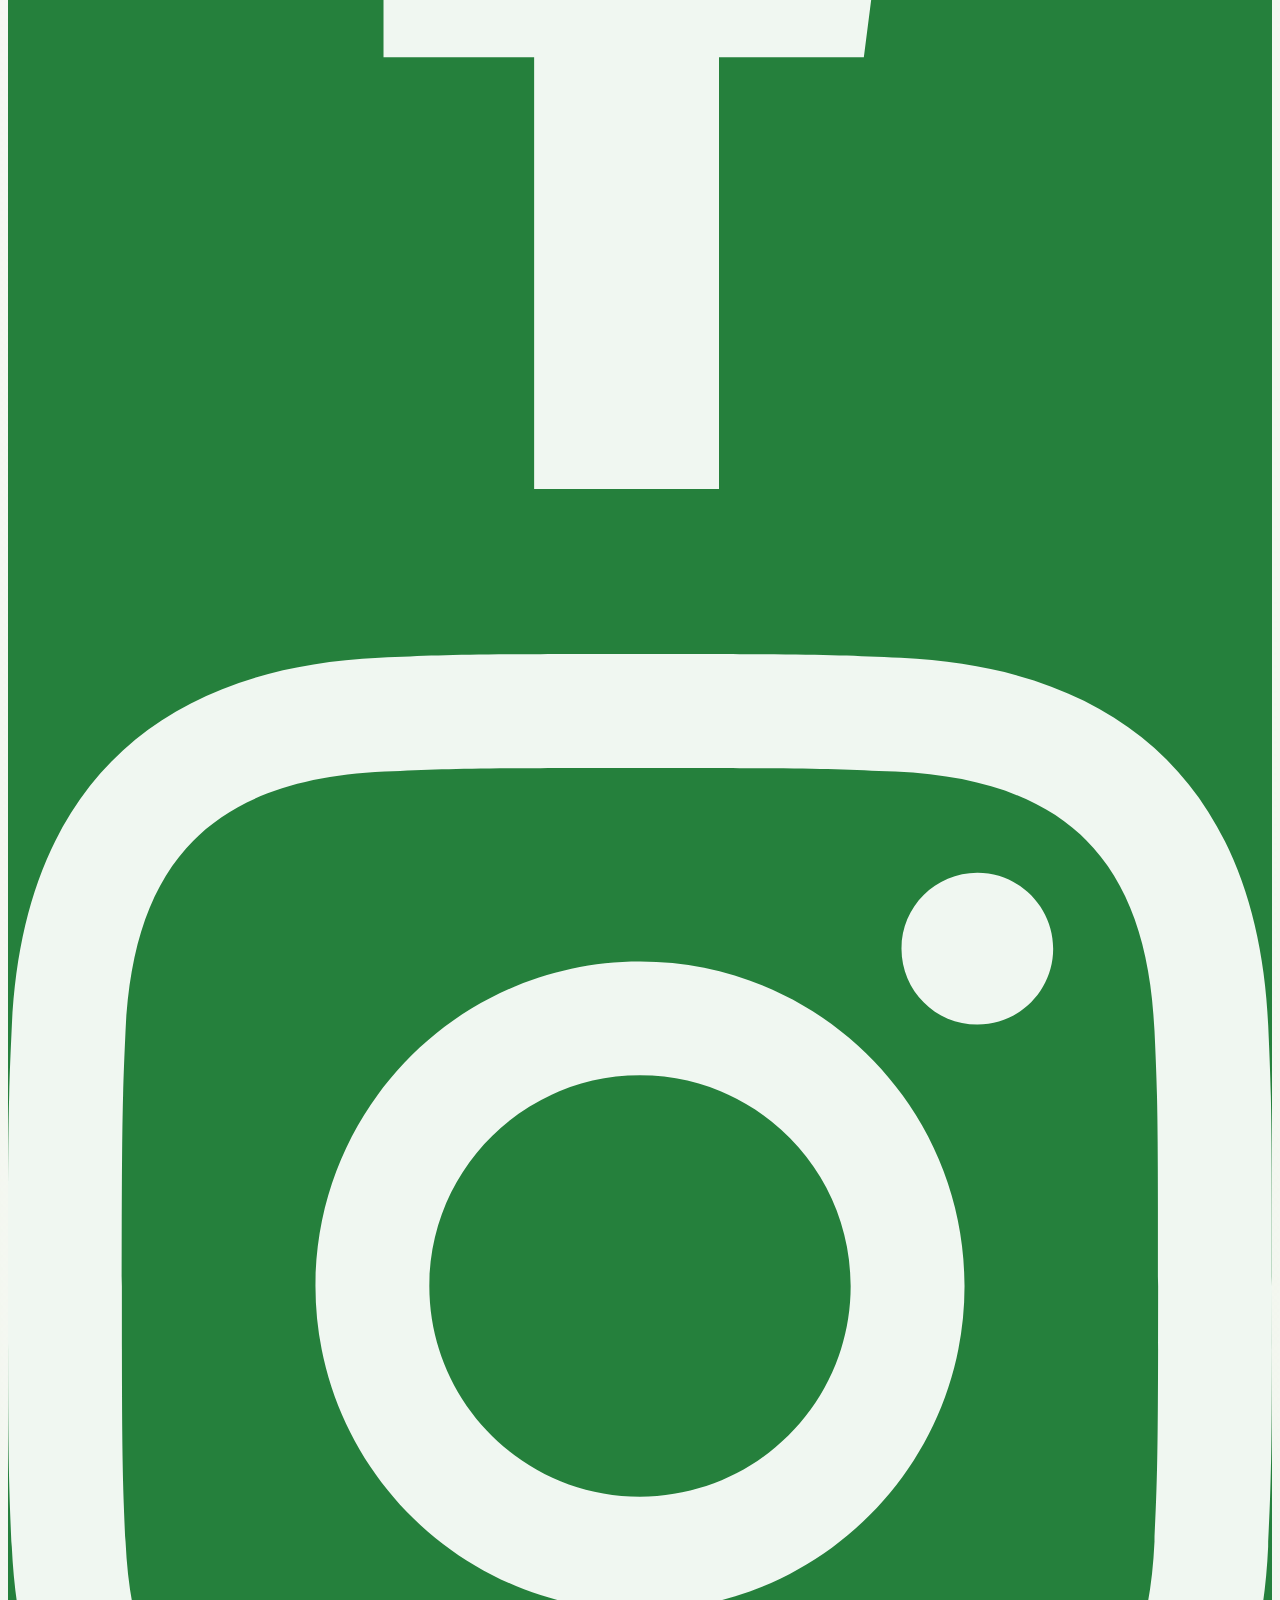
==== commit 1527e284: "Third commit" ====
--- a/index.html
+++ b/index.html
@@ -60,7 +60,7 @@
   </section>
 
   <!-- About Teaser -->
-  <section class="about-teaser py-20 md:py-24 relative bg-gray-50">
+  <section class="about-teaser home-about-transition py-20 md:py-24 relative bg-gray-50">
     <div class="container mx-auto px-4 lg:px-8 max-w-7xl">
       <div class="flex flex-col lg:flex-row items-center gap-12 lg:gap-16">
         <div class="about-teaser__visual w-full lg:w-1/2">
@@ -91,8 +91,12 @@
     </div>
   </section>
 
+  <div class="home-decorative-divider" aria-hidden="true">
+    <img src="assets/elements/element%201.png" alt="" loading="lazy">
+  </div>
+
   <!-- Programs -->
-  <section class="py-24 bg-white/50 pattern-bg">
+  <section class="home-programs-transition py-24 bg-white/50 pattern-bg">
     <div class="container mx-auto px-4 lg:px-8 max-w-7xl">
       <div class="text-center max-w-3xl mx-auto mb-16">
         <h4 class="text-primary font-bold tracking-wider uppercase text-sm mb-2">Fokus Program</h4>
@@ -104,11 +108,8 @@
         <!-- Program 1 -->
         <div class="program-card bg-white shadow-lg hover:-translate-y-2 group">
           <div class="program-card__media">
-            <img src="https://images.unsplash.com/photo-1594771804886-a933bb2d609b?auto=format&fit=crop&q=80&w=900" alt="Seminar dialog damai lintas agama" class="program-card__image" loading="lazy">
+            <img src="https://encrypted-tbn0.gstatic.com/images?q=tbn:ANd9GcSfwUYGp5lQD93XMTOnDwzGShtYhsFm7CZmdVOENw1Aww&s=10" alt="Seminar dialog damai lintas agama" class="program-card__image" loading="lazy">
             <span class="program-card__fallback" role="img" aria-label="Dokumentasi program Pembangunan Perdamaian" hidden>Dokumentasi Pembangunan Perdamaian</span>
-          </div>
-          <div class="w-16 h-16 bg-light rounded-xl flex items-center justify-center text-primary mb-6 group-hover:bg-primary group-hover:text-white transition-colors duration-300">
-            <svg xmlns="http://www.w3.org/2000/svg" class="h-8 w-8" fill="none" viewBox="0 0 24 24" stroke="currentColor"><path stroke-linecap="round" stroke-linejoin="round" stroke-width="2" d="M12 4.354a4 4 0 110 5.292M15 21H3v-1a6 6 0 0112 0v1zm0 0h6v-1a6 6 0 00-9-5.197M13 7a4 4 0 11-8 0 4 4 0 018 0z" /></svg>
           </div>
           <h3 class="text-xl font-bold text-gray-900 mb-3">Pembangunan Perdamaian</h3>
           <p class="text-gray-600 mb-6">Membangun masyarakat berkelanjutan dengan fokus pada rekonsiliasi sosial dan pelatihan manajemen konflik.</p>
@@ -121,9 +122,6 @@
             <img src="https://penamasmotivator.org/wp-content/uploads/2025/08/MPM3617-300x200.jpg.webp" alt="Pelatihan kesiapsiagaan bencana bersama masyarakat" class="program-card__image" loading="lazy">
             <span class="program-card__fallback" role="img" aria-label="Dokumentasi program Risiko Bencana dan Iklim" hidden>Dokumentasi Risiko Bencana &amp; Iklim</span>
           </div>
-          <div class="w-16 h-16 bg-light rounded-xl flex items-center justify-center text-primary mb-6 group-hover:bg-primary group-hover:text-white transition-colors duration-300">
-            <svg xmlns="http://www.w3.org/2000/svg" class="h-8 w-8" fill="none" viewBox="0 0 24 24" stroke="currentColor"><path stroke-linecap="round" stroke-linejoin="round" stroke-width="2" d="M3.055 11H5a2 2 0 012 2v1a2 2 0 002 2 2 2 0 012 2v2.945M8 3.935V5.5A2.5 2.5 0 0010.5 8h.5a2 2 0 012 2 2 2 0 104 0 2 2 0 012-2h1.064M15 20.488V18a2 2 0 012-2h3.064M21 12a9 9 0 11-18 0 9 9 0 0118 0z" /></svg>
-          </div>
           <h3 class="text-xl font-bold text-gray-900 mb-3">Risiko Bencana & Iklim</h3>
           <p class="text-gray-600 mb-6">Meningkatkan kapasitas masyarakat dalam kegiatan adaptasi dan mitigasi perubahan iklim serta pengurangan risiko bencana.</p>
           <a href="pages/program.html" class="inline-flex items-center text-primary font-semibold hover:text-dark">Pelajari <svg xmlns="http://www.w3.org/2000/svg" class="h-5 w-5 ml-1" viewBox="0 0 20 20" fill="currentColor"><path fill-rule="evenodd" d="M12.293 5.293a1 1 0 011.414 0l4 4a1 1 0 010 1.414l-4 4a1 1 0 01-1.414-1.414L14.586 11H3a1 1 0 110-2h11.586l-2.293-2.293a1 1 0 010-1.414z" clip-rule="evenodd" /></svg></a>
@@ -134,9 +132,6 @@
           <div class="program-card__media">
             <img src="https://penamasmotivator.org/wp-content/uploads/2026/04/IMG_20260423_1121341-scaled-e1777008724756-768x507.jpg.webp" alt="Kegiatan belajar lapangan bersama petani" class="program-card__image" loading="lazy">
             <span class="program-card__fallback" role="img" aria-label="Dokumentasi program Sekolah Lapangan Iklim" hidden>Dokumentasi Sekolah Lapangan Iklim</span>
-          </div>
-          <div class="w-16 h-16 bg-light rounded-xl flex items-center justify-center text-primary mb-6 group-hover:bg-primary group-hover:text-white transition-colors duration-300">
-            <svg xmlns="http://www.w3.org/2000/svg" class="h-8 w-8" fill="none" viewBox="0 0 24 24" stroke="currentColor"><path stroke-linecap="round" stroke-linejoin="round" stroke-width="2" d="M5 3v4M3 5h4M6 17v4m-2-2h4m5-16l2.286 6.857L21 12l-5.714 2.143L13 21l-2.286-6.857L5 12l5.714-2.143L13 3z" /></svg>
           </div>
           <h3 class="text-xl font-bold text-gray-900 mb-3">Sekolah Lapangan Iklim</h3>
           <p class="text-gray-600 mb-6">Memfasilitasi petani untuk belajar, bereksperimen, mengembangkan solusi adaptif menggabungkan kearifan lokal & sains.</p>
@@ -169,13 +164,15 @@
   </section>
 
   <!-- Mitra MPM -->
-  <section class="partners-section py-16 bg-white border-t border-gray-100">
+  <section class="partners-section">
     <div class="container mx-auto px-4 lg:px-8 max-w-7xl">
       <div class="text-center max-w-3xl mx-auto mb-8">
         <h2 class="text-3xl font-bold text-gray-900">Mitra & Kolaborator MPM</h2>
         <p class="mt-4 text-gray-600 leading-relaxed">MPM bekerja sama dengan berbagai mitra nasional dan internasional untuk memperkuat kapasitas masyarakat, mendorong ketahanan iklim, serta mendukung pembangunan berkelanjutan.</p>
       </div>
-      <div class="partner-grid">
+      <div class="partner-carousel">
+        <div class="partner-logo-track">
+          <div class="partner-grid">
         <!-- Partner 1 -->
         <a href="https://jamtani.or.id/" target="_blank" rel="noopener noreferrer" class="partner-logo-link" aria-label="Kunjungi Jamtani Indonesia">
           <img src="https://encrypted-tbn0.gstatic.com/images?q=tbn:ANd9GcR8gP6g15Mwn3ZLg6moWLp--L-xAA-e_YLi0r_r7mwANg&s=10" alt="Jamtani Indonesia" class="partner-logo" loading="lazy">
@@ -187,16 +184,35 @@
         <!-- Partner 3 -->
         <a href="https://www.agrar.hu-berlin.de/de" target="_blank" rel="noopener noreferrer" class="partner-logo-link" aria-label="Kunjungi Humboldt-Universität zu Berlin">
           <img src="https://encrypted-tbn0.gstatic.com/images?q=tbn:ANd9GcQiM-K_w_RbhTfHk8Aw4pZBPoga971dc69le0YZaV-1jg&s=10" alt="Humboldt-Universität zu Berlin" class="partner-logo" loading="lazy">
-        </a>
-        <!-- International Climate Initiative -->
-        <a href="https://www.international-climate-initiative.com/en/indonesia/" target="_blank" rel="noopener noreferrer" class="partner-logo-link" aria-label="Kunjungi International Climate Initiative Indonesia">
-          <img src="https://www.international-climate-initiative.com/_assets/586c2e293803aaedc627d58ec1875a9b/Images/logo-iki-en.svg" alt="International Climate Initiative (IKI)" class="partner-logo partner-logo--iki" loading="lazy">
         </a>
         <!-- Partner 4 -->
         <a href="https://www.sle-berlin.de/index.php/en/" target="_blank" rel="noopener noreferrer" class="partner-logo-link" aria-label="Kunjungi SLE Center for Rural Development">
           <img src="https://weadapt.org/wp-content/uploads/2023/05/sle_logo_3c.jpg" alt="Center for Rural Development (SLE)" class="partner-logo partner-logo--sle" loading="lazy">
           <img src="[data-uri]" alt="SLE Berlin" class="w-full h-auto object-contain opacity-70 group-hover:opacity-100 transition-opacity">
         </a>
+         <!-- International Climate Initiative -->
+        <a href="https://www.international-climate-initiative.com/en/indonesia/" target="_blank" rel="noopener noreferrer" class="partner-logo-link" aria-label="Kunjungi International Climate Initiative Indonesia">
+          <img src="https://www.international-climate-initiative.com/_assets/586c2e293803aaedc627d58ec1875a9b/Images/logo-iki-en.svg" alt="International Climate Initiative (IKI)" class="partner-logo partner-logo--iki" loading="lazy">
+        </a>
+          </div>
+          <div class="partner-grid" aria-hidden="true" inert>
+            <a href="https://jamtani.or.id/" target="_blank" rel="noopener noreferrer" class="partner-logo-link" tabindex="-1">
+              <img src="https://encrypted-tbn0.gstatic.com/images?q=tbn:ANd9GcR8gP6g15Mwn3ZLg6moWLp--L-xAA-e_YLi0r_r7mwANg&s=10" alt="" class="partner-logo" loading="eager">
+            </a>
+            <a href="https://rycam.id/" target="_blank" rel="noopener noreferrer" class="partner-logo-link" tabindex="-1">
+              <img src="https://rycam.id/wp-content/uploads/2024/09/ico.ico" alt="" class="partner-logo" loading="eager">
+            </a>
+            <a href="https://www.agrar.hu-berlin.de/de" target="_blank" rel="noopener noreferrer" class="partner-logo-link" tabindex="-1">
+              <img src="https://encrypted-tbn0.gstatic.com/images?q=tbn:ANd9GcQiM-K_w_RbhTfHk8Aw4pZBPoga971dc69le0YZaV-1jg&s=10" alt="" class="partner-logo" loading="eager">
+            </a>
+            <a href="https://www.sle-berlin.de/index.php/en/" target="_blank" rel="noopener noreferrer" class="partner-logo-link" tabindex="-1">
+              <img src="https://weadapt.org/wp-content/uploads/2023/05/sle_logo_3c.jpg" alt="" class="partner-logo partner-logo--sle" loading="eager">
+            </a>
+            <a href="https://www.international-climate-initiative.com/en/indonesia/" target="_blank" rel="noopener noreferrer" class="partner-logo-link" tabindex="-1">
+              <img src="https://www.international-climate-initiative.com/_assets/586c2e293803aaedc627d58ec1875a9b/Images/logo-iki-en.svg" alt="" class="partner-logo partner-logo--iki" loading="eager">
+            </a>
+          </div>
+        </div>
       </div>
     </div>
   </section>
--- a/assets/css/style.css
+++ b/assets/css/style.css
@@ -10,11 +10,16 @@
 :root {
   --color-primary: #1B6B2F;
   --color-dark: #145224;
-  --color-light: #E8F5E9;
+  --color-light: #E7F0E3;
+  --color-sage-surface: #F5F8F2;
+  --color-sage-border: #DDE9D8;
+  --gradient-sage-main: linear-gradient(120deg, #FFFFFF 0%, #F5F8F2 40%, #E7F0E3 100%);
+  --gradient-sage-soft: linear-gradient(135deg, #F5F8F2 0%, #E7F0E3 50%, #D8E7D3 100%);
+  --gradient-sage-medium: linear-gradient(120deg, #EAF2E7 0%, #D8E7D3 55%, #C8DCC2 100%);
   --color-text: #333333;
   --color-text-light: #666666;
   --color-bg: #FFFFFF;
-  --color-border: #E5E7EB;
+  --color-border: var(--color-sage-border);
   
   --font-family: 'Poppins', sans-serif;
   
@@ -35,6 +40,90 @@
   overflow-x: hidden; /* No horizontal scroll */
 }
 
+body.bg-gray-50,
+.bg-gray-50 {
+  background-image: var(--gradient-sage-main);
+}
+.bg-gray-100 {
+  background-image: var(--gradient-sage-soft);
+}
+.bg-light {
+  background-color: var(--color-light);
+}
+section.bg-white:not(.rounded-2xl) {
+  background-image: var(--gradient-sage-medium);
+}
+section.bg-white.upcoming-activities-section:not(.rounded-2xl) {
+  background: #fff;
+}
+section[class~="bg-white/50"] {
+  background-image: var(--gradient-sage-soft);
+}
+.about-principles-section {
+  padding: 2.5rem;
+  background: #fff;
+}
+.about-principles-card {
+  min-width: 0;
+  padding: 2rem;
+  overflow: hidden;
+  border: 1px solid var(--color-sage-border);
+  border-radius: 1rem;
+  background: #fff;
+  box-shadow: var(--shadow-sm);
+}
+.about-principles-card--azas {
+  position: relative;
+  display: grid;
+  grid-template-columns: minmax(0, 1.1fr) minmax(0, 0.9fr);
+  align-items: stretch;
+  padding: 0;
+}
+.about-principles-card__content {
+  position: relative;
+  z-index: 1;
+  align-self: center;
+  padding: 2rem;
+}
+.about-principles-card__image {
+  display: block;
+  width: 100%;
+  height: 100%;
+  min-height: 15rem;
+  object-fit: cover;
+  object-position: center;
+  -webkit-mask-image: linear-gradient(to right, transparent 0%, #000 24%);
+  mask-image: linear-gradient(to right, transparent 0%, #000 24%);
+}
+.about-principles-card--mission li > span:last-child {
+  min-width: 0;
+  color: var(--color-text-light);
+  line-height: 1.6;
+}
+@media (max-width: 767px) {
+  .about-principles-section {
+    padding: 1.25rem;
+  }
+  .about-principles-card {
+    padding: 1.5rem;
+    border-radius: 0.85rem;
+  }
+  .about-principles-card--azas {
+    grid-template-columns: minmax(0, 1fr);
+    padding: 0;
+  }
+  .about-principles-card__content {
+    padding: 1.5rem 1.5rem 1rem;
+  }
+  .about-principles-card__image {
+    height: auto;
+    min-height: 0;
+    aspect-ratio: 16 / 9;
+    -webkit-mask-image: linear-gradient(to bottom, transparent 0%, #000 30%);
+    mask-image: linear-gradient(to bottom, transparent 0%, #000 30%);
+  }
+}
+
 /* Typography Overrides */
 h1, h2, h3, h4, h5, h6 {
   font-weight: 700;
@@ -44,6 +133,30 @@
 a {
   text-decoration: none;
   transition: var(--transition);
+}
+
+.image-page-hero {
+  background-color: var(--color-primary);
+  background-position: center;
+  background-size: cover;
+}
+.program-page-hero {
+  background-image: linear-gradient(rgba(20, 82, 36, 0.76), rgba(20, 82, 36, 0.76)), url('https://rycam.id/wp-content/uploads/2025/10/WhatsApp-Image-2025-08-23-at-18.57.04_1fd068ad.jpg');
+}
+.contact-page-hero {
+  background-image: linear-gradient(rgba(20, 82, 36, 0.76), rgba(20, 82, 36, 0.76)), url('https://rycam.id/wp-content/uploads/2026/06/ysdk-01-500x375.jpeg');
+}
+.activities-page-hero {
+  background-color: var(--color-primary);
+  background-image: linear-gradient(rgba(20, 82, 36, 0.72), rgba(20, 82, 36, 0.72)), url('https://rycam.id/wp-content/uploads/2024/09/CS2.jpg');
+  background-position: center;
+  background-size: cover;
+}
+.program-detail-hero {
+  background-color: var(--color-dark);
+  background-image: linear-gradient(rgba(20, 82, 36, 0.7), rgba(20, 82, 36, 0.7)), var(--program-background-image);
+  background-position: center;
+  background-size: cover;
 }
 
 
@@ -108,6 +221,162 @@
 .site-header.scrolled {
   box-shadow: var(--shadow-md);
   height: 70px;
+}
+.site-header .site-logo {
+  display: block;
+  height: 60px;
+  max-width: min(42vw, 260px);
+  object-fit: contain;
+}
+.site-header.scrolled .site-logo {
+  height: 52px;
+}
+.site-logo--footer {
+  display: block;
+  width: auto;
+  height: 108px;
+  max-width: 100%;
+}
+.site-footer.bg-dark {
+  background-color: #25803c;
+}
+.site-footer > div > .grid > div {
+  min-width: 0;
+}
+.site-footer .text-gray-400,
+.site-footer .text-gray-500,
+.site-footer .text-gray-300,
+.site-footer svg.text-primary {
+  color: #F0F7F1;
+}
+.site-footer a:hover {
+  color: #fff;
+}
+.site-footer li > a,
+.site-footer li > span {
+  min-width: 0;
+  overflow-wrap: anywhere;
+}
+
+.contact-location-section {
+  padding: 4rem 0;
+  background: var(--gradient-sage-main);
+}
+.contact-map-frame {
+  position: relative;
+  height: 440px;
+  overflow: hidden;
+  border: 1px solid rgba(27, 107, 47, 0.35);
+  border-radius: 16px;
+  background: var(--color-light);
+  box-shadow: var(--shadow-md);
+}
+.contact-map-frame iframe {
+  display: block;
+  width: 100%;
+  height: 100%;
+  border: 0;
+}
+.contact-map-open {
+  position: absolute;
+  top: 12px;
+  left: 12px;
+  z-index: 1;
+  padding: 0.5rem 0.75rem;
+  border: 1px solid rgba(27, 107, 47, 0.18);
+  border-radius: 6px;
+  background: #fff;
+  box-shadow: var(--shadow-sm);
+  color: var(--color-primary);
+  font-size: 0.875rem;
+  font-weight: 600;
+}
+.contact-map-open:hover,
+.contact-map-open:focus-visible {
+  color: var(--color-dark);
+  box-shadow: var(--shadow-md);
+}
+.contact-details-panel {
+  display: grid;
+  grid-template-columns: repeat(3, minmax(0, 1fr));
+  margin-top: 1.5rem;
+  padding: 1.5rem;
+  border: 1px solid rgba(27, 107, 47, 0.18);
+  border-radius: 14px;
+  background: var(--color-sage-surface);
+  box-shadow: var(--shadow-sm);
+}
+.contact-detail {
+  display: flex;
+  align-items: flex-start;
+  gap: 1rem;
+  min-width: 0;
+  padding: 0.5rem 1.25rem;
+}
+.contact-detail + .contact-detail {
+  border-left: 1px solid rgba(27, 107, 47, 0.18);
+}
+.contact-detail__icon {
+  display: grid;
+  width: 48px;
+  height: 48px;
+  flex: 0 0 48px;
+  place-items: center;
+  border-radius: 50%;
+  color: #fff;
+  background: var(--color-dark);
+}
+.contact-detail__icon svg {
+  width: 22px;
+  height: 22px;
+}
+.contact-detail__content {
+  min-width: 0;
+}
+.contact-detail__content h3 {
+  margin: 0 0 0.35rem;
+  color: #1f2937;
+  font-size: 1rem;
+}
+.contact-detail__content a,
+.contact-detail__content p {
+  color: #5b6470;
+  line-height: 1.65;
+  overflow-wrap: anywhere;
+}
+.contact-detail__content a:hover {
+  color: var(--color-primary);
+}
+
+@media (max-width: 767px) {
+  .site-header .site-logo {
+    height: 48px;
+    max-width: min(55vw, 220px);
+  }
+  .site-header.scrolled .site-logo {
+    height: 44px;
+  }
+  .site-logo--footer {
+    height: 88px;
+  }
+  .contact-location-section {
+    padding: 3rem 0;
+  }
+  .contact-map-frame {
+    height: 340px;
+    border-radius: 12px;
+  }
+  .contact-details-panel {
+    grid-template-columns: 1fr;
+    padding: 0.75rem 1rem;
+  }
+  .contact-detail {
+    padding: 1rem 0.25rem;
+  }
+  .contact-detail + .contact-detail {
+    border-top: 1px solid rgba(27, 107, 47, 0.18);
+    border-left: 0;
+  }
 }
 
 .language-switcher {
@@ -478,10 +747,227 @@
 .meeting-package-card:focus-visible .meeting-package-cta span {
   transform: translate(2px, -2px);
 }
+.training-section-heading {
+  display: flex;
+  align-items: flex-end;
+  justify-content: space-between;
+  gap: 1.5rem;
+  margin-bottom: 2.5rem;
+}
+.training-section-copy {
+  max-width: 48rem;
+}
+.training-carousel-controls {
+  display: flex;
+  flex: 0 0 auto;
+  gap: 0.5rem;
+  padding-bottom: 0.2rem;
+}
+.training-carousel-button {
+  display: grid;
+  width: 42px;
+  height: 42px;
+  place-items: center;
+  border: 1px solid rgba(27, 107, 47, 0.24);
+  border-radius: 50%;
+  background: #fff;
+  color: var(--color-primary);
+  font-size: 1.75rem;
+  line-height: 1;
+  cursor: pointer;
+  transition: background-color 0.2s ease, color 0.2s ease, border-color 0.2s ease;
+}
+.training-carousel-button:hover:not(:disabled),
+.training-carousel-button:focus-visible {
+  border-color: var(--color-primary);
+  background: var(--color-primary);
+  color: #fff;
+}
+.training-carousel-button:focus-visible {
+  outline: 3px solid rgba(27, 107, 47, 0.25);
+  outline-offset: 2px;
+}
+.training-carousel-button:disabled {
+  color: #9ca3af;
+  cursor: not-allowed;
+}
+.training-carousel {
+  overflow-x: auto;
+  padding: 4px 4px 14px;
+  scroll-snap-type: x mandatory;
+  scroll-padding-inline: 4px;
+  overscroll-behavior-x: contain;
+  scrollbar-width: none;
+  -webkit-overflow-scrolling: touch;
+}
+.training-carousel::-webkit-scrollbar {
+  display: none;
+}
+.training-carousel-track {
+  display: grid;
+  grid-auto-columns: calc((100% - 3rem) / 3);
+  grid-auto-flow: column;
+  align-items: stretch;
+  gap: 1.5rem;
+}
+.training-package-card {
+  display: flex;
+  min-width: 0;
+  flex-direction: column;
+  overflow: hidden;
+  border: 1px solid var(--color-border);
+  border-radius: 14px;
+  background: #fff;
+  box-shadow: var(--shadow-sm);
+  scroll-snap-align: start;
+}
+.training-package-image {
+  position: relative;
+  aspect-ratio: 4 / 3;
+  overflow: hidden;
+  background: var(--color-light);
+}
+.training-package-image img {
+  display: block;
+  width: 100%;
+  height: 100%;
+  object-fit: cover;
+}
+.training-package-image img[hidden] {
+  display: none;
+}
+.training-package-image-fallback {
+  display: grid;
+  width: 100%;
+  height: 100%;
+  place-items: center;
+  padding: 1rem;
+  color: var(--color-dark);
+  text-align: center;
+  font-size: 0.9rem;
+}
+.training-package-image-fallback[hidden] {
+  display: none;
+}
+.training-package-content {
+  display: flex;
+  flex: 1;
+  flex-direction: column;
+  padding: 1.5rem;
+}
+.training-package-content h3 {
+  margin-bottom: 0.5rem;
+  color: #1f2937;
+  font-size: 1.2rem;
+  line-height: 1.35;
+}
+.training-package-description {
+  min-height: 3rem;
+  margin-bottom: 1rem;
+  color: #5b6470;
+  font-size: 0.9rem;
+  line-height: 1.6;
+}
+.training-package-details {
+  display: grid;
+  gap: 0.65rem;
+  margin: 0 0 1rem;
+  padding: 1rem 0;
+  border-top: 1px solid var(--color-border);
+  border-bottom: 1px solid var(--color-border);
+}
+.training-package-details > div {
+  display: grid;
+  grid-template-columns: 5rem minmax(0, 1fr);
+  gap: 0.5rem;
+  font-size: 0.85rem;
+  line-height: 1.45;
+}
+.training-package-details dt {
+  color: #6b7280;
+  font-weight: 600;
+}
+.training-package-details dd {
+  margin: 0;
+  color: var(--color-dark);
+  font-weight: 600;
+}
+.training-package-materials h4 {
+  margin-bottom: 0.5rem;
+  color: #1f2937;
+  font-size: 0.9rem;
+  font-weight: 700;
+}
+.training-package-materials ul {
+  display: grid;
+  gap: 0.4rem;
+  margin: 0 0 1.25rem;
+  padding-left: 1.1rem;
+  color: #5b6470;
+  font-size: 0.85rem;
+  line-height: 1.45;
+  list-style: disc;
+}
+.training-package-cta {
+  display: flex;
+  min-height: 44px;
+  align-items: center;
+  justify-content: center;
+  margin-top: auto;
+  padding: 0.65rem 0.75rem;
+  border-radius: 8px;
+  background: var(--color-primary);
+  color: #fff;
+  text-align: center;
+  font-size: 0.875rem;
+  font-weight: 600;
+  line-height: 1.35;
+}
+.training-package-cta:hover,
+.training-package-cta:focus-visible {
+  background: var(--color-dark);
+  color: #fff;
+}
+.training-package-cta:focus-visible {
+  outline: 3px solid rgba(27, 107, 47, 0.3);
+  outline-offset: 2px;
+}
 @media (prefers-reduced-motion: reduce) {
   .meeting-package-card,
-  .meeting-package-cta span {
+  .meeting-package-cta span,
+  .training-carousel-button {
     transition: none;
+  }
+}
+
+@media (max-width: 1023px) {
+  .training-carousel-track {
+    grid-auto-columns: calc((100% - 1.5rem) / 2);
+  }
+}
+@media (max-width: 639px) {
+  .training-section-heading {
+    align-items: flex-start;
+    gap: 0.75rem;
+    margin-bottom: 1.5rem;
+  }
+  .training-section-copy h2 {
+    font-size: 1.65rem;
+  }
+  .training-carousel-controls {
+    gap: 0.35rem;
+    padding-top: 0.15rem;
+  }
+  .training-carousel-button {
+    width: 36px;
+    height: 36px;
+  }
+  .training-carousel-track {
+    grid-auto-columns: 86%;
+    gap: 1rem;
+  }
+  .training-package-content {
+    padding: 1.25rem;
   }
 }
 
@@ -501,7 +987,7 @@
   margin: -24px -24px 24px;
   overflow: hidden;
   border-radius: 12px 12px 0 0;
-  background: #dceade;
+  background: var(--color-light);
 }
 .program-card__image {
   display: block;
@@ -515,7 +1001,7 @@
   display: grid;
   place-items: center;
   padding: 1rem;
-  background: linear-gradient(135deg, #e8f5e9, #c7dfcb);
+  background: var(--gradient-sage-soft);
   color: var(--color-dark);
   font-size: 0.9rem;
   font-weight: 600;
@@ -666,7 +1152,93 @@
   transform: scale(1.2);
 }
 
+@media (max-width: 767px) {
+  .hero.hero {
+    min-height: clamp(34rem, 78vh, 39rem);
+    min-height: clamp(34rem, 78svh, 39rem);
+  }
+  .hero-content-inner {
+    padding: 5rem 0 5.25rem;
+  }
+  .hero-content-inner > span {
+    margin-bottom: 1rem;
+    padding: 0.25rem 0.7rem;
+    font-size: 0.75rem;
+  }
+  .hero-content-inner h1,
+  .hero-content-inner h2 {
+    margin: 0.25rem 0 0.9rem;
+    font-size: 1.8rem;
+    line-height: 1.12;
+  }
+  .hero-content-inner > p {
+    margin-bottom: 1.25rem;
+    font-size: 0.95rem;
+    line-height: 1.5;
+  }
+  .hero-content-inner .btn {
+    min-height: 48px !important;
+    padding: 0.65rem 1.2rem;
+    font-size: 0.95rem;
+  }
+  .hero .hero-prev,
+  .hero .hero-next {
+    top: auto;
+    bottom: 2.75rem;
+    width: 2.5rem;
+    height: 2.5rem;
+    transform: none;
+  }
+  .hero .hero-prev {
+    right: auto;
+    left: calc(50% - 3rem);
+  }
+  .hero .hero-next {
+    right: calc(50% - 3rem);
+  }
+  .hero .hero-indicators {
+    bottom: 1.25rem;
+    gap: 0.65rem;
+  }
+}
+
 /* Homepage About Teaser */
+.home-decorative-divider {
+  width: 100%;
+  height: clamp(10rem, 13vw, 15rem);
+  overflow: hidden;
+  background: #fff;
+  line-height: 0;
+}
+.home-decorative-divider img {
+  display: block;
+  width: 100%;
+  height: 100%;
+  object-fit: cover;
+  object-position: center;
+}
+.about-teaser.home-about-transition {
+  padding-bottom: 3rem;
+  background-color: #fff;
+  background-image: none;
+}
+.pattern-bg.home-programs-transition {
+  padding-top: 3.5rem;
+  background-color: #fff;
+  background-image: none;
+}
+@media (max-width: 767px) {
+  .home-decorative-divider {
+    height: clamp(7rem, 28vw, 10rem);
+  }
+  .about-teaser.home-about-transition {
+    padding-bottom: 2rem;
+  }
+  .pattern-bg.home-programs-transition {
+    padding-top: 2.5rem;
+  }
+}
+
 .about-teaser__visual {
   min-width: 0;
 }
@@ -752,6 +1324,56 @@
   font-size: 1rem;
   line-height: 1;
 }
+
+/* About page organization chart */
+.organization-section {
+  margin-top: 6rem;
+}
+.organization-section__header {
+  max-width: 52rem;
+  margin: 0 auto 2.5rem;
+  text-align: center;
+}
+.organization-section__header h2 {
+  margin-bottom: 0.75rem;
+  color: #18251d;
+  font-size: 2.25rem;
+  font-weight: 700;
+  line-height: 1.2;
+}
+.organization-section__header p {
+  color: #56615a;
+  font-size: 1.05rem;
+  line-height: 1.7;
+}
+.organization-chart {
+  max-width: 1600px;
+  margin-inline: auto;
+  overflow-x: auto;
+  padding: 1rem 0 1.25rem;
+  background: #fff;
+}
+.organization-chart img {
+  display: block;
+  width: 100%;
+  height: auto;
+  max-width: 100%;
+  min-width: 900px;
+  margin-inline: auto;
+  object-fit: contain;
+}
+@media (max-width: 767px) {
+  .organization-section {
+    margin-top: 4rem;
+  }
+  .organization-section__header h2 {
+    font-size: 1.8rem;
+  }
+  .organization-section__header p {
+    font-size: 0.98rem;
+  }
+}
+
 @media (max-width: 1023px) {
   .about-teaser__content {
     max-width: 42rem;
@@ -1120,23 +1742,79 @@
 }
 
 /* Partner Logos */
+.partners-section {
+  position: relative;
+  isolation: isolate;
+  width: calc(100% - 4rem);
+  margin: 2rem auto;
+  padding: clamp(2.5rem, 4vw, 4rem) 0;
+  overflow: hidden;
+  border: 1px solid rgba(27, 107, 47, 0.2);
+  border-radius: 1.25rem;
+  background: #fff;
+}
+.partners-section::before {
+  position: absolute;
+  z-index: 0;
+  inset: 0;
+  background: url('../elements/element%201.png') center calc(100% + 14rem) / 100% auto no-repeat;
+  content: "";
+  opacity: 0.24;
+  pointer-events: none;
+}
+.partners-section > .container {
+  position: relative;
+  z-index: 1;
+  max-width: 112rem;
+}
+.partners-section > .container > .text-center {
+  max-width: 80rem;
+}
+.partners-section > .container > .text-center h2 {
+  font-size: clamp(2rem, 2.6vw, 3.5rem);
+  line-height: 1.1;
+}
+.partners-section > .container > .text-center p {
+  font-size: clamp(1rem, 1.1vw, 1.4rem);
+  line-height: 1.5;
+}
+.partner-carousel {
+  overflow: hidden;
+  padding: 4px 0;
+}
+.partner-logo-track {
+  display: flex;
+  width: max-content;
+  animation: partner-logo-scroll 48s linear infinite;
+  will-change: transform;
+}
+.partner-carousel:hover .partner-logo-track,
+.partner-carousel:focus-within .partner-logo-track {
+  animation-play-state: paused;
+}
+@keyframes partner-logo-scroll {
+  to {
+    transform: translateX(-50%);
+  }
+}
 .partner-grid {
-  display: grid;
-  grid-template-columns: repeat(2, minmax(0, 1fr));
+  display: flex;
+  flex: 0 0 auto;
   align-items: center;
-  justify-items: center;
   gap: 1rem;
+  padding-right: 1rem;
 }
 .partner-logo-link {
   display: flex;
   width: 100%;
-  max-width: 13rem;
-  min-height: 6.5rem;
+  flex: 0 0 calc(50vw - 2.25rem);
+  max-width: none;
+  min-height: 10rem;
   align-items: center;
   justify-content: center;
-  padding: 1rem;
-  border: 1px solid #eef1ee;
-  border-radius: 0.5rem;
+  padding: 1.5rem;
+  border: 1px solid rgba(27, 107, 47, 0.32);
+  border-radius: 0.9rem;
   background: #fff;
   transition: transform 0.2s ease, box-shadow 0.2s ease;
 }
@@ -1164,17 +1842,169 @@
 .partner-logo-link > img.partner-logo--sle {
   max-height: 4.25rem;
 }
+.partners-section .partner-logo-link > img.partner-logo {
+  max-height: 5rem;
+}
 .partner-logo-link > img[src^="data:image/jpeg;base64"] {
   display: none;
 }
+body.scroll-reveal-ready .partners-section .partner-logo-link.scroll-reveal-item {
+  opacity: 1 !important;
+  transform: none !important;
+  transition: transform 0.2s ease, box-shadow 0.2s ease !important;
+}
+body.scroll-reveal-ready .partners-section .partner-logo-link.scroll-reveal-item:hover,
+body.scroll-reveal-ready .partners-section .partner-logo-link.scroll-reveal-item:focus-visible {
+  transform: translateY(-2px) !important;
+}
 @media (min-width: 768px) {
   .partner-grid {
-    grid-template-columns: repeat(3, minmax(0, 1fr));
     gap: 1.5rem;
+    padding-right: 1.5rem;
+  }
+  .partner-logo-link {
+    flex-basis: calc(33.333333vw - 3rem);
   }
 }
 @media (min-width: 1024px) {
+  .partner-logo-link {
+    flex-basis: calc(20vw - 2.8rem);
+    max-width: 21.2rem;
+  }
+}
+@media (max-width: 767px) {
+  .partners-section {
+    width: calc(100% - 1.5rem);
+    margin: 1rem auto;
+    padding: 2.5rem 0;
+    border-radius: 0.9rem;
+  }
+  .partners-section::before {
+    background-position: center bottom;
+    background-size: 100% auto;
+  }
+  .partners-section > .container > .text-center h2 {
+    font-size: 1.75rem;
+  }
+  .partners-section > .container > .text-center p {
+    font-size: 0.95rem;
+  }
+  .partners-section .partner-logo-link {
+    min-height: 7.5rem;
+    padding: 0.75rem;
+    border-radius: 0.65rem;
+  }
+  .partners-section .partner-logo-link > img.partner-logo {
+    max-height: 4rem;
+  }
+}
+@media (min-width: 768px) and (max-width: 1023px) {
+  .partners-section::before {
+    background-position: center bottom;
+  }
+}
+@media (prefers-reduced-motion: reduce) {
+  .partner-logo-track {
+    width: 100%;
+    animation: none;
+    transform: none;
+  }
   .partner-grid {
-    grid-template-columns: repeat(5, minmax(0, 1fr));
-  }
-}
+    width: 100%;
+    flex: 0 0 100%;
+    flex-wrap: wrap;
+    padding-right: 0;
+  }
+  .partner-grid[aria-hidden="true"] {
+    display: none;
+  }
+}
+
+body.scroll-reveal-ready .scroll-reveal-item {
+  opacity: 0;
+  transform: translate3d(0, 16px, 0);
+  transition:
+    opacity 520ms ease var(--scroll-reveal-delay, 0ms),
+    transform 520ms cubic-bezier(0.2, 0.65, 0.3, 1) var(--scroll-reveal-delay, 0ms);
+}
+body.scroll-reveal-ready .scroll-reveal-item.is-visible {
+  opacity: 1;
+  transform: translate3d(0, 0, 0);
+}
+body.scroll-reveal-ready .scroll-reveal-image {
+  transform: translate3d(0, 14px, 0);
+}
+body.scroll-reveal-ready .scroll-reveal-image.is-visible {
+  transform: translate3d(0, 0, 0);
+}
+body.scroll-reveal-ready .scroll-reveal-card.is-visible:hover {
+  transform: translate3d(0, -2px, 0);
+}
+@media (prefers-reduced-motion: reduce) {
+  body.scroll-reveal-ready .scroll-reveal-item,
+  body.scroll-reveal-ready .scroll-reveal-image {
+    opacity: 1 !important;
+    transform: none !important;
+    transition: none !important;
+  }
+}
+
+/* Product image galleries */
+#cartModal {
+  z-index: 1200;
+}
+.product-gallery {
+  position: relative;
+  aspect-ratio: 4 / 3;
+  overflow: hidden;
+  background: #f5f5f0;
+}
+.product-gallery__image {
+  display: block;
+  width: 100%;
+  height: 100%;
+  object-fit: contain;
+}
+.product-gallery__nav {
+  position: absolute;
+  top: 50%;
+  display: grid;
+  width: 2.5rem;
+  height: 2.5rem;
+  place-items: center;
+  border: 1px solid rgba(255, 255, 255, 0.75);
+  border-radius: 50%;
+  background: rgba(20, 30, 22, 0.72);
+  color: #fff;
+  cursor: pointer;
+  font-size: 1.75rem;
+  line-height: 1;
+  transform: translateY(-50%);
+  transition: background-color 0.2s ease, scale 0.2s ease;
+}
+.product-gallery__nav:hover,
+.product-gallery__nav:focus-visible {
+  background: var(--color-primary);
+  scale: 1.06;
+}
+.product-gallery__nav:focus-visible {
+  outline: 3px solid #fff;
+  outline-offset: 2px;
+}
+.product-gallery__nav--previous {
+  left: 0.75rem;
+}
+.product-gallery__nav--next {
+  right: 0.75rem;
+}
+.product-gallery__count {
+  position: absolute;
+  right: 50%;
+  bottom: 0.75rem;
+  padding: 0.2rem 0.6rem;
+  border-radius: 999px;
+  background: rgba(20, 30, 22, 0.72);
+  color: #fff;
+  font-size: 0.75rem;
+  transform: translateX(50%);
+}
